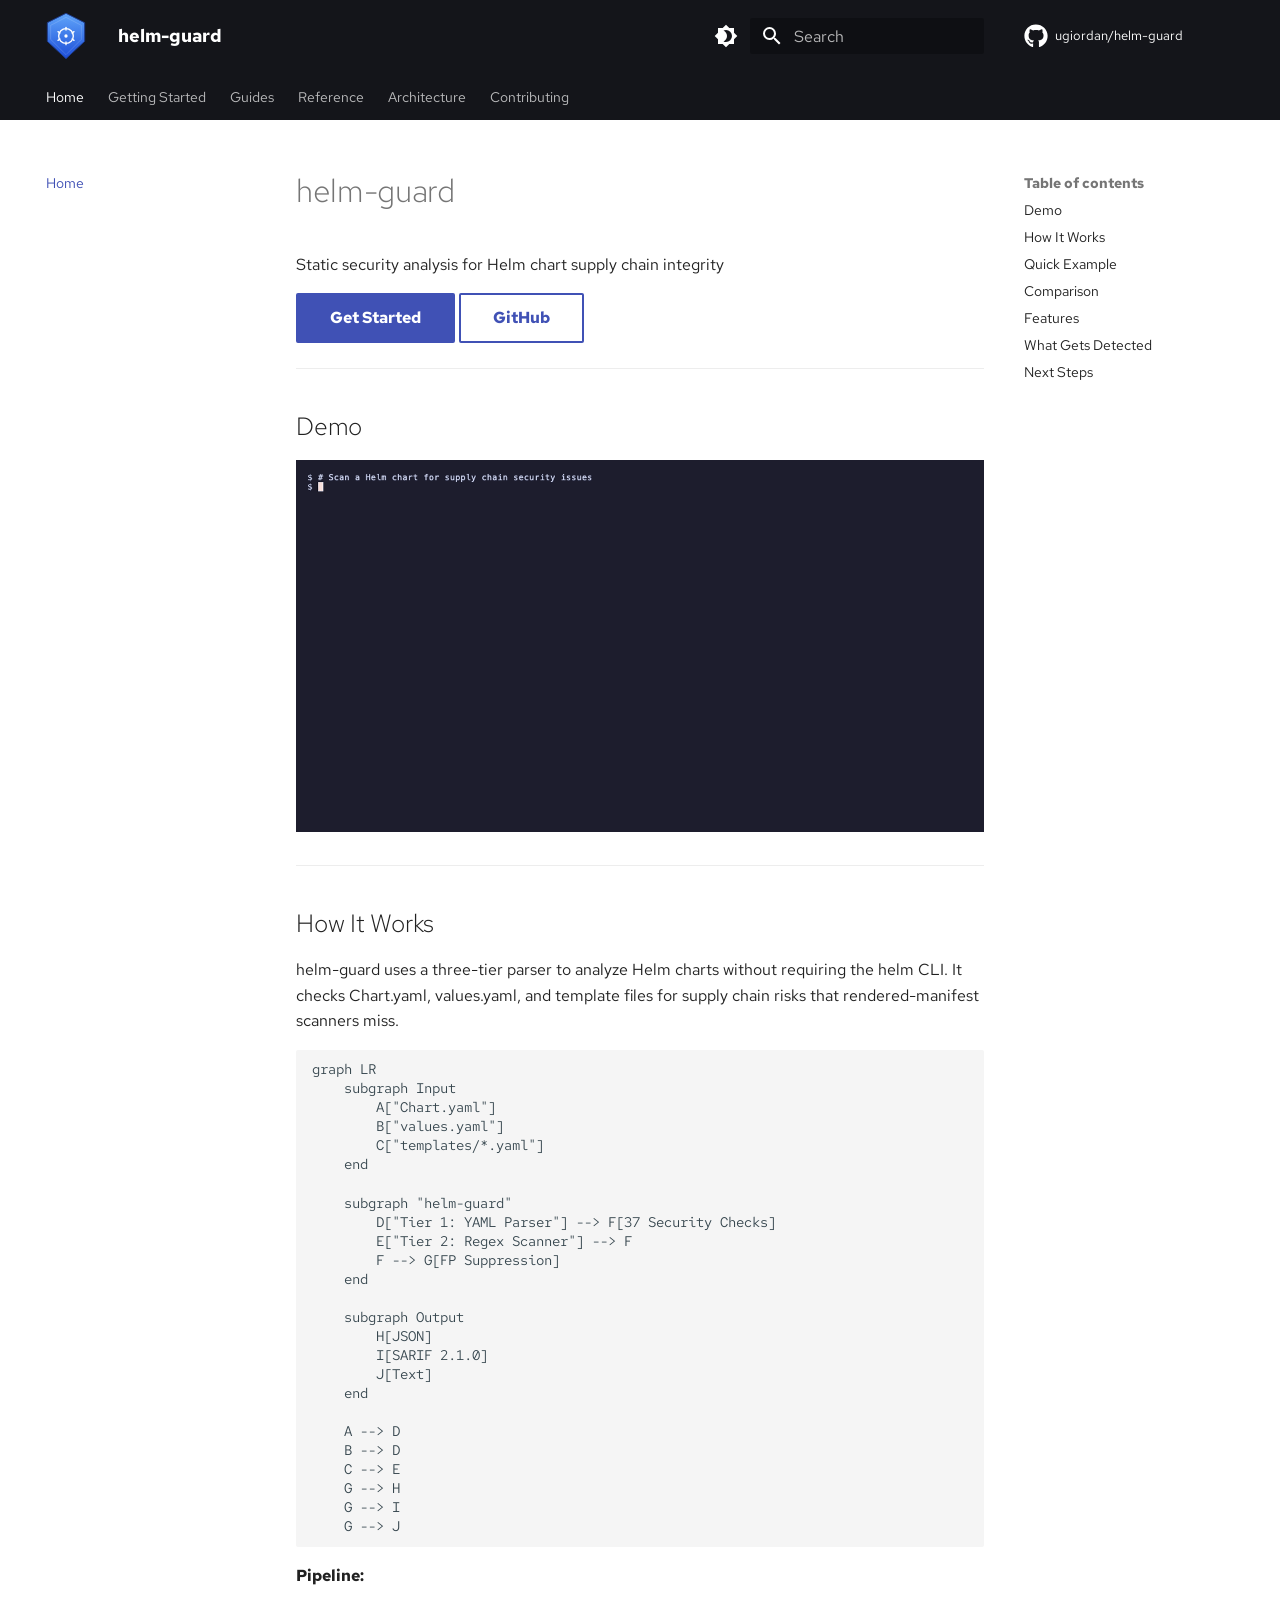
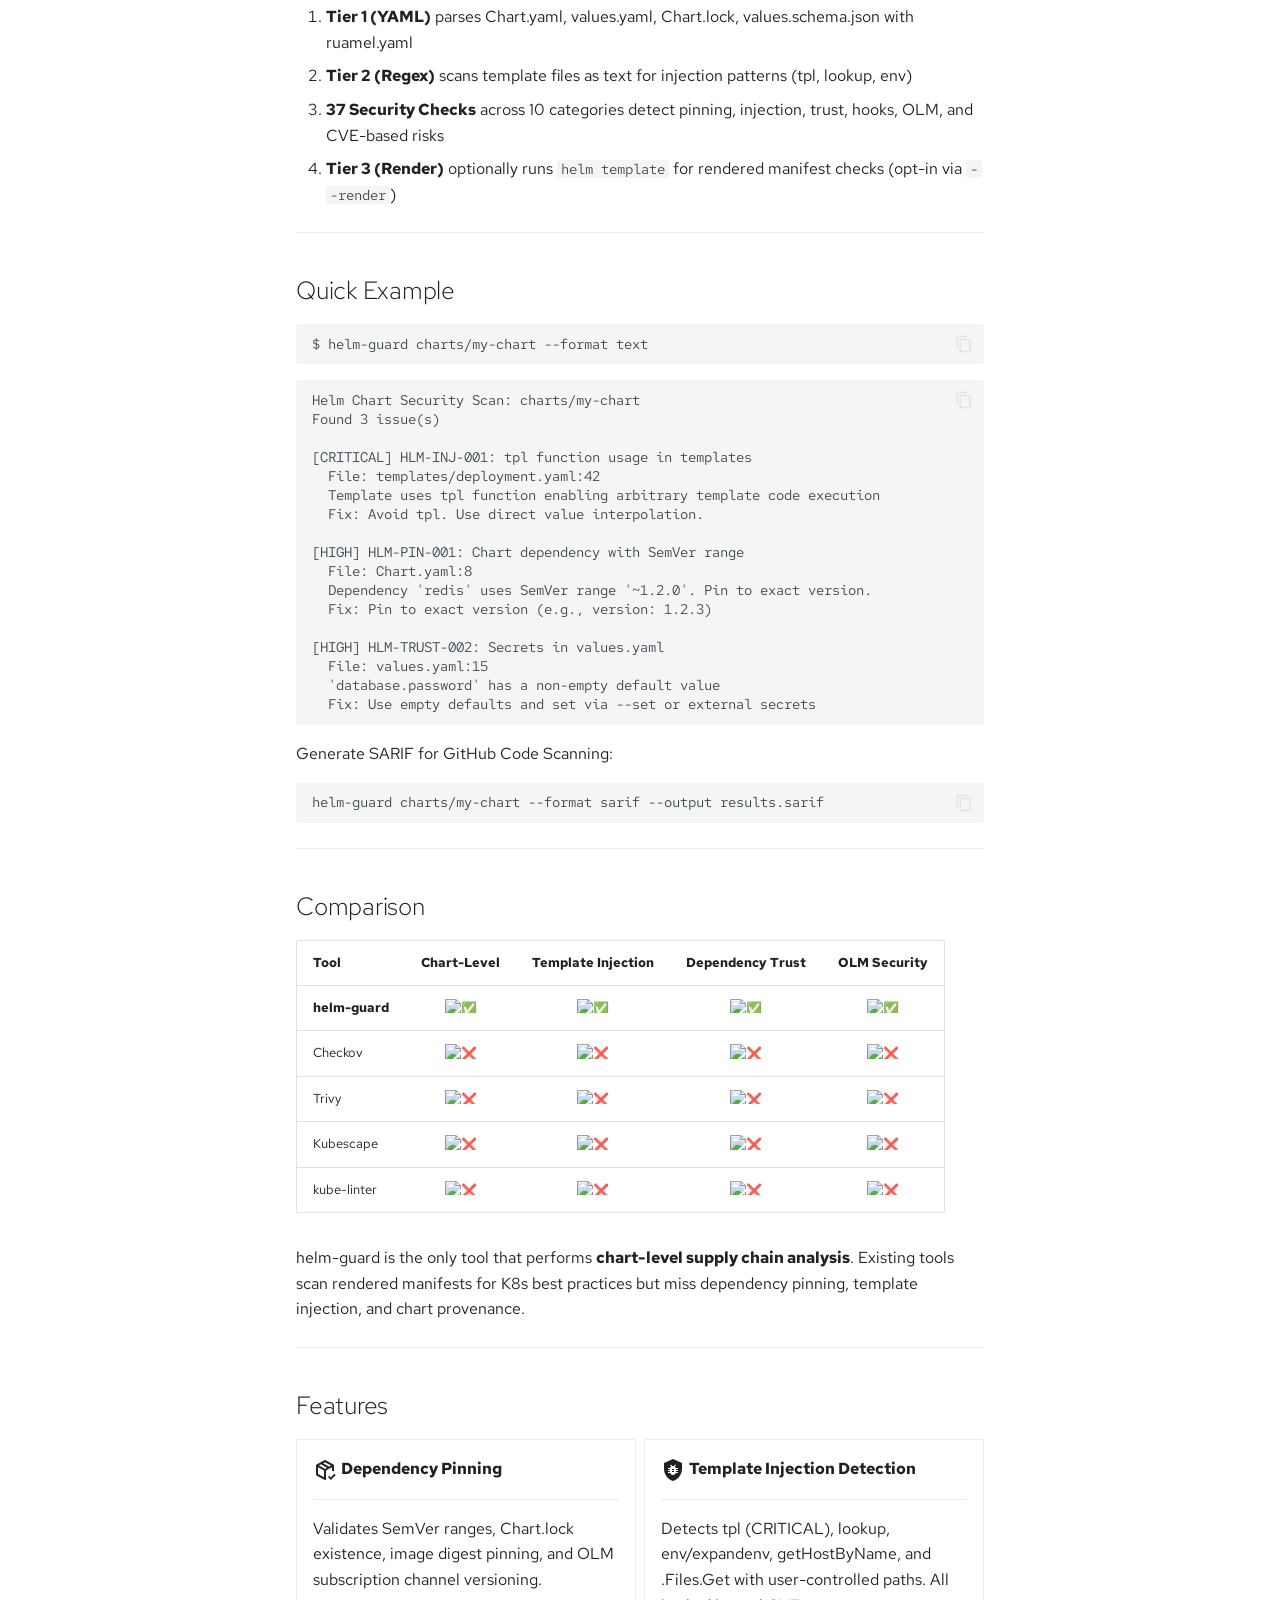
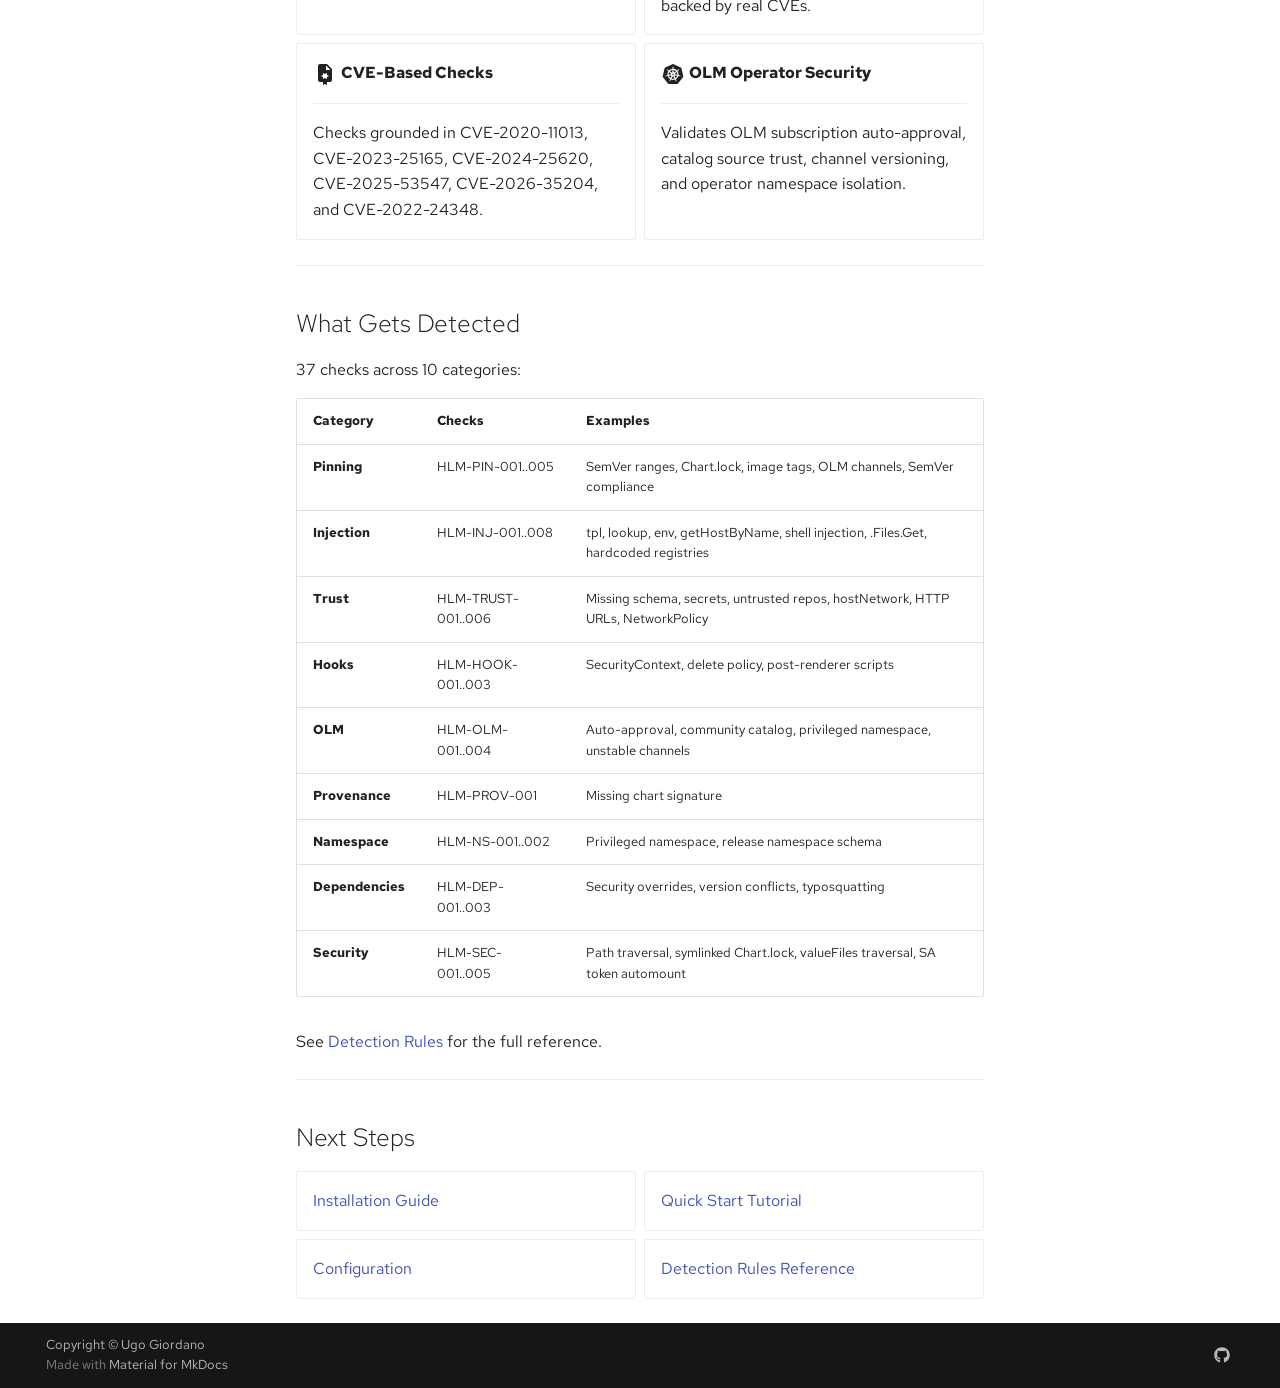
==== index.html @ 632ffefc "Deployed 3aaeb0c with MkDocs version: 1.6.1" ====
<!DOCTYPE html><html lang="en" class="no-js"><head>
    
      <meta charset="utf-8">
      <meta name="viewport" content="width=device-width,initial-scale=1">
      
      
      
        <link rel="canonical" href="https://ugiordan.github.io/helm-guard/">
      
      
      
        <link rel="next" href="getting-started/installation/">
      
      
        
      
      
      <link rel="icon" href="assets/images/favicon.png">
      <meta name="generator" content="mkdocs-1.6.1, mkdocs-material-9.7.7">
    
    
      
        <title>helm-guard</title>
      
    
    
      <link rel="stylesheet" href="assets/stylesheets/main.ec1eaa64.min.css">
      
        
        <link rel="stylesheet" href="assets/stylesheets/palette.ab4e12ef.min.css">
      
      


    
    
      
    
    
      
        
        
        <link rel="preconnect" href="https://fonts.gstatic.com" crossorigin="">
        <link rel="stylesheet" href="https://fonts.googleapis.com/css?family=Red+Hat+Text:300,300i,400,400i,700,700i%7CRed+Hat+Mono:400,400i,700,700i&amp;display=fallback">
        <style>:root{--md-text-font:"Red Hat Text";--md-code-font:"Red Hat Mono"}</style>
      
    
    
      <link rel="stylesheet" href="assets/css/extra.css">
    
    <script>__md_scope=new URL(".",location),__md_hash=e=>[...e].reduce(((e,_)=>(e<<5)-e+_.charCodeAt(0)),0),__md_get=(e,_=localStorage,t=__md_scope)=>JSON.parse(_.getItem(t.pathname+"."+e)),__md_set=(e,_,t=localStorage,a=__md_scope)=>{try{t.setItem(a.pathname+"."+e,JSON.stringify(_))}catch(e){}}</script>
    
      

    
    
  <link href="assets/stylesheets/glightbox.min.css" rel="stylesheet"><script src="assets/javascripts/glightbox.min.js"></script><style id="glightbox-style">
            html.glightbox-open { overflow: initial; height: 100%; }
            .gslide-title { margin-top: 0px; user-select: text; }
            .gslide-desc { color: #666; user-select: text; }
            .gslide-image img { background: white; }
            .gscrollbar-fixer { padding-right: 15px; }
            .gdesc-inner { font-size: 0.75rem; }
            body[data-md-color-scheme="slate"] .gdesc-inner { background: var(--md-default-bg-color); }
            body[data-md-color-scheme="slate"] .gslide-title { color: var(--md-default-fg-color); }
            body[data-md-color-scheme="slate"] .gslide-desc { color: var(--md-default-fg-color); }
        </style></head>
  
  
    
    
      
    
    
    
    
    <body dir="ltr" data-md-color-scheme="default" data-md-color-primary="black" data-md-color-accent="indigo">
  
    
    <input class="md-toggle" data-md-toggle="drawer" type="checkbox" id="__drawer" autocomplete="off">
    <input class="md-toggle" data-md-toggle="search" type="checkbox" id="__search" autocomplete="off">
    <label class="md-overlay" for="__drawer"></label>
    <div data-md-component="skip">
      
        
        <a href="#helm-guard" class="md-skip">
          Skip to content
        </a>
      
    </div>
    <div data-md-component="announce">
      
    </div>
    
    
      

<header class="md-header" data-md-component="header">
  <nav class="md-header__inner md-grid" aria-label="Header">
    <a href="." title="helm-guard" class="md-header__button md-logo" aria-label="helm-guard" data-md-component="logo">
      
  <img src="images/logo.svg" alt="logo">

    </a>
    <label class="md-header__button md-icon" for="__drawer">
      
      <svg xmlns="http://www.w3.org/2000/svg" viewBox="0 0 24 24"><path d="M3 6h18v2H3zm0 5h18v2H3zm0 5h18v2H3z"></path></svg>
    </label>
    <div class="md-header__title" data-md-component="header-title">
      <div class="md-header__ellipsis">
        <div class="md-header__topic">
          <span class="md-ellipsis">
            helm-guard
          </span>
        </div>
        <div class="md-header__topic" data-md-component="header-topic">
          <span class="md-ellipsis">
            
              Home
            
          </span>
        </div>
      </div>
    </div>
    
      
        <form class="md-header__option" data-md-component="palette">
  
    
    
    
    <input class="md-option" data-md-color-media="" data-md-color-scheme="default" data-md-color-primary="black" data-md-color-accent="indigo" aria-label="Switch to dark mode" type="radio" name="__palette" id="__palette_0">
    
      <label class="md-header__button md-icon" title="Switch to dark mode" for="__palette_1" hidden="">
        <svg xmlns="http://www.w3.org/2000/svg" viewBox="0 0 24 24"><path d="M12 18c-.89 0-1.74-.2-2.5-.55C11.56 16.5 13 14.42 13 12s-1.44-4.5-3.5-5.45C10.26 6.2 11.11 6 12 6a6 6 0 0 1 6 6 6 6 0 0 1-6 6m8-9.31V4h-4.69L12 .69 8.69 4H4v4.69L.69 12 4 15.31V20h4.69L12 23.31 15.31 20H20v-4.69L23.31 12z"></path></svg>
      </label>
    
  
    
    
    
    <input class="md-option" data-md-color-media="" data-md-color-scheme="slate" data-md-color-primary="black" data-md-color-accent="indigo" aria-label="Switch to light mode" type="radio" name="__palette" id="__palette_1">
    
      <label class="md-header__button md-icon" title="Switch to light mode" for="__palette_0" hidden="">
        <svg xmlns="http://www.w3.org/2000/svg" viewBox="0 0 24 24"><path d="M12 8a4 4 0 0 0-4 4 4 4 0 0 0 4 4 4 4 0 0 0 4-4 4 4 0 0 0-4-4m0 10a6 6 0 0 1-6-6 6 6 0 0 1 6-6 6 6 0 0 1 6 6 6 6 0 0 1-6 6m8-9.31V4h-4.69L12 .69 8.69 4H4v4.69L.69 12 4 15.31V20h4.69L12 23.31 15.31 20H20v-4.69L23.31 12z"></path></svg>
      </label>
    
  
</form>
      
    
    
      <script>var palette=__md_get("__palette");if(palette&&palette.color){if("(prefers-color-scheme)"===palette.color.media){var media=matchMedia("(prefers-color-scheme: light)"),input=document.querySelector(media.matches?"[data-md-color-media='(prefers-color-scheme: light)']":"[data-md-color-media='(prefers-color-scheme: dark)']");palette.color.media=input.getAttribute("data-md-color-media"),palette.color.scheme=input.getAttribute("data-md-color-scheme"),palette.color.primary=input.getAttribute("data-md-color-primary"),palette.color.accent=input.getAttribute("data-md-color-accent")}for(var[key,value]of Object.entries(palette.color))document.body.setAttribute("data-md-color-"+key,value)}</script>
    
    
    
      
      
        <label class="md-header__button md-icon" for="__search">
          
          <svg xmlns="http://www.w3.org/2000/svg" viewBox="0 0 24 24"><path d="M9.5 3A6.5 6.5 0 0 1 16 9.5c0 1.61-.59 3.09-1.56 4.23l.27.27h.79l5 5-1.5 1.5-5-5v-.79l-.27-.27A6.52 6.52 0 0 1 9.5 16 6.5 6.5 0 0 1 3 9.5 6.5 6.5 0 0 1 9.5 3m0 2C7 5 5 7 5 9.5S7 14 9.5 14 14 12 14 9.5 12 5 9.5 5"></path></svg>
        </label>
        <div class="md-search" data-md-component="search" role="dialog">
  <label class="md-search__overlay" for="__search"></label>
  <div class="md-search__inner" role="search">
    <form class="md-search__form" name="search">
      <input type="text" class="md-search__input" name="query" aria-label="Search" placeholder="Search" autocapitalize="off" autocorrect="off" autocomplete="off" spellcheck="false" data-md-component="search-query" required="">
      <label class="md-search__icon md-icon" for="__search">
        
        <svg xmlns="http://www.w3.org/2000/svg" viewBox="0 0 24 24"><path d="M9.5 3A6.5 6.5 0 0 1 16 9.5c0 1.61-.59 3.09-1.56 4.23l.27.27h.79l5 5-1.5 1.5-5-5v-.79l-.27-.27A6.52 6.52 0 0 1 9.5 16 6.5 6.5 0 0 1 3 9.5 6.5 6.5 0 0 1 9.5 3m0 2C7 5 5 7 5 9.5S7 14 9.5 14 14 12 14 9.5 12 5 9.5 5"></path></svg>
        
        <svg xmlns="http://www.w3.org/2000/svg" viewBox="0 0 24 24"><path d="M20 11v2H8l5.5 5.5-1.42 1.42L4.16 12l7.92-7.92L13.5 5.5 8 11z"></path></svg>
      </label>
      <nav class="md-search__options" aria-label="Search">
        
          <a href="javascript:void(0)" class="md-search__icon md-icon" title="Share" aria-label="Share" data-clipboard="" data-clipboard-text="" data-md-component="search-share" tabindex="-1">
            
            <svg xmlns="http://www.w3.org/2000/svg" viewBox="0 0 24 24"><path d="M18 16.08c-.76 0-1.44.3-1.96.77L8.91 12.7c.05-.23.09-.46.09-.7s-.04-.47-.09-.7l7.05-4.11c.54.5 1.25.81 2.04.81a3 3 0 0 0 3-3 3 3 0 0 0-3-3 3 3 0 0 0-3 3c0 .24.04.47.09.7L8.04 9.81C7.5 9.31 6.79 9 6 9a3 3 0 0 0-3 3 3 3 0 0 0 3 3c.79 0 1.5-.31 2.04-.81l7.12 4.15c-.05.21-.08.43-.08.66 0 1.61 1.31 2.91 2.92 2.91s2.92-1.3 2.92-2.91A2.92 2.92 0 0 0 18 16.08"></path></svg>
          </a>
        
        <button type="reset" class="md-search__icon md-icon" title="Clear" aria-label="Clear" tabindex="-1">
          
          <svg xmlns="http://www.w3.org/2000/svg" viewBox="0 0 24 24"><path d="M19 6.41 17.59 5 12 10.59 6.41 5 5 6.41 10.59 12 5 17.59 6.41 19 12 13.41 17.59 19 19 17.59 13.41 12z"></path></svg>
        </button>
      </nav>
      
        <div class="md-search__suggest" data-md-component="search-suggest"></div>
      
    </form>
    <div class="md-search__output">
      <div class="md-search__scrollwrap" tabindex="0" data-md-scrollfix="">
        <div class="md-search-result" data-md-component="search-result">
          <div class="md-search-result__meta">
            Initializing search
          </div>
          <ol class="md-search-result__list" role="presentation"></ol>
        </div>
      </div>
    </div>
  </div>
</div>
      
    
    
      <div class="md-header__source">
        <a href="https://github.com/ugiordan/helm-guard" title="Go to repository" class="md-source" data-md-component="source">
  <div class="md-source__icon md-icon">
    
    <svg xmlns="http://www.w3.org/2000/svg" viewBox="0 0 512 512"><!--! Font Awesome Free 7.1.0 by @fontawesome - https://fontawesome.com License - https://fontawesome.com/license/free (Icons: CC BY 4.0, Fonts: SIL OFL 1.1, Code: MIT License) Copyright 2025 Fonticons, Inc.--><path d="M173.9 397.4c0 2-2.3 3.6-5.2 3.6-3.3.3-5.6-1.3-5.6-3.6 0-2 2.3-3.6 5.2-3.6 3-.3 5.6 1.3 5.6 3.6m-31.1-4.5c-.7 2 1.3 4.3 4.3 4.9 2.6 1 5.6 0 6.2-2s-1.3-4.3-4.3-5.2c-2.6-.7-5.5.3-6.2 2.3m44.2-1.7c-2.9.7-4.9 2.6-4.6 4.9.3 2 2.9 3.3 5.9 2.6 2.9-.7 4.9-2.6 4.6-4.6-.3-1.9-3-3.2-5.9-2.9M252.8 8C114.1 8 8 113.3 8 252c0 110.9 69.8 205.8 169.5 239.2 12.8 2.3 17.3-5.6 17.3-12.1 0-6.2-.3-40.4-.3-61.4 0 0-70 15-84.7-29.8 0 0-11.4-29.1-27.8-36.6 0 0-22.9-15.7 1.6-15.4 0 0 24.9 2 38.6 25.8 21.9 38.6 58.6 27.5 72.9 20.9 2.3-16 8.8-27.1 16-33.7-55.9-6.2-112.3-14.3-112.3-110.5 0-27.5 7.6-41.3 23.6-58.9-2.6-6.5-11.1-33.3 2.6-67.9 20.9-6.5 69 27 69 27 20-5.6 41.5-8.5 62.8-8.5s42.8 2.9 62.8 8.5c0 0 48.1-33.6 69-27 13.7 34.7 5.2 61.4 2.6 67.9 16 17.7 25.8 31.5 25.8 58.9 0 96.5-58.9 104.2-114.8 110.5 9.2 7.9 17 22.9 17 46.4 0 33.7-.3 75.4-.3 83.6 0 6.5 4.6 14.4 17.3 12.1C436.2 457.8 504 362.9 504 252 504 113.3 391.5 8 252.8 8M105.2 352.9c-1.3 1-1 3.3.7 5.2 1.6 1.6 3.9 2.3 5.2 1 1.3-1 1-3.3-.7-5.2-1.6-1.6-3.9-2.3-5.2-1m-10.8-8.1c-.7 1.3.3 2.9 2.3 3.9 1.6 1 3.6.7 4.3-.7.7-1.3-.3-2.9-2.3-3.9-2-.6-3.6-.3-4.3.7m32.4 35.6c-1.6 1.3-1 4.3 1.3 6.2 2.3 2.3 5.2 2.6 6.5 1 1.3-1.3.7-4.3-1.3-6.2-2.2-2.3-5.2-2.6-6.5-1m-11.4-14.7c-1.6 1-1.6 3.6 0 5.9s4.3 3.3 5.6 2.3c1.6-1.3 1.6-3.9 0-6.2-1.4-2.3-4-3.3-5.6-2"></path></svg>
  </div>
  <div class="md-source__repository">
    ugiordan/helm-guard
  </div>
</a>
      </div>
    
  </nav>
  
</header>
    
    <div class="md-container" data-md-component="container">
      
      
        
          
            
<nav class="md-tabs" aria-label="Tabs" data-md-component="tabs">
  <div class="md-grid">
    <ul class="md-tabs__list">
      
        
  
  
  
    
  
  
    <li class="md-tabs__item md-tabs__item--active">
      <a href="." class="md-tabs__link">
        
  
  
    
  
  Home

      </a>
    </li>
  

      
        
  
  
  
  
    
    
      <li class="md-tabs__item">
        <a href="getting-started/installation/" class="md-tabs__link">
          
  
  
    
  
  Getting Started

        </a>
      </li>
    
  

      
        
  
  
  
  
    
    
      <li class="md-tabs__item">
        <a href="guides/configuration/" class="md-tabs__link">
          
  
  
    
  
  Guides

        </a>
      </li>
    
  

      
        
  
  
  
  
    
    
      <li class="md-tabs__item">
        <a href="reference/cli/" class="md-tabs__link">
          
  
  
    
  
  Reference

        </a>
      </li>
    
  

      
        
  
  
  
  
    
    
      <li class="md-tabs__item">
        <a href="architecture/overview/" class="md-tabs__link">
          
  
  
    
  
  Architecture

        </a>
      </li>
    
  

      
        
  
  
  
  
    
    
      <li class="md-tabs__item">
        <a href="contributing/setup/" class="md-tabs__link">
          
  
  
    
  
  Contributing

        </a>
      </li>
    
  

      
    </ul>
  </div>
</nav>
          
        
      
      <main class="md-main" data-md-component="main">
        <div class="md-main__inner md-grid">
          
            
              
              <div class="md-sidebar md-sidebar--primary" data-md-component="sidebar" data-md-type="navigation">
                <div class="md-sidebar__scrollwrap">
                  <div class="md-sidebar__inner">
                    


  


<nav class="md-nav md-nav--primary md-nav--lifted" aria-label="Navigation" data-md-level="0">
  <label class="md-nav__title" for="__drawer">
    <a href="." title="helm-guard" class="md-nav__button md-logo" aria-label="helm-guard" data-md-component="logo">
      
  <img src="images/logo.svg" alt="logo">

    </a>
    helm-guard
  </label>
  
    <div class="md-nav__source">
      <a href="https://github.com/ugiordan/helm-guard" title="Go to repository" class="md-source" data-md-component="source">
  <div class="md-source__icon md-icon">
    
    <svg xmlns="http://www.w3.org/2000/svg" viewBox="0 0 512 512"><!--! Font Awesome Free 7.1.0 by @fontawesome - https://fontawesome.com License - https://fontawesome.com/license/free (Icons: CC BY 4.0, Fonts: SIL OFL 1.1, Code: MIT License) Copyright 2025 Fonticons, Inc.--><path d="M173.9 397.4c0 2-2.3 3.6-5.2 3.6-3.3.3-5.6-1.3-5.6-3.6 0-2 2.3-3.6 5.2-3.6 3-.3 5.6 1.3 5.6 3.6m-31.1-4.5c-.7 2 1.3 4.3 4.3 4.9 2.6 1 5.6 0 6.2-2s-1.3-4.3-4.3-5.2c-2.6-.7-5.5.3-6.2 2.3m44.2-1.7c-2.9.7-4.9 2.6-4.6 4.9.3 2 2.9 3.3 5.9 2.6 2.9-.7 4.9-2.6 4.6-4.6-.3-1.9-3-3.2-5.9-2.9M252.8 8C114.1 8 8 113.3 8 252c0 110.9 69.8 205.8 169.5 239.2 12.8 2.3 17.3-5.6 17.3-12.1 0-6.2-.3-40.4-.3-61.4 0 0-70 15-84.7-29.8 0 0-11.4-29.1-27.8-36.6 0 0-22.9-15.7 1.6-15.4 0 0 24.9 2 38.6 25.8 21.9 38.6 58.6 27.5 72.9 20.9 2.3-16 8.8-27.1 16-33.7-55.9-6.2-112.3-14.3-112.3-110.5 0-27.5 7.6-41.3 23.6-58.9-2.6-6.5-11.1-33.3 2.6-67.9 20.9-6.5 69 27 69 27 20-5.6 41.5-8.5 62.8-8.5s42.8 2.9 62.8 8.5c0 0 48.1-33.6 69-27 13.7 34.7 5.2 61.4 2.6 67.9 16 17.7 25.8 31.5 25.8 58.9 0 96.5-58.9 104.2-114.8 110.5 9.2 7.9 17 22.9 17 46.4 0 33.7-.3 75.4-.3 83.6 0 6.5 4.6 14.4 17.3 12.1C436.2 457.8 504 362.9 504 252 504 113.3 391.5 8 252.8 8M105.2 352.9c-1.3 1-1 3.3.7 5.2 1.6 1.6 3.9 2.3 5.2 1 1.3-1 1-3.3-.7-5.2-1.6-1.6-3.9-2.3-5.2-1m-10.8-8.1c-.7 1.3.3 2.9 2.3 3.9 1.6 1 3.6.7 4.3-.7.7-1.3-.3-2.9-2.3-3.9-2-.6-3.6-.3-4.3.7m32.4 35.6c-1.6 1.3-1 4.3 1.3 6.2 2.3 2.3 5.2 2.6 6.5 1 1.3-1.3.7-4.3-1.3-6.2-2.2-2.3-5.2-2.6-6.5-1m-11.4-14.7c-1.6 1-1.6 3.6 0 5.9s4.3 3.3 5.6 2.3c1.6-1.3 1.6-3.9 0-6.2-1.4-2.3-4-3.3-5.6-2"></path></svg>
  </div>
  <div class="md-source__repository">
    ugiordan/helm-guard
  </div>
</a>
    </div>
  
  <ul class="md-nav__list" data-md-scrollfix="">
    
      
      
  
  
    
  
  
  
    <li class="md-nav__item md-nav__item--active">
      
      <input class="md-nav__toggle md-toggle" type="checkbox" id="__toc">
      
      
        
      
      
        <label class="md-nav__link md-nav__link--active" for="__toc">
          
  
  
  <span class="md-ellipsis">
    
  
    Home
  

    
  </span>
  
  

          <span class="md-nav__icon md-icon"></span>
        </label>
      
      <a href="." class="md-nav__link md-nav__link--active">
        
  
  
  <span class="md-ellipsis">
    
  
    Home
  

    
  </span>
  
  

      </a>
      
        

<nav class="md-nav md-nav--secondary" aria-label="Table of contents">
  
  
  
    
  
  
    <label class="md-nav__title" for="__toc">
      <span class="md-nav__icon md-icon"></span>
      Table of contents
    </label>
    <ul class="md-nav__list" data-md-component="toc" data-md-scrollfix="">
      
        <li class="md-nav__item">
  <a href="#demo" class="md-nav__link">
    <span class="md-ellipsis">
      
        Demo
      
    </span>
  </a>
  
</li>
      
        <li class="md-nav__item">
  <a href="#how-it-works" class="md-nav__link">
    <span class="md-ellipsis">
      
        How It Works
      
    </span>
  </a>
  
</li>
      
        <li class="md-nav__item">
  <a href="#quick-example" class="md-nav__link">
    <span class="md-ellipsis">
      
        Quick Example
      
    </span>
  </a>
  
</li>
      
        <li class="md-nav__item">
  <a href="#comparison" class="md-nav__link">
    <span class="md-ellipsis">
      
        Comparison
      
    </span>
  </a>
  
</li>
      
        <li class="md-nav__item">
  <a href="#features" class="md-nav__link">
    <span class="md-ellipsis">
      
        Features
      
    </span>
  </a>
  
</li>
      
        <li class="md-nav__item">
  <a href="#what-gets-detected" class="md-nav__link">
    <span class="md-ellipsis">
      
        What Gets Detected
      
    </span>
  </a>
  
</li>
      
        <li class="md-nav__item">
  <a href="#next-steps" class="md-nav__link">
    <span class="md-ellipsis">
      
        Next Steps
      
    </span>
  </a>
  
</li>
      
    </ul>
  
</nav>
      
    </li>
  

    
      
      
  
  
  
  
    
    
      
        
      
        
      
    
    
    
      
      
        
      
    
    
    <li class="md-nav__item md-nav__item--nested">
      
        
        
        <input class="md-nav__toggle md-toggle " type="checkbox" id="__nav_2">
        
          
          <label class="md-nav__link" for="__nav_2" id="__nav_2_label" tabindex="0">
            
  
  
  <span class="md-ellipsis">
    
  
    Getting Started
  

    
  </span>
  
  

            <span class="md-nav__icon md-icon"></span>
          </label>
        
        <nav class="md-nav" data-md-level="1" aria-labelledby="__nav_2_label" aria-expanded="false">
          <label class="md-nav__title" for="__nav_2">
            <span class="md-nav__icon md-icon"></span>
            
  
    Getting Started
  

          </label>
          <ul class="md-nav__list" data-md-scrollfix="">
            
              
                
  
  
  
  
    <li class="md-nav__item">
      <a href="getting-started/installation/" class="md-nav__link">
        
  
  
  <span class="md-ellipsis">
    
  
    Installation
  

    
  </span>
  
  

      </a>
    </li>
  

              
            
              
                
  
  
  
  
    <li class="md-nav__item">
      <a href="getting-started/quickstart/" class="md-nav__link">
        
  
  
  <span class="md-ellipsis">
    
  
    Quick Start
  

    
  </span>
  
  

      </a>
    </li>
  

              
            
          </ul>
        </nav>
      
    </li>
  

    
      
      
  
  
  
  
    
    
      
        
      
    
    
    
      
      
        
      
    
    
    <li class="md-nav__item md-nav__item--nested">
      
        
        
        <input class="md-nav__toggle md-toggle " type="checkbox" id="__nav_3">
        
          
          <label class="md-nav__link" for="__nav_3" id="__nav_3_label" tabindex="0">
            
  
  
  <span class="md-ellipsis">
    
  
    Guides
  

    
  </span>
  
  

            <span class="md-nav__icon md-icon"></span>
          </label>
        
        <nav class="md-nav" data-md-level="1" aria-labelledby="__nav_3_label" aria-expanded="false">
          <label class="md-nav__title" for="__nav_3">
            <span class="md-nav__icon md-icon"></span>
            
  
    Guides
  

          </label>
          <ul class="md-nav__list" data-md-scrollfix="">
            
              
                
  
  
  
  
    <li class="md-nav__item">
      <a href="guides/configuration/" class="md-nav__link">
        
  
  
  <span class="md-ellipsis">
    
  
    Configuration
  

    
  </span>
  
  

      </a>
    </li>
  

              
            
          </ul>
        </nav>
      
    </li>
  

    
      
      
  
  
  
  
    
    
      
        
      
        
      
    
    
    
      
      
        
      
    
    
    <li class="md-nav__item md-nav__item--nested">
      
        
        
        <input class="md-nav__toggle md-toggle " type="checkbox" id="__nav_4">
        
          
          <label class="md-nav__link" for="__nav_4" id="__nav_4_label" tabindex="0">
            
  
  
  <span class="md-ellipsis">
    
  
    Reference
  

    
  </span>
  
  

            <span class="md-nav__icon md-icon"></span>
          </label>
        
        <nav class="md-nav" data-md-level="1" aria-labelledby="__nav_4_label" aria-expanded="false">
          <label class="md-nav__title" for="__nav_4">
            <span class="md-nav__icon md-icon"></span>
            
  
    Reference
  

          </label>
          <ul class="md-nav__list" data-md-scrollfix="">
            
              
                
  
  
  
  
    <li class="md-nav__item">
      <a href="reference/cli/" class="md-nav__link">
        
  
  
  <span class="md-ellipsis">
    
  
    CLI Commands
  

    
  </span>
  
  

      </a>
    </li>
  

              
            
              
                
  
  
  
  
    <li class="md-nav__item">
      <a href="reference/rules/" class="md-nav__link">
        
  
  
  <span class="md-ellipsis">
    
  
    Detection Rules
  

    
  </span>
  
  

      </a>
    </li>
  

              
            
          </ul>
        </nav>
      
    </li>
  

    
      
      
  
  
  
  
    
    
      
        
      
    
    
    
      
      
        
      
    
    
    <li class="md-nav__item md-nav__item--nested">
      
        
        
        <input class="md-nav__toggle md-toggle " type="checkbox" id="__nav_5">
        
          
          <label class="md-nav__link" for="__nav_5" id="__nav_5_label" tabindex="0">
            
  
  
  <span class="md-ellipsis">
    
  
    Architecture
  

    
  </span>
  
  

            <span class="md-nav__icon md-icon"></span>
          </label>
        
        <nav class="md-nav" data-md-level="1" aria-labelledby="__nav_5_label" aria-expanded="false">
          <label class="md-nav__title" for="__nav_5">
            <span class="md-nav__icon md-icon"></span>
            
  
    Architecture
  

          </label>
          <ul class="md-nav__list" data-md-scrollfix="">
            
              
                
  
  
  
  
    <li class="md-nav__item">
      <a href="architecture/overview/" class="md-nav__link">
        
  
  
  <span class="md-ellipsis">
    
  
    Design Overview
  

    
  </span>
  
  

      </a>
    </li>
  

              
            
          </ul>
        </nav>
      
    </li>
  

    
      
      
  
  
  
  
    
    
      
        
      
    
    
    
      
      
        
      
    
    
    <li class="md-nav__item md-nav__item--nested">
      
        
        
        <input class="md-nav__toggle md-toggle " type="checkbox" id="__nav_6">
        
          
          <label class="md-nav__link" for="__nav_6" id="__nav_6_label" tabindex="0">
            
  
  
  <span class="md-ellipsis">
    
  
    Contributing
  

    
  </span>
  
  

            <span class="md-nav__icon md-icon"></span>
          </label>
        
        <nav class="md-nav" data-md-level="1" aria-labelledby="__nav_6_label" aria-expanded="false">
          <label class="md-nav__title" for="__nav_6">
            <span class="md-nav__icon md-icon"></span>
            
  
    Contributing
  

          </label>
          <ul class="md-nav__list" data-md-scrollfix="">
            
              
                
  
  
  
  
    <li class="md-nav__item">
      <a href="contributing/setup/" class="md-nav__link">
        
  
  
  <span class="md-ellipsis">
    
  
    Development Setup
  

    
  </span>
  
  

      </a>
    </li>
  

              
            
          </ul>
        </nav>
      
    </li>
  

    
  </ul>
</nav>
                  </div>
                </div>
              </div>
            
            
              
              <div class="md-sidebar md-sidebar--secondary" data-md-component="sidebar" data-md-type="toc">
                <div class="md-sidebar__scrollwrap">
                  <div class="md-sidebar__inner">
                    

<nav class="md-nav md-nav--secondary" aria-label="Table of contents">
  
  
  
    
  
  
    <label class="md-nav__title" for="__toc">
      <span class="md-nav__icon md-icon"></span>
      Table of contents
    </label>
    <ul class="md-nav__list" data-md-component="toc" data-md-scrollfix="">
      
        <li class="md-nav__item">
  <a href="#demo" class="md-nav__link">
    <span class="md-ellipsis">
      
        Demo
      
    </span>
  </a>
  
</li>
      
        <li class="md-nav__item">
  <a href="#how-it-works" class="md-nav__link">
    <span class="md-ellipsis">
      
        How It Works
      
    </span>
  </a>
  
</li>
      
        <li class="md-nav__item">
  <a href="#quick-example" class="md-nav__link">
    <span class="md-ellipsis">
      
        Quick Example
      
    </span>
  </a>
  
</li>
      
        <li class="md-nav__item">
  <a href="#comparison" class="md-nav__link">
    <span class="md-ellipsis">
      
        Comparison
      
    </span>
  </a>
  
</li>
      
        <li class="md-nav__item">
  <a href="#features" class="md-nav__link">
    <span class="md-ellipsis">
      
        Features
      
    </span>
  </a>
  
</li>
      
        <li class="md-nav__item">
  <a href="#what-gets-detected" class="md-nav__link">
    <span class="md-ellipsis">
      
        What Gets Detected
      
    </span>
  </a>
  
</li>
      
        <li class="md-nav__item">
  <a href="#next-steps" class="md-nav__link">
    <span class="md-ellipsis">
      
        Next Steps
      
    </span>
  </a>
  
</li>
      
    </ul>
  
</nav>
                  </div>
                </div>
              </div>
            
          
          
            <div class="md-content" data-md-component="content">
              
                



  


              
              <article class="md-content__inner md-typeset">
                
                  


  
  


<h1 id="helm-guard">helm-guard<a class="headerlink" href="#helm-guard" title="Permanent link">¶</a></h1>
<p>Static security analysis for Helm chart supply chain integrity</p>
<p><a class="md-button md-button--primary" href="getting-started/installation/">Get Started</a>
<a class="md-button" href="https://github.com/ugiordan/helm-guard">GitHub</a></p>
<hr>
<h2 id="demo">Demo<a class="headerlink" href="#demo" title="Permanent link">¶</a></h2>
<p><a class="glightbox" data-type="image" data-width="auto" data-height="auto" href="images/demo.gif" data-desc-position="bottom"><img alt="helm-guard demo" src="images/demo.gif"></a></p>
<hr>
<h2 id="how-it-works">How It Works<a class="headerlink" href="#how-it-works" title="Permanent link">¶</a></h2>
<p>helm-guard uses a three-tier parser to analyze Helm charts without requiring the helm CLI. It checks Chart.yaml, values.yaml, and template files for supply chain risks that rendered-manifest scanners miss.</p>
<pre class="mermaid"><code>graph LR
    subgraph Input
        A["Chart.yaml"]
        B["values.yaml"]
        C["templates/*.yaml"]
    end

    subgraph "helm-guard"
        D["Tier 1: YAML Parser"] --&gt; F[37 Security Checks]
        E["Tier 2: Regex Scanner"] --&gt; F
        F --&gt; G[FP Suppression]
    end

    subgraph Output
        H[JSON]
        I[SARIF 2.1.0]
        J[Text]
    end

    A --&gt; D
    B --&gt; D
    C --&gt; E
    G --&gt; H
    G --&gt; I
    G --&gt; J</code></pre>
<p><strong>Pipeline:</strong></p>
<ol>
<li><strong>Tier 1 (YAML)</strong> parses Chart.yaml, values.yaml, Chart.lock, values.schema.json with ruamel.yaml</li>
<li><strong>Tier 2 (Regex)</strong> scans template files as text for injection patterns (tpl, lookup, env)</li>
<li><strong>37 Security Checks</strong> across 10 categories detect pinning, injection, trust, hooks, OLM, and CVE-based risks</li>
<li><strong>Tier 3 (Render)</strong> optionally runs <code>helm template</code> for rendered manifest checks (opt-in via <code>--render</code>)</li>
</ol>
<hr>
<h2 id="quick-example">Quick Example<a class="headerlink" href="#quick-example" title="Permanent link">¶</a></h2>
<div class="highlight"><pre><span></span><code><a id="__codelineno-0-1" name="__codelineno-0-1" href="#__codelineno-0-1"></a>$<span class="w"> </span>helm-guard<span class="w"> </span>charts/my-chart<span class="w"> </span>--format<span class="w"> </span>text
</code></pre></div>
<div class="highlight"><pre><span></span><code><a id="__codelineno-1-1" name="__codelineno-1-1" href="#__codelineno-1-1"></a>Helm Chart Security Scan: charts/my-chart
<a id="__codelineno-1-2" name="__codelineno-1-2" href="#__codelineno-1-2"></a>Found 3 issue(s)
<a id="__codelineno-1-3" name="__codelineno-1-3" href="#__codelineno-1-3"></a>
<a id="__codelineno-1-4" name="__codelineno-1-4" href="#__codelineno-1-4"></a>[CRITICAL] HLM-INJ-001: tpl function usage in templates
<a id="__codelineno-1-5" name="__codelineno-1-5" href="#__codelineno-1-5"></a>  File: templates/deployment.yaml:42
<a id="__codelineno-1-6" name="__codelineno-1-6" href="#__codelineno-1-6"></a>  Template uses tpl function enabling arbitrary template code execution
<a id="__codelineno-1-7" name="__codelineno-1-7" href="#__codelineno-1-7"></a>  Fix: Avoid tpl. Use direct value interpolation.
<a id="__codelineno-1-8" name="__codelineno-1-8" href="#__codelineno-1-8"></a>
<a id="__codelineno-1-9" name="__codelineno-1-9" href="#__codelineno-1-9"></a>[HIGH] HLM-PIN-001: Chart dependency with SemVer range
<a id="__codelineno-1-10" name="__codelineno-1-10" href="#__codelineno-1-10"></a>  File: Chart.yaml:8
<a id="__codelineno-1-11" name="__codelineno-1-11" href="#__codelineno-1-11"></a>  Dependency 'redis' uses SemVer range '~1.2.0'. Pin to exact version.
<a id="__codelineno-1-12" name="__codelineno-1-12" href="#__codelineno-1-12"></a>  Fix: Pin to exact version (e.g., version: 1.2.3)
<a id="__codelineno-1-13" name="__codelineno-1-13" href="#__codelineno-1-13"></a>
<a id="__codelineno-1-14" name="__codelineno-1-14" href="#__codelineno-1-14"></a>[HIGH] HLM-TRUST-002: Secrets in values.yaml
<a id="__codelineno-1-15" name="__codelineno-1-15" href="#__codelineno-1-15"></a>  File: values.yaml:15
<a id="__codelineno-1-16" name="__codelineno-1-16" href="#__codelineno-1-16"></a>  'database.password' has a non-empty default value
<a id="__codelineno-1-17" name="__codelineno-1-17" href="#__codelineno-1-17"></a>  Fix: Use empty defaults and set via --set or external secrets
</code></pre></div>
<p>Generate SARIF for GitHub Code Scanning:</p>
<div class="highlight"><pre><span></span><code><a id="__codelineno-2-1" name="__codelineno-2-1" href="#__codelineno-2-1"></a>helm-guard<span class="w"> </span>charts/my-chart<span class="w"> </span>--format<span class="w"> </span>sarif<span class="w"> </span>--output<span class="w"> </span>results.sarif
</code></pre></div>
<hr>
<h2 id="comparison">Comparison<a class="headerlink" href="#comparison" title="Permanent link">¶</a></h2>
<table>
<thead>
<tr>
<th>Tool</th>
<th style="text-align: center;">Chart-Level</th>
<th style="text-align: center;">Template Injection</th>
<th style="text-align: center;">Dependency Trust</th>
<th style="text-align: center;">OLM Security</th>
</tr>
</thead>
<tbody>
<tr>
<td><strong>helm-guard</strong></td>
<td style="text-align: center;"><img alt="✅" class="twemoji" src="https://cdn.jsdelivr.net/gh/jdecked/twemoji@16.0.1/assets/svg/2705.svg" title=":white_check_mark:"></td>
<td style="text-align: center;"><img alt="✅" class="twemoji" src="https://cdn.jsdelivr.net/gh/jdecked/twemoji@16.0.1/assets/svg/2705.svg" title=":white_check_mark:"></td>
<td style="text-align: center;"><img alt="✅" class="twemoji" src="https://cdn.jsdelivr.net/gh/jdecked/twemoji@16.0.1/assets/svg/2705.svg" title=":white_check_mark:"></td>
<td style="text-align: center;"><img alt="✅" class="twemoji" src="https://cdn.jsdelivr.net/gh/jdecked/twemoji@16.0.1/assets/svg/2705.svg" title=":white_check_mark:"></td>
</tr>
<tr>
<td>Checkov</td>
<td style="text-align: center;"><img alt="❌" class="twemoji" src="https://cdn.jsdelivr.net/gh/jdecked/twemoji@16.0.1/assets/svg/274c.svg" title=":x:"></td>
<td style="text-align: center;"><img alt="❌" class="twemoji" src="https://cdn.jsdelivr.net/gh/jdecked/twemoji@16.0.1/assets/svg/274c.svg" title=":x:"></td>
<td style="text-align: center;"><img alt="❌" class="twemoji" src="https://cdn.jsdelivr.net/gh/jdecked/twemoji@16.0.1/assets/svg/274c.svg" title=":x:"></td>
<td style="text-align: center;"><img alt="❌" class="twemoji" src="https://cdn.jsdelivr.net/gh/jdecked/twemoji@16.0.1/assets/svg/274c.svg" title=":x:"></td>
</tr>
<tr>
<td>Trivy</td>
<td style="text-align: center;"><img alt="❌" class="twemoji" src="https://cdn.jsdelivr.net/gh/jdecked/twemoji@16.0.1/assets/svg/274c.svg" title=":x:"></td>
<td style="text-align: center;"><img alt="❌" class="twemoji" src="https://cdn.jsdelivr.net/gh/jdecked/twemoji@16.0.1/assets/svg/274c.svg" title=":x:"></td>
<td style="text-align: center;"><img alt="❌" class="twemoji" src="https://cdn.jsdelivr.net/gh/jdecked/twemoji@16.0.1/assets/svg/274c.svg" title=":x:"></td>
<td style="text-align: center;"><img alt="❌" class="twemoji" src="https://cdn.jsdelivr.net/gh/jdecked/twemoji@16.0.1/assets/svg/274c.svg" title=":x:"></td>
</tr>
<tr>
<td>Kubescape</td>
<td style="text-align: center;"><img alt="❌" class="twemoji" src="https://cdn.jsdelivr.net/gh/jdecked/twemoji@16.0.1/assets/svg/274c.svg" title=":x:"></td>
<td style="text-align: center;"><img alt="❌" class="twemoji" src="https://cdn.jsdelivr.net/gh/jdecked/twemoji@16.0.1/assets/svg/274c.svg" title=":x:"></td>
<td style="text-align: center;"><img alt="❌" class="twemoji" src="https://cdn.jsdelivr.net/gh/jdecked/twemoji@16.0.1/assets/svg/274c.svg" title=":x:"></td>
<td style="text-align: center;"><img alt="❌" class="twemoji" src="https://cdn.jsdelivr.net/gh/jdecked/twemoji@16.0.1/assets/svg/274c.svg" title=":x:"></td>
</tr>
<tr>
<td>kube-linter</td>
<td style="text-align: center;"><img alt="❌" class="twemoji" src="https://cdn.jsdelivr.net/gh/jdecked/twemoji@16.0.1/assets/svg/274c.svg" title=":x:"></td>
<td style="text-align: center;"><img alt="❌" class="twemoji" src="https://cdn.jsdelivr.net/gh/jdecked/twemoji@16.0.1/assets/svg/274c.svg" title=":x:"></td>
<td style="text-align: center;"><img alt="❌" class="twemoji" src="https://cdn.jsdelivr.net/gh/jdecked/twemoji@16.0.1/assets/svg/274c.svg" title=":x:"></td>
<td style="text-align: center;"><img alt="❌" class="twemoji" src="https://cdn.jsdelivr.net/gh/jdecked/twemoji@16.0.1/assets/svg/274c.svg" title=":x:"></td>
</tr>
</tbody>
</table>
<p>helm-guard is the only tool that performs <strong>chart-level supply chain analysis</strong>. Existing tools scan rendered manifests for K8s best practices but miss dependency pinning, template injection, and chart provenance.</p>
<hr>
<h2 id="features">Features<a class="headerlink" href="#features" title="Permanent link">¶</a></h2>
<div class="grid cards">
<ul>
<li>
<p><span class="twemoji lg middle"><svg xmlns="http://www.w3.org/2000/svg" viewBox="0 0 24 24"><path d="M12 2c-.2 0-.4.1-.6.2L3.5 6.6c-.3.2-.5.5-.5.9v9c0 .4.2.7.5.9l7.9 4.4c.2.1.4.2.6.2s.4-.1.6-.2l.9-.5c-.3-.6-.4-1.3-.5-2v-6.7l6-3.4V13c.7 0 1.4.1 2 .3V7.5c0-.4-.2-.7-.5-.9l-7.9-4.4c-.2-.1-.4-.2-.6-.2m0 2.2 6 3.3-2 1.1-5.9-3.4zM8.1 6.3 14 9.8l-2 1.1-6-3.4zM5 9.2l6 3.4v6.7l-6-3.4zm16.3 6.6-3.6 3.6-1.6-1.6L15 19l2.8 3 4.8-4.8z"></path></svg></span> <strong>Dependency Pinning</strong></p>
<hr>
<p>Validates SemVer ranges, Chart.lock existence, image digest pinning, and OLM subscription channel versioning.</p>
</li>
<li>
<p><span class="twemoji lg middle"><svg xmlns="http://www.w3.org/2000/svg" viewBox="0 0 24 24"><path d="M11 13h2v1h-2zm10-8v6c0 5.5-3.8 10.7-9 12-5.2-1.3-9-6.5-9-12V5l9-4zm-4 5h-2.2c-.2-.6-.6-1.1-1.1-1.5l1.2-1.2-.7-.7L12.8 8H12c-.2 0-.5 0-.7.1L9.9 6.6l-.8.8 1.2 1.2c-.5.3-.9.8-1.1 1.4H7v1h2v1H7v1h2v1H7v1h2.2c.4 1.2 1.5 2 2.8 2s2.4-.8 2.8-2H17v-1h-2v-1h2v-1h-2v-1h2zm-6 2h2v-1h-2z"></path></svg></span> <strong>Template Injection Detection</strong></p>
<hr>
<p>Detects tpl (CRITICAL), lookup, env/expandenv, getHostByName, and .Files.Get with user-controlled paths. All backed by real CVEs.</p>
</li>
<li>
<p><span class="twemoji lg middle"><svg xmlns="http://www.w3.org/2000/svg" viewBox="0 0 24 24"><path d="M14 2H7a2 2 0 0 0-2 2v14a2 2 0 0 0 2 2h3v3l2-1 2 1v-3h3a2 2 0 0 0 2-2V7m-5 8v2l-2-1-2 1v-2l-2-1 2-1v-2l2 1 2-1v2l2 1m-3-6V3.5L17.5 8Z"></path></svg></span> <strong>CVE-Based Checks</strong></p>
<hr>
<p>Checks grounded in CVE-2020-11013, CVE-2023-25165, CVE-2024-25620, CVE-2025-53547, CVE-2026-35204, and CVE-2022-24348.</p>
</li>
<li>
<p><span class="twemoji lg middle"><svg xmlns="http://www.w3.org/2000/svg" viewBox="0 0 24 24"><path d="M13.95 13.5h-.23c-.18.11-.26.32-.18.5l.86 2.11c.83-.53 1.46-1.32 1.79-2.25l-2.23-.36zm-3.45.29a.415.415 0 0 0-.38-.29h-.08l-2.22.37c.33.92.96 1.7 1.79 2.23l.85-2.07V14c.04-.05.04-.14.04-.21m1.83.81a.38.38 0 0 0-.51-.15c-.07.05-.12.08-.15.15h-.01l-1.09 1.97c.78.26 1.62.31 2.43.12.14-.03.29-.07.43-.12l-1.09-1.97zm3.45-4.57L14.1 11.5l.01.03a.37.37 0 0 0-.04.53q.075.09.18.12l.01.01 2.17.62c.07-.97-.14-1.95-.65-2.78m-3.11.16c.01.21.18.37.39.36.08 0 .15-.02.21-.05h.01l1.83-1.31a4.45 4.45 0 0 0-2.57-1.24zm-1.94.31c.17.11.4.08.52-.09.05-.06.07-.13.08-.21h.01l.12-2.25c-.15.02-.3.05-.46.08-.8.18-1.54.58-2.12 1.16l1.84 1.31zm-.99 1.69c.2-.05.32-.26.26-.46 0-.08-.05-.14-.11-.19v-.01L8.21 10c-.52.86-.74 1.84-.63 2.82l2.16-.62zm1.64.66.62.3.62-.3.15-.67-.43-.53h-.69l-.43.53zm10.89 1.32L20.5 6.5c-.09-.42-.37-.76-.74-.94l-7.17-3.43c-.37-.17-.81-.17-1.19 0L4.24 5.56c-.37.18-.65.52-.74.94l-1.77 7.67c-.05.2-.05.4 0 .59.01.06.03.12.05.18.03.09.08.19.13.27.03.04.05.08.09.11l4.95 6.18c.02 0 .05.04.05.06.1.09.19.16.28.22.12.08.26.14.4.17.11.05.23.05.32.05h8.12c.07 0 .14-.03.2-.05.05-.01.1-.03.14-.04.04-.02.07-.03.11-.05.05-.02.1-.05.15-.08.12-.08.23-.18.33-.28l.15-.2 4.8-5.98c.1-.12.17-.25.22-.38.02-.06.04-.12.05-.18.05-.19.05-.4 0-.59m-7.43 2.99c.02.06.04.12.07.17-.04.08-.06.17-.03.26.12.24.23.46.38.68.08.11.16.23.24.34 0 .03.03.08.04.12.12.2.06.46-.15.59s-.47.05-.59-.15c-.01-.03-.02-.05-.03-.08-.02-.03-.04-.09-.06-.09-.05-.15-.09-.28-.12-.41-.09-.25-.17-.49-.3-.72a.38.38 0 0 0-.21-.14l-.08-.16c-1.29.48-2.7.48-3.97-.01l-.1.18c-.07.01-.14.04-.19.09-.14.24-.24.49-.33.77-.03.13-.07.26-.12.4-.02 0-.04.07-.06.1a.43.43 0 0 1-.81-.29c.01-.03.03-.05.04-.08.04-.03.04-.08.04-.11.09-.12.16-.23.24-.35.16-.21.29-.45.39-.69a.54.54 0 0 0-.03-.25l.07-.18a5.6 5.6 0 0 1-2.47-3.09l-.2.03a.4.4 0 0 0-.23-.09c-.27.05-.51.13-.77.22-.11.06-.24.11-.37.15-.03.01-.07.02-.13.03a.44.44 0 0 1-.54-.27c-.07-.23.04-.47.28-.55.02 0 .05-.01.08-.01v-.01h.01l.11-.02c.14-.04.28-.04.41-.04.26 0 .52-.06.77-.12.08-.05.14-.11.19-.19l.19-.05c-.21-1.36.1-2.73.86-3.87l-.14-.12c0-.09-.03-.18-.08-.25-.2-.17-.41-.32-.64-.45q-.18-.09-.36-.21c-.02-.02-.06-.05-.08-.07l-.01-.01c-.2-.16-.25-.42-.11-.63.09-.1.21-.15.35-.15q.165.015.3.12l.09.07c.1.09.19.2.28.3.18.19.37.37.58.52.08.04.17.05.26.03l.15.11c.75-.8 1.73-1.36 2.8-1.6.25-.06.52-.1.78-.12l.01-.18a.45.45 0 0 0 .14-.23c.01-.26-.01-.52-.05-.77-.03-.13-.05-.27-.06-.41V5.1c-.02-.24.15-.45.39-.48s.44.15.47.38v.22c-.01.14-.03.28-.06.41-.04.25-.06.51-.05.77.02.1.07.17.14.22l.01.19c1.36.12 2.62.73 3.56 1.72l.16-.12c.09.02.18.01.26-.03.21-.15.41-.33.58-.52.09-.1.18-.2.28-.3.03-.02.07-.06.1-.06.17-.18.44-.18.59 0 .19.16.18.43 0 .6 0 .02-.03.04-.06.06a2.495 2.495 0 0 1-.44.28c-.23.13-.45.28-.64.45-.06.07-.09.15-.08.24l-.16.14a5.44 5.44 0 0 1 .88 3.86l.19.05c.04.08.11.14.19.18.25.07.51.11.77.14h.41c.03.03.08.04.12.05.24.03.4.25.37.49-.05.23-.24.4-.48.37-.03-.01-.07-.01-.07-.02v-.01c-.06 0-.1-.01-.14-.02q-.195-.06-.36-.15c-.26-.1-.5-.17-.77-.21-.09 0-.17 0-.23.08-.07-.01-.13-.02-.19-.03-.41 1.31-1.31 2.41-2.47 3.11"></path></svg></span> <strong>OLM Operator Security</strong></p>
<hr>
<p>Validates OLM subscription auto-approval, catalog source trust, channel versioning, and operator namespace isolation.</p>
</li>
</ul>
</div>
<hr>
<h2 id="what-gets-detected">What Gets Detected<a class="headerlink" href="#what-gets-detected" title="Permanent link">¶</a></h2>
<p>37 checks across 10 categories:</p>
<table>
<thead>
<tr>
<th>Category</th>
<th>Checks</th>
<th>Examples</th>
</tr>
</thead>
<tbody>
<tr>
<td><strong>Pinning</strong></td>
<td>HLM-PIN-001..005</td>
<td>SemVer ranges, Chart.lock, image tags, OLM channels, SemVer compliance</td>
</tr>
<tr>
<td><strong>Injection</strong></td>
<td>HLM-INJ-001..008</td>
<td>tpl, lookup, env, getHostByName, shell injection, .Files.Get, hardcoded registries</td>
</tr>
<tr>
<td><strong>Trust</strong></td>
<td>HLM-TRUST-001..006</td>
<td>Missing schema, secrets, untrusted repos, hostNetwork, HTTP URLs, NetworkPolicy</td>
</tr>
<tr>
<td><strong>Hooks</strong></td>
<td>HLM-HOOK-001..003</td>
<td>SecurityContext, delete policy, post-renderer scripts</td>
</tr>
<tr>
<td><strong>OLM</strong></td>
<td>HLM-OLM-001..004</td>
<td>Auto-approval, community catalog, privileged namespace, unstable channels</td>
</tr>
<tr>
<td><strong>Provenance</strong></td>
<td>HLM-PROV-001</td>
<td>Missing chart signature</td>
</tr>
<tr>
<td><strong>Namespace</strong></td>
<td>HLM-NS-001..002</td>
<td>Privileged namespace, release namespace schema</td>
</tr>
<tr>
<td><strong>Dependencies</strong></td>
<td>HLM-DEP-001..003</td>
<td>Security overrides, version conflicts, typosquatting</td>
</tr>
<tr>
<td><strong>Security</strong></td>
<td>HLM-SEC-001..005</td>
<td>Path traversal, symlinked Chart.lock, valueFiles traversal, SA token automount</td>
</tr>
</tbody>
</table>
<p>See <a href="reference/rules/">Detection Rules</a> for the full reference.</p>
<hr>
<h2 id="next-steps">Next Steps<a class="headerlink" href="#next-steps" title="Permanent link">¶</a></h2>
<div class="grid cards">
<ul>
<li><a href="getting-started/installation/">Installation Guide</a></li>
<li><a href="getting-started/quickstart/">Quick Start Tutorial</a></li>
<li><a href="guides/configuration/">Configuration</a></li>
<li><a href="reference/rules/">Detection Rules Reference</a></li>
</ul>
</div>












                
              </article>
            </div>
          
          
  <script>var tabs=__md_get("__tabs");if(Array.isArray(tabs))e:for(var set of document.querySelectorAll(".tabbed-set")){var labels=set.querySelector(".tabbed-labels");for(var tab of tabs)for(var label of labels.getElementsByTagName("label"))if(label.innerText.trim()===tab){var input=document.getElementById(label.htmlFor);input.checked=!0;continue e}}</script>

<script>var target=document.getElementById(location.hash.slice(1));target&&target.name&&(target.checked=target.name.startsWith("__tabbed_"))</script>
        </div>
        
          <button type="button" class="md-top md-icon" data-md-component="top" hidden="">
  
  <svg xmlns="http://www.w3.org/2000/svg" viewBox="0 0 24 24"><path d="M13 20h-2V8l-5.5 5.5-1.42-1.42L12 4.16l7.92 7.92-1.42 1.42L13 8z"></path></svg>
  Back to top
</button>
        
      </main>
      
        <footer class="md-footer">
  
  <div class="md-footer-meta md-typeset">
    <div class="md-footer-meta__inner md-grid">
      <div class="md-copyright">
  
    <div class="md-copyright__highlight">
      Copyright © Ugo Giordano
    </div>
  
  
    Made with
    <a href="https://squidfunk.github.io/mkdocs-material/" target="_blank" rel="noopener">
      Material for MkDocs
    </a>
  
</div>
      
        
<div class="md-social">
  
    
    
    
    
      
      
    
    <a href="https://github.com/ugiordan/helm-guard" target="_blank" rel="noopener" title="github.com" class="md-social__link">
      <svg xmlns="http://www.w3.org/2000/svg" viewBox="0 0 512 512"><!--! Font Awesome Free 7.1.0 by @fontawesome - https://fontawesome.com License - https://fontawesome.com/license/free (Icons: CC BY 4.0, Fonts: SIL OFL 1.1, Code: MIT License) Copyright 2025 Fonticons, Inc.--><path d="M173.9 397.4c0 2-2.3 3.6-5.2 3.6-3.3.3-5.6-1.3-5.6-3.6 0-2 2.3-3.6 5.2-3.6 3-.3 5.6 1.3 5.6 3.6m-31.1-4.5c-.7 2 1.3 4.3 4.3 4.9 2.6 1 5.6 0 6.2-2s-1.3-4.3-4.3-5.2c-2.6-.7-5.5.3-6.2 2.3m44.2-1.7c-2.9.7-4.9 2.6-4.6 4.9.3 2 2.9 3.3 5.9 2.6 2.9-.7 4.9-2.6 4.6-4.6-.3-1.9-3-3.2-5.9-2.9M252.8 8C114.1 8 8 113.3 8 252c0 110.9 69.8 205.8 169.5 239.2 12.8 2.3 17.3-5.6 17.3-12.1 0-6.2-.3-40.4-.3-61.4 0 0-70 15-84.7-29.8 0 0-11.4-29.1-27.8-36.6 0 0-22.9-15.7 1.6-15.4 0 0 24.9 2 38.6 25.8 21.9 38.6 58.6 27.5 72.9 20.9 2.3-16 8.8-27.1 16-33.7-55.9-6.2-112.3-14.3-112.3-110.5 0-27.5 7.6-41.3 23.6-58.9-2.6-6.5-11.1-33.3 2.6-67.9 20.9-6.5 69 27 69 27 20-5.6 41.5-8.5 62.8-8.5s42.8 2.9 62.8 8.5c0 0 48.1-33.6 69-27 13.7 34.7 5.2 61.4 2.6 67.9 16 17.7 25.8 31.5 25.8 58.9 0 96.5-58.9 104.2-114.8 110.5 9.2 7.9 17 22.9 17 46.4 0 33.7-.3 75.4-.3 83.6 0 6.5 4.6 14.4 17.3 12.1C436.2 457.8 504 362.9 504 252 504 113.3 391.5 8 252.8 8M105.2 352.9c-1.3 1-1 3.3.7 5.2 1.6 1.6 3.9 2.3 5.2 1 1.3-1 1-3.3-.7-5.2-1.6-1.6-3.9-2.3-5.2-1m-10.8-8.1c-.7 1.3.3 2.9 2.3 3.9 1.6 1 3.6.7 4.3-.7.7-1.3-.3-2.9-2.3-3.9-2-.6-3.6-.3-4.3.7m32.4 35.6c-1.6 1.3-1 4.3 1.3 6.2 2.3 2.3 5.2 2.6 6.5 1 1.3-1.3.7-4.3-1.3-6.2-2.2-2.3-5.2-2.6-6.5-1m-11.4-14.7c-1.6 1-1.6 3.6 0 5.9s4.3 3.3 5.6 2.3c1.6-1.3 1.6-3.9 0-6.2-1.4-2.3-4-3.3-5.6-2"></path></svg>
    </a>
  
</div>
      
    </div>
  </div>
</footer>
      
    </div>
    <div class="md-dialog" data-md-component="dialog">
      <div class="md-dialog__inner md-typeset"></div>
    </div>
    
    
    
      
      
      <script id="__config" type="application/json">{"annotate": null, "base": ".", "features": ["navigation.tabs", "navigation.top", "navigation.indexes", "navigation.instant", "navigation.path", "navigation.sections", "search.suggest", "search.highlight", "search.share", "content.code.copy", "content.code.annotate", "content.tabs.link", "toc.follow"], "search": "assets/javascripts/workers/search.2c215733.min.js", "tags": null, "translations": {"clipboard.copied": "Copied to clipboard", "clipboard.copy": "Copy to clipboard", "search.result.more.one": "1 more on this page", "search.result.more.other": "# more on this page", "search.result.none": "No matching documents", "search.result.one": "1 matching document", "search.result.other": "# matching documents", "search.result.placeholder": "Type to start searching", "search.result.term.missing": "Missing", "select.version": "Select version"}, "version": null}</script>
    
    
      <script src="assets/javascripts/bundle.d7400e89.min.js"></script>
      
        <script src="assets/js/diagram-zoom.js"></script>
      
    
  
<script id="init-glightbox">const lightbox = GLightbox({"touchNavigation": true, "loop": false, "zoomable": true, "draggable": true, "openEffect": "zoom", "closeEffect": "zoom", "slideEffect": "slide"});
document$.subscribe(()=>{ lightbox.reload(); });
</script></body></html>
---- assets/stylesheets/main.ec1eaa64.min.css ----
@charset "UTF-8";html{-webkit-text-size-adjust:none;-moz-text-size-adjust:none;text-size-adjust:none;box-sizing:border-box}*,:after,:before{box-sizing:inherit}@media (prefers-reduced-motion){*,:after,:before{transition:none!important}}body{margin:0}a,button,input,label{-webkit-tap-highlight-color:transparent}a{color:inherit;text-decoration:none}hr{border:0;box-sizing:initial;display:block;height:.05rem;overflow:visible;padding:0}small{font-size:80%}sub,sup{line-height:1em}img{border-style:none}table{border-collapse:initial;border-spacing:0}td,th{font-weight:400;vertical-align:top}button{background:#0000;border:0;font-family:inherit;font-size:inherit;margin:0;padding:0}input{border:0;outline:none}:root{--md-primary-fg-color:#4051b5;--md-primary-fg-color--light:#5d6cc0;--md-primary-fg-color--dark:#303fa1;--md-primary-bg-color:#fff;--md-primary-bg-color--light:#ffffffb3;--md-accent-fg-color:#526cfe;--md-accent-fg-color--transparent:#526cfe1a;--md-accent-bg-color:#fff;--md-accent-bg-color--light:#ffffffb3}[data-md-color-scheme=default]{color-scheme:light}[data-md-color-scheme=default] img[src$="#gh-dark-mode-only"],[data-md-color-scheme=default] img[src$="#only-dark"]{display:none}:root,[data-md-color-scheme=default]{--md-hue:225deg;--md-default-fg-color:#000000de;--md-default-fg-color--light:#0000008a;--md-default-fg-color--lighter:#00000052;--md-default-fg-color--lightest:#00000012;--md-default-bg-color:#fff;--md-default-bg-color--light:#ffffffb3;--md-default-bg-color--lighter:#ffffff4d;--md-default-bg-color--lightest:#ffffff1f;--md-code-fg-color:#36464e;--md-code-bg-color:#f5f5f5;--md-code-bg-color--light:#f5f5f5b3;--md-code-bg-color--lighter:#f5f5f54d;--md-code-hl-color:#4287ff;--md-code-hl-color--light:#4287ff1a;--md-code-hl-number-color:#d52a2a;--md-code-hl-special-color:#db1457;--md-code-hl-function-color:#a846b9;--md-code-hl-constant-color:#6e59d9;--md-code-hl-keyword-color:#3f6ec6;--md-code-hl-string-color:#1c7d4d;--md-code-hl-name-color:var(--md-code-fg-color);--md-code-hl-operator-color:var(--md-default-fg-color--light);--md-code-hl-punctuation-color:var(--md-default-fg-color--light);--md-code-hl-comment-color:var(--md-default-fg-color--light);--md-code-hl-generic-color:var(--md-default-fg-color--light);--md-code-hl-variable-color:var(--md-default-fg-color--light);--md-typeset-color:var(--md-default-fg-color);--md-typeset-a-color:var(--md-primary-fg-color);--md-typeset-del-color:#f5503d26;--md-typeset-ins-color:#0bd57026;--md-typeset-kbd-color:#fafafa;--md-typeset-kbd-accent-color:#fff;--md-typeset-kbd-border-color:#b8b8b8;--md-typeset-mark-color:#ffff0080;--md-typeset-table-color:#0000001f;--md-typeset-table-color--light:rgba(0,0,0,.035);--md-admonition-fg-color:var(--md-default-fg-color);--md-admonition-bg-color:var(--md-default-bg-color);--md-warning-fg-color:#000000de;--md-warning-bg-color:#ff9;--md-footer-fg-color:#fff;--md-footer-fg-color--light:#ffffffb3;--md-footer-fg-color--lighter:#ffffff73;--md-footer-bg-color:#000000de;--md-footer-bg-color--dark:#00000052;--md-shadow-z1:0 0.2rem 0.5rem #0000000d,0 0 0.05rem #0000001a;--md-shadow-z2:0 0.2rem 0.5rem #0000001a,0 0 0.05rem #00000040;--md-shadow-z3:0 0.2rem 0.5rem #0003,0 0 0.05rem #00000059}.md-icon svg{fill:currentcolor;display:block;height:1.2rem;width:1.2rem}body{-webkit-font-smoothing:antialiased;-moz-osx-font-smoothing:grayscale;--md-text-font-family:var(--md-text-font,_),-apple-system,BlinkMacSystemFont,Helvetica,Arial,sans-serif;--md-code-font-family:var(--md-code-font,_),SFMono-Regular,Consolas,Menlo,monospace}aside,body,input{font-feature-settings:"kern","liga";color:var(--md-typeset-color);font-family:var(--md-text-font-family)}code,kbd,pre{font-feature-settings:"kern";font-family:var(--md-code-font-family)}:root{--md-typeset-table-sort-icon:url('data:image/svg+xml;charset=utf-8,<svg xmlns="http://www.w3.org/2000/svg" viewBox="0 0 24 24"><path d="m18 21-4-4h3V7h-3l4-4 4 4h-3v10h3M2 19v-2h10v2M2 13v-2h7v2M2 7V5h4v2z"/></svg>');--md-typeset-table-sort-icon--asc:url('data:image/svg+xml;charset=utf-8,<svg xmlns="http://www.w3.org/2000/svg" viewBox="0 0 24 24"><path d="M19 17h3l-4 4-4-4h3V3h2M2 17h10v2H2M6 5v2H2V5m0 6h7v2H2z"/></svg>');--md-typeset-table-sort-icon--desc:url('data:image/svg+xml;charset=utf-8,<svg xmlns="http://www.w3.org/2000/svg" viewBox="0 0 24 24"><path d="M19 7h3l-4-4-4 4h3v14h2M2 17h10v2H2M6 5v2H2V5m0 6h7v2H2z"/></svg>')}.md-typeset{-webkit-print-color-adjust:exact;color-adjust:exact;font-size:.8rem;line-height:1.6;overflow-wrap:break-word}@media print{.md-typeset{font-size:.68rem}}.md-typeset blockquote,.md-typeset dl,.md-typeset figure,.md-typeset ol,.md-typeset pre,.md-typeset ul{margin-bottom:1em;margin-top:1em}.md-typeset h1{color:var(--md-default-fg-color--light);font-size:2em;line-height:1.3;margin:0 0 1.25em}.md-typeset h1,.md-typeset h2{font-weight:300;letter-spacing:-.01em}.md-typeset h2{font-size:1.5625em;line-height:1.4;margin:1.6em 0 .64em}.md-typeset h3{font-size:1.25em;font-weight:400;letter-spacing:-.01em;line-height:1.5;margin:1.6em 0 .8em}.md-typeset h2+h3{margin-top:.8em}.md-typeset h4{font-weight:700;letter-spacing:-.01em;margin:1em 0}.md-typeset h5,.md-typeset h6{color:var(--md-default-fg-color--light);font-size:.8em;font-weight:700;letter-spacing:-.01em;margin:1.25em 0}.md-typeset h5{text-transform:uppercase}.md-typeset h5 code{text-transform:none}.md-typeset hr{border-bottom:.05rem solid var(--md-default-fg-color--lightest);display:flow-root;margin:1.5em 0}.md-typeset a{color:var(--md-typeset-a-color);word-break:break-word}.md-typeset a,.md-typeset a:before{transition:color 125ms}.md-typeset a:focus,.md-typeset a:hover{color:var(--md-accent-fg-color)}.md-typeset a:focus code,.md-typeset a:hover code{background-color:var(--md-accent-fg-color--transparent);color:var(--md-accent-fg-color)}.md-typeset a code{color:var(--md-typeset-a-color)}.md-typeset a.focus-visible{outline-color:var(--md-accent-fg-color);outline-offset:.2rem}.md-typeset code,.md-typeset kbd,.md-typeset pre{color:var(--md-code-fg-color);direction:ltr;font-variant-ligatures:none;transition:background-color 125ms}@media print{.md-typeset code,.md-typeset kbd,.md-typeset pre{white-space:pre-wrap}}.md-typeset code{background-color:var(--md-code-bg-color);border-radius:.1rem;-webkit-box-decoration-break:clone;box-decoration-break:clone;font-size:.85em;padding:0 .2941176471em;transition:color 125ms,background-color 125ms;word-break:break-word}.md-typeset code:not(.focus-visible){-webkit-tap-highlight-color:transparent;outline:none}.md-typeset pre{display:flow-root;line-height:1.4;position:relative}.md-typeset pre>code{-webkit-box-decoration-break:slice;box-decoration-break:slice;box-shadow:none;display:block;margin:0;outline-color:var(--md-accent-fg-color);overflow:auto;padding:.7720588235em 1.1764705882em;scrollbar-color:var(--md-default-fg-color--lighter) #0000;scrollbar-width:thin;touch-action:auto;word-break:normal}.md-typeset pre>code:hover{scrollbar-color:var(--md-accent-fg-color) #0000}.md-typeset pre>code::-webkit-scrollbar{height:.2rem;width:.2rem}.md-typeset pre>code::-webkit-scrollbar-thumb{background-color:var(--md-default-fg-color--lighter)}.md-typeset pre>code::-webkit-scrollbar-thumb:hover{background-color:var(--md-accent-fg-color)}.md-typeset kbd{background-color:var(--md-typeset-kbd-color);border-radius:.1rem;box-shadow:0 .1rem 0 .05rem var(--md-typeset-kbd-border-color),0 .1rem 0 var(--md-typeset-kbd-border-color),0 -.1rem .2rem var(--md-typeset-kbd-accent-color) inset;color:var(--md-default-fg-color);display:inline-block;font-size:.75em;padding:0 .6666666667em;vertical-align:text-top;word-break:break-word}.md-typeset mark{background-color:var(--md-typeset-mark-color);-webkit-box-decoration-break:clone;box-decoration-break:clone;color:inherit;word-break:break-word}.md-typeset abbr{cursor:help;text-decoration:none}.md-typeset [data-preview],.md-typeset abbr{border-bottom:.05rem dotted var(--md-default-fg-color--light)}.md-typeset small{opacity:.75}[dir=ltr] .md-typeset sub,[dir=ltr] .md-typeset sup{margin-left:.078125em}[dir=rtl] .md-typeset sub,[dir=rtl] .md-typeset sup{margin-right:.078125em}[dir=ltr] .md-typeset blockquote{padding-left:.6rem}[dir=rtl] .md-typeset blockquote{padding-right:.6rem}[dir=ltr] .md-typeset blockquote{border-left:.2rem solid var(--md-default-fg-color--lighter)}[dir=rtl] .md-typeset blockquote{border-right:.2rem solid var(--md-default-fg-color--lighter)}.md-typeset blockquote{color:var(--md-default-fg-color--light);margin-left:0;margin-right:0}.md-typeset ul{list-style-type:disc}.md-typeset ul[type]{list-style-type:revert-layer}[dir=ltr] .md-typeset ol,[dir=ltr] .md-typeset ul{margin-left:.625em}[dir=rtl] .md-typeset ol,[dir=rtl] .md-typeset ul{margin-right:.625em}.md-typeset ol,.md-typeset ul{padding:0}.md-typeset ol:not([hidden]),.md-typeset ul:not([hidden]){display:flow-root}.md-typeset ol ol,.md-typeset ul ol{list-style-type:lower-alpha}.md-typeset ol ol ol,.md-typeset ul ol ol{list-style-type:lower-roman}.md-typeset ol ol ol ol,.md-typeset ul ol ol ol{list-style-type:upper-alpha}.md-typeset ol ol ol ol ol,.md-typeset ul ol ol ol ol{list-style-type:upper-roman}.md-typeset ol[type],.md-typeset ul[type]{list-style-type:revert-layer}[dir=ltr] .md-typeset ol li,[dir=ltr] .md-typeset ul li{margin-left:1.25em}[dir=rtl] .md-typeset ol li,[dir=rtl] .md-typeset ul li{margin-right:1.25em}.md-typeset ol li,.md-typeset ul li{margin-bottom:.5em}.md-typeset ol li blockquote,.md-typeset ol li p,.md-typeset ul li blockquote,.md-typeset ul li p{margin:.5em 0}.md-typeset ol li:last-child,.md-typeset ul li:last-child{margin-bottom:0}[dir=ltr] .md-typeset ol li ol,[dir=ltr] .md-typeset ol li ul,[dir=ltr] .md-typeset ul li ol,[dir=ltr] .md-typeset ul li ul{margin-left:.625em}[dir=rtl] .md-typeset ol li ol,[dir=rtl] .md-typeset ol li ul,[dir=rtl] .md-typeset ul li ol,[dir=rtl] .md-typeset ul li ul{margin-right:.625em}.md-typeset ol li ol,.md-typeset ol li ul,.md-typeset ul li ol,.md-typeset ul li ul{margin-bottom:.5em;margin-top:.5em}[dir=ltr] .md-typeset dd{margin-left:1.875em}[dir=rtl] .md-typeset dd{margin-right:1.875em}.md-typeset dd{margin-bottom:1.5em;margin-top:1em}.md-typeset img,.md-typeset svg,.md-typeset video{height:auto;max-width:100%}.md-typeset img[align=left]{margin:1em 1em 1em 0}.md-typeset img[align=right]{margin:1em 0 1em 1em}.md-typeset img[align]:only-child{margin-top:0}.md-typeset figure{display:flow-root;margin:1em auto;max-width:100%;text-align:center;width:fit-content}.md-typeset figure img{display:block;margin:0 auto}.md-typeset figcaption{font-style:italic;margin:1em auto;max-width:24rem}.md-typeset iframe{max-width:100%}.md-typeset table:not([class]){background-color:var(--md-default-bg-color);border:.05rem solid var(--md-typeset-table-color);border-radius:.1rem;display:inline-block;font-size:.64rem;max-width:100%;overflow:auto;touch-action:auto}@media print{.md-typeset table:not([class]){display:table}}.md-typeset table:not([class])+*{margin-top:1.5em}.md-typeset table:not([class]) td>:first-child,.md-typeset table:not([class]) th>:first-child{margin-top:0}.md-typeset table:not([class]) td>:last-child,.md-typeset table:not([class]) th>:last-child{margin-bottom:0}.md-typeset table:not([class]) td:not([align]),.md-typeset table:not([class]) th:not([align]){text-align:left}[dir=rtl] .md-typeset table:not([class]) td:not([align]),[dir=rtl] .md-typeset table:not([class]) th:not([align]){text-align:right}.md-typeset table:not([class]) th{font-weight:700;min-width:5rem;padding:.9375em 1.25em;vertical-align:top}.md-typeset table:not([class]) td{border-top:.05rem solid var(--md-typeset-table-color);padding:.9375em 1.25em;vertical-align:top}.md-typeset table:not([class]) tbody tr{transition:background-color 125ms}.md-typeset table:not([class]) tbody tr:hover{background-color:var(--md-typeset-table-color--light);box-shadow:0 .05rem 0 var(--md-default-bg-color) inset}.md-typeset table:not([class]) a{word-break:normal}.md-typeset table th[role=columnheader]{cursor:pointer}[dir=ltr] .md-typeset table th[role=columnheader]:after{margin-left:.5em}[dir=rtl] .md-typeset table th[role=columnheader]:after{margin-right:.5em}.md-typeset table th[role=columnheader]:after{content:"";display:inline-block;height:1.2em;-webkit-mask-image:var(--md-typeset-table-sort-icon);mask-image:var(--md-typeset-table-sort-icon);-webkit-mask-repeat:no-repeat;mask-repeat:no-repeat;-webkit-mask-size:contain;mask-size:contain;transition:background-color 125ms;vertical-align:text-bottom;width:1.2em}.md-typeset table th[role=columnheader]:hover:after{background-color:var(--md-default-fg-color--lighter)}.md-typeset table th[role=columnheader][aria-sort=ascending]:after{background-color:var(--md-default-fg-color--light);-webkit-mask-image:var(--md-typeset-table-sort-icon--asc);mask-image:var(--md-typeset-table-sort-icon--asc)}.md-typeset table th[role=columnheader][aria-sort=descending]:after{background-color:var(--md-default-fg-color--light);-webkit-mask-image:var(--md-typeset-table-sort-icon--desc);mask-image:var(--md-typeset-table-sort-icon--desc)}.md-typeset__scrollwrap{margin:1em -.8rem;overflow-x:auto;touch-action:auto}.md-typeset__table{display:inline-block;margin-bottom:.5em;padding:0 .8rem}@media print{.md-typeset__table{display:block}}html .md-typeset__table table{display:table;margin:0;overflow:hidden;width:100%}@media screen and (max-width:44.984375em){.md-content__inner>pre{margin:1em -.8rem}.md-content__inner>pre code{border-radius:0}}.md-typeset .md-author{border-radius:100%;display:block;flex-shrink:0;height:1.6rem;overflow:hidden;position:relative;transition:color 125ms,transform 125ms;width:1.6rem}.md-typeset .md-author img{display:block}.md-typeset .md-author--more{background:var(--md-default-fg-color--lightest);color:var(--md-default-fg-color--lighter);font-size:.6rem;font-weight:700;line-height:1.6rem;text-align:center}.md-typeset .md-author--long{height:2.4rem;width:2.4rem}.md-typeset a.md-author{transform:scale(1)}.md-typeset a.md-author img{border-radius:100%;filter:grayscale(100%) opacity(75%);transition:filter 125ms}.md-typeset a.md-author:focus,.md-typeset a.md-author:hover{transform:scale(1.1);z-index:1}.md-typeset a.md-author:focus img,.md-typeset a.md-author:hover img{filter:grayscale(0)}.md-banner{background-color:var(--md-footer-bg-color);color:var(--md-footer-fg-color);overflow:auto}@media print{.md-banner{display:none}}.md-banner--warning{background-color:var(--md-warning-bg-color);color:var(--md-warning-fg-color)}.md-banner__inner{font-size:.7rem;margin:.6rem auto;padding:0 .8rem}[dir=ltr] .md-banner__button{float:right}[dir=rtl] .md-banner__button{float:left}.md-banner__button{color:inherit;cursor:pointer;transition:opacity .25s}.no-js .md-banner__button{display:none}.md-banner__button:hover{opacity:.7}html{font-size:125%;height:100%;overflow-x:hidden}@media screen and (min-width:100em){html{font-size:137.5%}}@media screen and (min-width:125em){html{font-size:150%}}body{background-color:var(--md-default-bg-color);display:flex;flex-direction:column;font-size:.5rem;min-height:100%;position:relative;width:100%}@media print{body{display:block}}@media screen and (max-width:59.984375em){body[data-md-scrolllock]{position:fixed}}.md-grid{margin-left:auto;margin-right:auto;max-width:61rem}.md-container{display:flex;flex-direction:column;flex-grow:1}@media print{.md-container{display:block}}.md-main{flex-grow:1}.md-main__inner{display:flex;height:100%;margin-top:1.5rem}.md-ellipsis{overflow:hidden;text-overflow:ellipsis}.md-toggle{display:none}.md-option{height:0;opacity:0;position:absolute;width:0}.md-option:checked+label:not([hidden]){display:block}.md-option.focus-visible+label{outline-color:var(--md-accent-fg-color);outline-style:auto}.md-skip{background-color:var(--md-default-fg-color);border-radius:.1rem;color:var(--md-default-bg-color);font-size:.64rem;margin:.5rem;opacity:0;outline-color:var(--md-accent-fg-color);padding:.3rem .5rem;position:fixed;transform:translateY(.4rem);z-index:-1}.md-skip:focus{opacity:1;transform:translateY(0);transition:transform .25s cubic-bezier(.4,0,.2,1),opacity 175ms 75ms;z-index:10}@page{margin:25mm}:root{--md-clipboard-icon:url('data:image/svg+xml;charset=utf-8,<svg xmlns="http://www.w3.org/2000/svg" viewBox="0 0 24 24"><path d="M19 21H8V7h11m0-2H8a2 2 0 0 0-2 2v14a2 2 0 0 0 2 2h11a2 2 0 0 0 2-2V7a2 2 0 0 0-2-2m-3-4H4a2 2 0 0 0-2 2v14h2V3h12z"/></svg>')}.md-clipboard{border-radius:.1rem;color:var(--md-default-fg-color--lightest);cursor:pointer;height:1.5em;outline-color:var(--md-accent-fg-color);outline-offset:.1rem;transition:color .25s;width:1.5em;z-index:1}@media print{.md-clipboard{display:none}}.md-clipboard:not(.focus-visible){-webkit-tap-highlight-color:transparent;outline:none}:hover>.md-clipboard{color:var(--md-default-fg-color--light)}.md-clipboard:focus,.md-clipboard:hover{color:var(--md-accent-fg-color)}.md-clipboard:after{background-color:currentcolor;content:"";display:block;height:1.125em;margin:0 auto;-webkit-mask-image:var(--md-clipboard-icon);mask-image:var(--md-clipboard-icon);-webkit-mask-position:center;mask-position:center;-webkit-mask-repeat:no-repeat;mask-repeat:no-repeat;-webkit-mask-size:contain;mask-size:contain;width:1.125em}.md-clipboard--inline{cursor:pointer}.md-clipboard--inline code{transition:color .25s,background-color .25s}.md-clipboard--inline:focus code,.md-clipboard--inline:hover code{background-color:var(--md-accent-fg-color--transparent);color:var(--md-accent-fg-color)}:root{--md-code-select-icon:url('data:image/svg+xml;charset=utf-8,<svg xmlns="http://www.w3.org/2000/svg" viewBox="0 0 24 24"><path d="M19 19h-4v2h4c1.1 0 2-.9 2-2v-4h-2m0-12h-4v2h4v4h2V5c0-1.1-.9-2-2-2M5 5h4V3H5c-1.1 0-2 .9-2 2v4h2m0 6H3v4c0 1.1.9 2 2 2h4v-2H5zm2-4h2v2H7zm4 0h2v2h-2zm4 0h2v2h-2zM7 7h2v2H7zm4 0h2v2h-2zm4 0h2v2h-2zm-8 8h2v2H7zm4 0h2v2h-2zm4 0h2v2h-2z"/></svg>');--md-code-copy-icon:url('data:image/svg+xml;charset=utf-8,<svg xmlns="http://www.w3.org/2000/svg" viewBox="0 0 24 24"><path d="M19 21H8V7h11m0-2H8a2 2 0 0 0-2 2v14a2 2 0 0 0 2 2h11a2 2 0 0 0 2-2V7a2 2 0 0 0-2-2m-3-4H4a2 2 0 0 0-2 2v14h2V3h12z"/></svg>')}.md-typeset .md-code__content{display:grid}.md-code__nav{background-color:var(--md-code-bg-color--lighter);border-radius:.1rem;display:flex;gap:.2rem;padding:.2rem;position:absolute;right:.25em;top:.25em;transition:background-color .25s;z-index:1}:hover>.md-code__nav{background-color:var(--md-code-bg-color--light)}.md-code__button{color:var(--md-default-fg-color--lightest);cursor:pointer;display:block;height:1.5em;outline-color:var(--md-accent-fg-color);outline-offset:.1rem;transition:color .25s;width:1.5em}:hover>*>.md-code__button{color:var(--md-default-fg-color--light)}.md-code__button.focus-visible,.md-code__button:hover{color:var(--md-accent-fg-color)}.md-code__button--active{color:var(--md-default-fg-color)!important}.md-code__button:after{background-color:currentcolor;content:"";display:block;height:1.125em;margin:0 auto;-webkit-mask-position:center;mask-position:center;-webkit-mask-repeat:no-repeat;mask-repeat:no-repeat;-webkit-mask-size:contain;mask-size:contain;width:1.125em}.md-code__button[data-md-type=select]:after{-webkit-mask-image:var(--md-code-select-icon);mask-image:var(--md-code-select-icon)}.md-code__button[data-md-type=copy]:after{-webkit-mask-image:var(--md-code-copy-icon);mask-image:var(--md-code-copy-icon)}@keyframes consent{0%{opacity:0;transform:translateY(100%)}to{opacity:1;transform:translateY(0)}}@keyframes overlay{0%{opacity:0}to{opacity:1}}.md-consent__overlay{animation:overlay .25s both;-webkit-backdrop-filter:blur(.1rem);backdrop-filter:blur(.1rem);background-color:#0000008a;height:100%;opacity:1;position:fixed;top:0;width:100%;z-index:5}.md-consent__inner{animation:consent .5s cubic-bezier(.1,.7,.1,1) both;background-color:var(--md-default-bg-color);border:0;border-radius:.1rem;bottom:0;box-shadow:0 0 .2rem #0000001a,0 .2rem .4rem #0003;max-height:100%;overflow:auto;padding:0;position:fixed;width:100%;z-index:5}.md-consent__form{padding:.8rem}.md-consent__settings{display:none;margin:1em 0}input:checked+.md-consent__settings{display:block}.md-consent__controls{margin-bottom:.8rem}.md-typeset .md-consent__controls .md-button{display:inline}@media screen and (max-width:44.984375em){.md-typeset .md-consent__controls .md-button{display:block;margin-top:.4rem;text-align:center;width:100%}}.md-consent label{cursor:pointer}.md-content{flex-grow:1;min-width:0}.md-content__inner{margin:0 .8rem 1.2rem;padding-top:.6rem}@media screen and (min-width:76.25em){[dir=ltr] .md-sidebar--primary:not([hidden])~.md-content>.md-content__inner{margin-left:1.2rem}[dir=ltr] .md-sidebar--secondary:not([hidden])~.md-content>.md-content__inner,[dir=rtl] .md-sidebar--primary:not([hidden])~.md-content>.md-content__inner{margin-right:1.2rem}[dir=rtl] .md-sidebar--secondary:not([hidden])~.md-content>.md-content__inner{margin-left:1.2rem}}.md-content__inner:before{content:"";display:block;height:.4rem}.md-content__inner>:last-child{margin-bottom:0}[dir=ltr] .md-content__button{float:right}[dir=rtl] .md-content__button{float:left}[dir=ltr] .md-content__button{margin-left:.4rem}[dir=rtl] .md-content__button{margin-right:.4rem}.md-content__button{margin:.4rem 0;padding:0}@media print{.md-content__button{display:none}}.md-typeset .md-content__button{color:var(--md-default-fg-color--lighter)}.md-content__button svg{display:inline;vertical-align:top}[dir=rtl] .md-content__button svg{transform:scaleX(-1)}[dir=ltr] .md-dialog{right:.8rem}[dir=rtl] .md-dialog{left:.8rem}.md-dialog{background-color:var(--md-default-fg-color);border-radius:.1rem;bottom:.8rem;box-shadow:var(--md-shadow-z3);min-width:11.1rem;opacity:0;padding:.4rem .6rem;pointer-events:none;position:fixed;transform:translateY(100%);transition:transform 0ms .4s,opacity .4s;z-index:4}@media print{.md-dialog{display:none}}.md-dialog--active{opacity:1;pointer-events:auto;transform:translateY(0);transition:transform .4s cubic-bezier(.075,.85,.175,1),opacity .4s}.md-dialog__inner{color:var(--md-default-bg-color);font-size:.7rem}.md-feedback{margin:2em 0 1em;text-align:center}.md-feedback fieldset{border:none;margin:0;padding:0}.md-feedback__title{font-weight:700;margin:1em auto}.md-feedback__inner{position:relative}.md-feedback__list{display:flex;flex-wrap:wrap;place-content:baseline center;position:relative}.md-feedback__list:hover .md-icon:not(:disabled){color:var(--md-default-fg-color--lighter)}:disabled .md-feedback__list{min-height:1.8rem}.md-feedback__icon{color:var(--md-default-fg-color--light);cursor:pointer;flex-shrink:0;margin:0 .1rem;transition:color 125ms}.md-feedback__icon:not(:disabled).md-icon:hover{color:var(--md-accent-fg-color)}.md-feedback__icon:disabled{color:var(--md-default-fg-color--lightest);pointer-events:none}.md-feedback__note{opacity:0;position:relative;transform:translateY(.4rem);transition:transform .4s cubic-bezier(.1,.7,.1,1),opacity .15s}.md-feedback__note>*{margin:0 auto;max-width:16rem}:disabled .md-feedback__note{opacity:1;transform:translateY(0)}@media print{.md-feedback{display:none}}.md-footer{background-color:var(--md-footer-bg-color);color:var(--md-footer-fg-color)}@media print{.md-footer{display:none}}.md-footer__inner{justify-content:space-between;overflow:auto;padding:.2rem}.md-footer__inner:not([hidden]){display:flex}.md-footer__link{align-items:end;display:flex;flex-grow:0.01;margin-bottom:.4rem;margin-top:1rem;max-width:100%;outline-color:var(--md-accent-fg-color);overflow:hidden;transition:opacity .25s}.md-footer__link:focus,.md-footer__link:hover{opacity:.7}[dir=rtl] .md-footer__link svg{transform:scaleX(-1)}@media screen and (max-width:44.984375em){.md-footer__link--prev{flex-shrink:0}.md-footer__link--prev .md-footer__title{display:none}}[dir=ltr] .md-footer__link--next{margin-left:auto}[dir=rtl] .md-footer__link--next{margin-right:auto}.md-footer__link--next{text-align:right}[dir=rtl] .md-footer__link--next{text-align:left}.md-footer__title{flex-grow:1;font-size:.9rem;margin-bottom:.7rem;max-width:calc(100% - 2.4rem);padding:0 1rem;white-space:nowrap}.md-footer__button{margin:.2rem;padding:.4rem}.md-footer__direction{font-size:.64rem;opacity:.7}.md-footer-meta{background-color:var(--md-footer-bg-color--dark)}.md-footer-meta__inner{display:flex;flex-wrap:wrap;justify-content:space-between;padding:.2rem}html .md-footer-meta.md-typeset a{color:var(--md-footer-fg-color--light)}html .md-footer-meta.md-typeset a:focus,html .md-footer-meta.md-typeset a:hover{color:var(--md-footer-fg-color)}.md-copyright{color:var(--md-footer-fg-color--lighter);font-size:.64rem;margin:auto .6rem;padding:.4rem 0;width:100%}@media screen and (min-width:45em){.md-copyright{width:auto}}.md-copyright__highlight{color:var(--md-footer-fg-color--light)}.md-social{display:inline-flex;gap:.2rem;margin:0 .4rem;padding:.2rem 0 .6rem}@media screen and (min-width:45em){.md-social{padding:.6rem 0}}.md-social__link{display:inline-block;height:1.6rem;text-align:center;width:1.6rem}.md-social__link:before{line-height:1.9}.md-social__link svg{fill:currentcolor;max-height:.8rem;vertical-align:-25%}.md-typeset .md-button{border:.1rem solid;border-radius:.1rem;color:var(--md-primary-fg-color);cursor:pointer;display:inline-block;font-weight:700;padding:.625em 2em;transition:color 125ms,background-color 125ms,border-color 125ms}.md-typeset .md-button--primary{background-color:var(--md-primary-fg-color);border-color:var(--md-primary-fg-color);color:var(--md-primary-bg-color)}.md-typeset .md-button:focus,.md-typeset .md-button:hover{background-color:var(--md-accent-fg-color);border-color:var(--md-accent-fg-color);color:var(--md-accent-bg-color)}[dir=ltr] .md-typeset .md-input{border-top-left-radius:.1rem}[dir=ltr] .md-typeset .md-input,[dir=rtl] .md-typeset .md-input{border-top-right-radius:.1rem}[dir=rtl] .md-typeset .md-input{border-top-left-radius:.1rem}.md-typeset .md-input{border-bottom:.1rem solid var(--md-default-fg-color--lighter);box-shadow:var(--md-shadow-z1);font-size:.8rem;height:1.8rem;padding:0 .6rem;transition:border .25s,box-shadow .25s}.md-typeset .md-input:focus,.md-typeset .md-input:hover{border-bottom-color:var(--md-accent-fg-color);box-shadow:var(--md-shadow-z2)}.md-typeset .md-input--stretch{width:100%}.md-header{background-color:var(--md-primary-fg-color);box-shadow:0 0 .2rem #0000,0 .2rem .4rem #0000;color:var(--md-primary-bg-color);display:block;left:0;position:sticky;right:0;top:0;z-index:4}@media print{.md-header{display:none}}.md-header[hidden]{transform:translateY(-100%);transition:transform .25s cubic-bezier(.8,0,.6,1),box-shadow .25s}.md-header--shadow{box-shadow:0 0 .2rem #0000001a,0 .2rem .4rem #0003;transition:transform .25s cubic-bezier(.1,.7,.1,1),box-shadow .25s}.md-header__inner{align-items:center;display:flex;padding:0 .2rem}.md-header__button{color:currentcolor;cursor:pointer;margin:.2rem;outline-color:var(--md-accent-fg-color);padding:.4rem;position:relative;transition:opacity .25s;vertical-align:middle;z-index:1}.md-header__button:hover{opacity:.7}.md-header__button:not([hidden]){display:inline-block}.md-header__button:not(.focus-visible){-webkit-tap-highlight-color:transparent;outline:none}.md-header__button.md-logo{margin:.2rem;padding:.4rem}@media screen and (max-width:76.234375em){.md-header__button.md-logo{display:none}}.md-header__button.md-logo img,.md-header__button.md-logo svg{fill:currentcolor;display:block;height:1.2rem;width:auto}@media screen and (min-width:60em){.md-header__button[for=__search]{display:none}}.no-js .md-header__button[for=__search]{display:none}[dir=rtl] .md-header__button[for=__search] svg{transform:scaleX(-1)}@media screen and (min-width:76.25em){.md-header__button[for=__drawer]{display:none}}.md-header__topic{display:flex;max-width:100%;position:absolute;transition:transform .4s cubic-bezier(.1,.7,.1,1),opacity .15s;white-space:nowrap}.md-header__topic+.md-header__topic{opacity:0;pointer-events:none;transform:translateX(1.25rem);transition:transform .4s cubic-bezier(1,.7,.1,.1),opacity .15s;z-index:-1}[dir=rtl] .md-header__topic+.md-header__topic{transform:translateX(-1.25rem)}.md-header__topic:first-child{font-weight:700}[dir=ltr] .md-header__title{margin-left:1rem;margin-right:.4rem}[dir=rtl] .md-header__title{margin-left:.4rem;margin-right:1rem}.md-header__title{flex-grow:1;font-size:.9rem;height:2.4rem;line-height:2.4rem}.md-header__title--active .md-header__topic{opacity:0;pointer-events:none;transform:translateX(-1.25rem);transition:transform .4s cubic-bezier(1,.7,.1,.1),opacity .15s;z-index:-1}[dir=rtl] .md-header__title--active .md-header__topic{transform:translateX(1.25rem)}.md-header__title--active .md-header__topic+.md-header__topic{opacity:1;pointer-events:auto;transform:translateX(0);transition:transform .4s cubic-bezier(.1,.7,.1,1),opacity .15s;z-index:0}.md-header__title>.md-header__ellipsis{height:100%;position:relative;width:100%}.md-header__option{display:flex;flex-shrink:0;max-width:100%;transition:max-width 0ms .25s,opacity .25s .25s;white-space:nowrap}[data-md-toggle=search]:checked~.md-header .md-header__option{max-width:0;opacity:0;transition:max-width 0ms,opacity 0ms}.md-header__option>input{bottom:0}.md-header__source{display:none}@media screen and (min-width:60em){[dir=ltr] .md-header__source{margin-left:1rem}[dir=rtl] .md-header__source{margin-right:1rem}.md-header__source{display:block;max-width:11.7rem;width:11.7rem}}@media screen and (min-width:76.25em){[dir=ltr] .md-header__source{margin-left:1.4rem}[dir=rtl] .md-header__source{margin-right:1.4rem}}.md-meta{color:var(--md-default-fg-color--light);font-size:.7rem;line-height:1.3}.md-meta__list{display:inline-flex;flex-wrap:wrap;list-style:none;margin:0;padding:0}.md-meta__item:not(:last-child):after{content:"·";margin-left:.2rem;margin-right:.2rem}.md-meta__link{color:var(--md-typeset-a-color)}.md-meta__link:focus,.md-meta__link:hover{color:var(--md-accent-fg-color)}.md-draft{background-color:#ff1744;border-radius:.125em;color:#fff;display:inline-block;font-weight:700;padding-left:.5714285714em;padding-right:.5714285714em}:root{--md-nav-icon--prev:url('data:image/svg+xml;charset=utf-8,<svg xmlns="http://www.w3.org/2000/svg" viewBox="0 0 24 24"><path d="M20 11v2H8l5.5 5.5-1.42 1.42L4.16 12l7.92-7.92L13.5 5.5 8 11z"/></svg>');--md-nav-icon--next:url('data:image/svg+xml;charset=utf-8,<svg xmlns="http://www.w3.org/2000/svg" viewBox="0 0 24 24"><path d="M8.59 16.58 13.17 12 8.59 7.41 10 6l6 6-6 6z"/></svg>');--md-toc-icon:url('data:image/svg+xml;charset=utf-8,<svg xmlns="http://www.w3.org/2000/svg" viewBox="0 0 24 24"><path d="M3 9h14V7H3zm0 4h14v-2H3zm0 4h14v-2H3zm16 0h2v-2h-2zm0-10v2h2V7zm0 6h2v-2h-2z"/></svg>')}.md-nav{font-size:.7rem;line-height:1.3}.md-nav__title{color:var(--md-default-fg-color--light);display:block;font-weight:700;overflow:hidden;padding:0 .6rem;text-overflow:ellipsis}.md-nav__title .md-nav__button{display:none}.md-nav__title .md-nav__button img{height:100%;width:auto}.md-nav__title .md-nav__button.md-logo img,.md-nav__title .md-nav__button.md-logo svg{fill:currentcolor;display:block;height:2.4rem;max-width:100%;object-fit:contain;width:auto}.md-nav__list{list-style:none;margin:0;padding:0}.md-nav__link{align-items:flex-start;display:flex;gap:.4rem;margin-top:.625em;scroll-snap-align:start;transition:color 125ms}.md-nav__link--passed,.md-nav__link--passed code{color:var(--md-default-fg-color--light)}.md-nav__item .md-nav__link--active,.md-nav__item .md-nav__link--active code{color:var(--md-typeset-a-color)}.md-nav__link .md-ellipsis{position:relative}.md-nav__link .md-ellipsis code{word-break:normal}[dir=ltr] .md-nav__link .md-icon:last-child{margin-left:auto}[dir=rtl] .md-nav__link .md-icon:last-child{margin-right:auto}.md-nav__link .md-typeset{font-size:.7rem;line-height:1.3}.md-nav__link svg{fill:currentcolor;flex-shrink:0;height:1.3em;position:relative}.md-nav__link[for]:focus,.md-nav__link[for]:hover,.md-nav__link[href]:focus,.md-nav__link[href]:hover{color:var(--md-accent-fg-color);cursor:pointer}.md-nav__link[for]:focus code,.md-nav__link[for]:hover code,.md-nav__link[href]:focus code,.md-nav__link[href]:hover code{background-color:var(--md-accent-fg-color--transparent);color:var(--md-accent-fg-color)}.md-nav__link.focus-visible{outline-color:var(--md-accent-fg-color);outline-offset:.2rem}.md-nav--primary .md-nav__link[for=__toc]{display:none}.md-nav--primary .md-nav__link[for=__toc] .md-icon:after{background-color:currentcolor;display:block;height:100%;-webkit-mask-image:var(--md-toc-icon);mask-image:var(--md-toc-icon);width:100%}.md-nav--primary .md-nav__link[for=__toc]~.md-nav{display:none}.md-nav__container>.md-nav__link{margin-top:0}.md-nav__container>.md-nav__link:first-child{flex-grow:1;min-width:0}.md-nav__icon{flex-shrink:0}.md-nav__source{display:none}@media screen and (max-width:76.234375em){.md-nav--primary,.md-nav--primary .md-nav{background-color:var(--md-default-bg-color);display:flex;flex-direction:column;height:100%;left:0;position:absolute;right:0;top:0;z-index:1}.md-nav--primary .md-nav__item,.md-nav--primary .md-nav__title{font-size:.8rem;line-height:1.5}.md-nav--primary .md-nav__title{background-color:var(--md-default-fg-color--lightest);color:var(--md-default-fg-color--light);cursor:pointer;height:5.6rem;line-height:2.4rem;padding:3rem .8rem .2rem;position:relative;white-space:nowrap}[dir=ltr] .md-nav--primary .md-nav__title .md-nav__icon{left:.4rem}[dir=rtl] .md-nav--primary .md-nav__title .md-nav__icon{right:.4rem}.md-nav--primary .md-nav__title .md-nav__icon{display:block;height:1.2rem;margin:.2rem;position:absolute;top:.4rem;width:1.2rem}.md-nav--primary .md-nav__title .md-nav__icon:after{background-color:currentcolor;content:"";display:block;height:100%;-webkit-mask-image:var(--md-nav-icon--prev);mask-image:var(--md-nav-icon--prev);-webkit-mask-position:center;mask-position:center;-webkit-mask-repeat:no-repeat;mask-repeat:no-repeat;-webkit-mask-size:contain;mask-size:contain;width:100%}.md-nav--primary .md-nav__title~.md-nav__list{background-color:var(--md-default-bg-color);box-shadow:0 .05rem 0 var(--md-default-fg-color--lightest) inset;overflow-y:auto;scroll-snap-type:y mandatory;touch-action:pan-y}.md-nav--primary .md-nav__title~.md-nav__list>:first-child{border-top:0}.md-nav--primary .md-nav__title[for=__drawer]{background-color:var(--md-primary-fg-color);color:var(--md-primary-bg-color);font-weight:700}.md-nav--primary .md-nav__title .md-logo{display:block;left:.2rem;margin:.2rem;padding:.4rem;position:absolute;right:.2rem;top:.2rem}.md-nav--primary .md-nav__list{flex:1}.md-nav--primary .md-nav__item{border-top:.05rem solid var(--md-default-fg-color--lightest)}.md-nav--primary .md-nav__item--active>.md-nav__link{color:var(--md-typeset-a-color)}.md-nav--primary .md-nav__item--active>.md-nav__link:focus,.md-nav--primary .md-nav__item--active>.md-nav__link:hover{color:var(--md-accent-fg-color)}.md-nav--primary .md-nav__link{margin-top:0;padding:.6rem .8rem}.md-nav--primary .md-nav__link svg{margin-top:.1em}.md-nav--primary .md-nav__link>.md-nav__link{padding:0}[dir=ltr] .md-nav--primary .md-nav__link .md-nav__icon{margin-right:-.2rem}[dir=rtl] .md-nav--primary .md-nav__link .md-nav__icon{margin-left:-.2rem}.md-nav--primary .md-nav__link .md-nav__icon{font-size:1.2rem;height:1.2rem;width:1.2rem}.md-nav--primary .md-nav__link .md-nav__icon:after{background-color:currentcolor;content:"";display:block;height:100%;-webkit-mask-image:var(--md-nav-icon--next);mask-image:var(--md-nav-icon--next);-webkit-mask-position:center;mask-position:center;-webkit-mask-repeat:no-repeat;mask-repeat:no-repeat;-webkit-mask-size:contain;mask-size:contain;width:100%}[dir=rtl] .md-nav--primary .md-nav__icon:after{transform:scale(-1)}.md-nav--primary .md-nav--secondary .md-nav{background-color:initial;position:static}[dir=ltr] .md-nav--primary .md-nav--secondary .md-nav .md-nav__link{padding-left:1.4rem}[dir=rtl] .md-nav--primary .md-nav--secondary .md-nav .md-nav__link{padding-right:1.4rem}[dir=ltr] .md-nav--primary .md-nav--secondary .md-nav .md-nav .md-nav__link{padding-left:2rem}[dir=rtl] .md-nav--primary .md-nav--secondary .md-nav .md-nav .md-nav__link{padding-right:2rem}[dir=ltr] .md-nav--primary .md-nav--secondary .md-nav .md-nav .md-nav .md-nav__link{padding-left:2.6rem}[dir=rtl] .md-nav--primary .md-nav--secondary .md-nav .md-nav .md-nav .md-nav__link{padding-right:2.6rem}[dir=ltr] .md-nav--primary .md-nav--secondary .md-nav .md-nav .md-nav .md-nav .md-nav__link{padding-left:3.2rem}[dir=rtl] .md-nav--primary .md-nav--secondary .md-nav .md-nav .md-nav .md-nav .md-nav__link{padding-right:3.2rem}.md-nav--secondary{background-color:initial}.md-nav__toggle~.md-nav{display:flex;opacity:0;transform:translateX(100%);transition:transform .25s cubic-bezier(.8,0,.6,1),opacity 125ms 50ms}[dir=rtl] .md-nav__toggle~.md-nav{transform:translateX(-100%)}.md-nav__toggle:checked~.md-nav{opacity:1;transform:translateX(0);transition:transform .25s cubic-bezier(.4,0,.2,1),opacity 125ms 125ms}.md-nav__toggle:checked~.md-nav>.md-nav__list{backface-visibility:hidden}}@media screen and (max-width:59.984375em){.md-nav--primary .md-nav__link[for=__toc]{display:flex}.md-nav--primary .md-nav__link[for=__toc] .md-icon:after{content:""}.md-nav--primary .md-nav__link[for=__toc]+.md-nav__link{display:none}.md-nav--primary .md-nav__link[for=__toc]~.md-nav{display:flex}.md-nav__source{background-color:var(--md-primary-fg-color--dark);color:var(--md-primary-bg-color);display:block;padding:0 .2rem}}@media screen and (min-width:60em) and (max-width:76.234375em){.md-nav--integrated .md-nav__link[for=__toc]{display:flex}.md-nav--integrated .md-nav__link[for=__toc] .md-icon:after{content:""}.md-nav--integrated .md-nav__link[for=__toc]+.md-nav__link{display:none}.md-nav--integrated .md-nav__link[for=__toc]~.md-nav{display:flex}}@media screen and (min-width:60em){.md-nav{margin-bottom:-.4rem}.md-nav--secondary .md-nav__title{background:var(--md-default-bg-color);box-shadow:0 0 .4rem .4rem var(--md-default-bg-color);position:sticky;top:0;z-index:1}.md-nav--secondary .md-nav__title[for=__toc]{scroll-snap-align:start}.md-nav--secondary .md-nav__title .md-nav__icon{display:none}[dir=ltr] .md-nav--secondary .md-nav__list{padding-left:.6rem}[dir=rtl] .md-nav--secondary .md-nav__list{padding-right:.6rem}.md-nav--secondary .md-nav__list{padding-bottom:.4rem}[dir=ltr] .md-nav--secondary .md-nav__item>.md-nav__link{margin-right:.4rem}[dir=rtl] .md-nav--secondary .md-nav__item>.md-nav__link{margin-left:.4rem}}@media screen and (min-width:76.25em){.md-nav{margin-bottom:-.4rem;transition:max-height .25s cubic-bezier(.86,0,.07,1)}.md-nav--primary .md-nav__title{background:var(--md-default-bg-color);box-shadow:0 0 .4rem .4rem var(--md-default-bg-color);position:sticky;top:0;z-index:1}.md-nav--primary .md-nav__title[for=__drawer]{scroll-snap-align:start}.md-nav--primary .md-nav__title .md-nav__icon{display:none}[dir=ltr] .md-nav--primary .md-nav__list{padding-left:.6rem}[dir=rtl] .md-nav--primary .md-nav__list{padding-right:.6rem}.md-nav--primary .md-nav__list{padding-bottom:.4rem}[dir=ltr] .md-nav--primary .md-nav__item>.md-nav__link{margin-right:.4rem}[dir=rtl] .md-nav--primary .md-nav__item>.md-nav__link{margin-left:.4rem}.md-nav__toggle~.md-nav{display:grid;grid-template-rows:minmax(.4rem,0fr);opacity:0;transition:grid-template-rows .25s cubic-bezier(.86,0,.07,1),opacity .25s,visibility 0ms .25s;visibility:collapse}.md-nav__toggle~.md-nav>.md-nav__list{overflow:hidden}.md-nav__toggle.md-toggle--indeterminate~.md-nav,.md-nav__toggle:checked~.md-nav{grid-template-rows:minmax(.4rem,1fr);opacity:1;transition:grid-template-rows .25s cubic-bezier(.86,0,.07,1),opacity .15s .1s,visibility 0ms;visibility:visible}.md-nav__toggle.md-toggle--indeterminate~.md-nav{transition:none}.md-nav__item--nested>.md-nav>.md-nav__title{display:none}.md-nav__item--section{display:block;margin:1.25em 0}.md-nav__item--section:last-child{margin-bottom:0}.md-nav__item--section>.md-nav__link{font-weight:700}.md-nav__item--section>.md-nav__link[for]{color:var(--md-default-fg-color--light)}.md-nav__item--section>.md-nav__link:not(.md-nav__container){pointer-events:none}.md-nav__item--section>.md-nav__link .md-icon,.md-nav__item--section>.md-nav__link>[for]{display:none}[dir=ltr] .md-nav__item--section>.md-nav{margin-left:-.6rem}[dir=rtl] .md-nav__item--section>.md-nav{margin-right:-.6rem}.md-nav__item--section>.md-nav{display:block;opacity:1;visibility:visible}.md-nav__item--section>.md-nav>.md-nav__list>.md-nav__item{padding:0}.md-nav__icon{border-radius:100%;height:.9rem;transition:background-color .25s;width:.9rem}.md-nav__icon:hover{background-color:var(--md-accent-fg-color--transparent)}.md-nav__icon:after{background-color:currentcolor;border-radius:100%;content:"";display:inline-block;height:100%;-webkit-mask-image:var(--md-nav-icon--next);mask-image:var(--md-nav-icon--next);-webkit-mask-position:center;mask-position:center;-webkit-mask-repeat:no-repeat;mask-repeat:no-repeat;-webkit-mask-size:contain;mask-size:contain;transition:transform .25s;vertical-align:-.1rem;width:100%}[dir=rtl] .md-nav__icon:after{transform:rotate(180deg)}.md-nav__item--nested .md-nav__toggle:checked~.md-nav__link .md-nav__icon:after,.md-nav__item--nested .md-toggle--indeterminate~.md-nav__link .md-nav__icon:after{transform:rotate(90deg)}.md-nav--lifted>.md-nav__list>.md-nav__item,.md-nav--lifted>.md-nav__title{display:none}.md-nav--lifted>.md-nav__list>.md-nav__item--active{display:block}.md-nav--lifted>.md-nav__list>.md-nav__item--active>.md-nav__link{background:var(--md-default-bg-color);box-shadow:0 0 .4rem .4rem var(--md-default-bg-color);margin-top:0;position:sticky;top:0;z-index:1}.md-nav--lifted>.md-nav__list>.md-nav__item--active>.md-nav__link:not(.md-nav__container){pointer-events:none}.md-nav--lifted>.md-nav__list>.md-nav__item--active.md-nav__item--section{margin:0}[dir=ltr] .md-nav--lifted>.md-nav__list>.md-nav__item>.md-nav:not(.md-nav--secondary){margin-left:-.6rem}[dir=rtl] .md-nav--lifted>.md-nav__list>.md-nav__item>.md-nav:not(.md-nav--secondary){margin-right:-.6rem}.md-nav--lifted>.md-nav__list>.md-nav__item>[for]{color:var(--md-default-fg-color--light)}.md-nav--lifted .md-nav[data-md-level="1"]{grid-template-rows:minmax(.4rem,1fr);opacity:1;visibility:visible}[dir=ltr] .md-nav--integrated>.md-nav__list>.md-nav__item--active .md-nav--secondary{border-left:.05rem solid var(--md-primary-fg-color)}[dir=rtl] .md-nav--integrated>.md-nav__list>.md-nav__item--active .md-nav--secondary{border-right:.05rem solid var(--md-primary-fg-color)}.md-nav--integrated>.md-nav__list>.md-nav__item--active .md-nav--secondary{display:block;margin-bottom:1.25em;opacity:1;visibility:visible}.md-nav--integrated>.md-nav__list>.md-nav__item--active .md-nav--secondary>.md-nav__list{overflow:visible;padding-bottom:0}.md-nav--integrated>.md-nav__list>.md-nav__item--active .md-nav--secondary>.md-nav__title{display:none}}.md-pagination{font-size:.8rem;font-weight:700;gap:.4rem}.md-pagination,.md-pagination>*{align-items:center;display:flex;justify-content:center}.md-pagination>*{border-radius:.2rem;height:1.8rem;min-width:1.8rem;text-align:center}.md-pagination__current{background-color:var(--md-default-fg-color--lightest);color:var(--md-default-fg-color--light)}.md-pagination__link{transition:color 125ms,background-color 125ms}.md-pagination__link:focus,.md-pagination__link:hover{background-color:var(--md-accent-fg-color--transparent);color:var(--md-accent-fg-color)}.md-pagination__link:focus svg,.md-pagination__link:hover svg{color:var(--md-accent-fg-color)}.md-pagination__link.focus-visible{outline-color:var(--md-accent-fg-color);outline-offset:.2rem}.md-pagination__link svg{fill:currentcolor;color:var(--md-default-fg-color--lighter);display:block;max-height:100%;width:1.2rem}:root{--md-path-icon:url('data:image/svg+xml;charset=utf-8,<svg xmlns="http://www.w3.org/2000/svg" viewBox="0 0 24 24"><path d="M8.59 16.58 13.17 12 8.59 7.41 10 6l6 6-6 6z"/></svg>')}.md-path{font-size:.7rem;margin:0 .8rem;overflow:auto;padding-top:1.2rem}.md-path:not([hidden]){display:block}@media screen and (min-width:76.25em){.md-path{margin:0 1.2rem}}.md-path__list{align-items:center;display:flex;gap:.2rem;list-style:none;margin:0;padding:0}.md-path__item:not(:first-child){display:inline-flex;gap:.2rem;white-space:nowrap}.md-path__item:not(:first-child):before{background-color:var(--md-default-fg-color--lighter);content:"";display:inline;height:.8rem;-webkit-mask-image:var(--md-path-icon);mask-image:var(--md-path-icon);width:.8rem}.md-path__link{align-items:center;color:var(--md-default-fg-color--light);display:flex}.md-path__link:focus,.md-path__link:hover{color:var(--md-accent-fg-color)}:root{--md-post-pin-icon:url('data:image/svg+xml;charset=utf-8,<svg xmlns="http://www.w3.org/2000/svg" viewBox="0 0 24 24"><path d="M16 12V4h1V2H7v2h1v8l-2 2v2h5.2v6h1.6v-6H18v-2z"/></svg>')}.md-post__back{border-bottom:.05rem solid var(--md-default-fg-color--lightest);margin-bottom:1.2rem;padding-bottom:1.2rem}@media screen and (max-width:76.234375em){.md-post__back{display:none}}[dir=rtl] .md-post__back svg{transform:scaleX(-1)}.md-post__authors{display:flex;flex-direction:column;gap:.6rem;margin:0 .6rem 1.2rem}.md-post .md-post__meta a{transition:color 125ms}.md-post .md-post__meta a:focus,.md-post .md-post__meta a:hover{color:var(--md-accent-fg-color)}.md-post__title{color:var(--md-default-fg-color--light);font-weight:700}.md-post--excerpt{margin-bottom:3.2rem}.md-post--excerpt .md-post__header{align-items:center;display:flex;gap:.6rem;min-height:1.6rem}.md-post--excerpt .md-post__authors{align-items:center;display:inline-flex;flex-direction:row;gap:.2rem;margin:0;min-height:2.4rem}[dir=ltr] .md-post--excerpt .md-post__meta .md-meta__list{margin-right:.4rem}[dir=rtl] .md-post--excerpt .md-post__meta .md-meta__list{margin-left:.4rem}.md-post--excerpt .md-post__content>:first-child{--md-scroll-margin:6rem;margin-top:0}.md-post>.md-nav--secondary{margin:1em 0}.md-pin{background:var(--md-default-fg-color--lightest);border-radius:1rem;margin-top:-.05rem;padding:.2rem}.md-pin:after{background-color:currentcolor;content:"";display:block;height:.6rem;margin:0 auto;-webkit-mask-image:var(--md-post-pin-icon);mask-image:var(--md-post-pin-icon);-webkit-mask-position:center;mask-position:center;-webkit-mask-repeat:no-repeat;mask-repeat:no-repeat;-webkit-mask-size:contain;mask-size:contain;width:.6rem}.md-profile{align-items:center;display:flex;font-size:.7rem;gap:.6rem;line-height:1.4;width:100%}.md-profile__description{flex-grow:1}.md-content--post{display:flex}@media screen and (max-width:76.234375em){.md-content--post{flex-flow:column-reverse}}.md-content--post>.md-content__inner{flex-grow:1;min-width:0}@media screen and (min-width:76.25em){[dir=ltr] .md-content--post>.md-content__inner{margin-left:1.2rem}[dir=rtl] .md-content--post>.md-content__inner{margin-right:1.2rem}}@media screen and (max-width:76.234375em){.md-sidebar.md-sidebar--post{padding:0;position:static;width:100%}.md-sidebar.md-sidebar--post .md-sidebar__scrollwrap{overflow:visible}.md-sidebar.md-sidebar--post .md-sidebar__inner{padding:0}.md-sidebar.md-sidebar--post .md-post__meta{margin-left:.6rem;margin-right:.6rem}.md-sidebar.md-sidebar--post .md-nav__item{border:none;display:inline}.md-sidebar.md-sidebar--post .md-nav__list{display:inline-flex;flex-wrap:wrap;gap:.6rem;padding-bottom:.6rem;padding-top:.6rem}.md-sidebar.md-sidebar--post .md-nav__link{padding:0}.md-sidebar.md-sidebar--post .md-nav{height:auto;margin-bottom:0;position:static}}:root{--md-progress-value:0;--md-progress-delay:400ms}.md-progress{background:var(--md-primary-bg-color);height:.075rem;opacity:min(clamp(0,var(--md-progress-value),1),clamp(0,100 - var(--md-progress-value),1));position:fixed;top:0;transform:scaleX(calc(var(--md-progress-value)*1%));transform-origin:left;transition:transform .5s cubic-bezier(.19,1,.22,1),opacity .25s var(--md-progress-delay);width:100%;z-index:4}:root{--md-search-result-icon:url('data:image/svg+xml;charset=utf-8,<svg xmlns="http://www.w3.org/2000/svg" viewBox="0 0 24 24"><path d="M14 2H6a2 2 0 0 0-2 2v16a2 2 0 0 0 2 2h7c-.41-.25-.8-.56-1.14-.9-.33-.33-.61-.7-.86-1.1H6V4h7v5h5v1.18c.71.16 1.39.43 2 .82V8zm6.31 16.9c1.33-2.11.69-4.9-1.4-6.22-2.11-1.33-4.91-.68-6.22 1.4-1.34 2.11-.69 4.89 1.4 6.22 1.46.93 3.32.93 4.79.02L22 23.39 23.39 22zm-3.81.1a2.5 2.5 0 0 1-2.5-2.5 2.5 2.5 0 0 1 2.5-2.5 2.5 2.5 0 0 1 2.5 2.5 2.5 2.5 0 0 1-2.5 2.5"/></svg>')}.md-search{position:relative}@media screen and (min-width:60em){.md-search{padding:.2rem 0}}.no-js .md-search{display:none}.md-search__overlay{opacity:0;z-index:1}@media screen and (max-width:59.984375em){[dir=ltr] .md-search__overlay{left:-2.2rem}[dir=rtl] .md-search__overlay{right:-2.2rem}.md-search__overlay{background-color:var(--md-default-bg-color);border-radius:1rem;height:2rem;overflow:hidden;pointer-events:none;position:absolute;top:-1rem;transform-origin:center;transition:transform .3s .1s,opacity .2s .2s;width:2rem}[data-md-toggle=search]:checked~.md-header .md-search__overlay{opacity:1;transition:transform .4s,opacity .1s}}@media screen and (min-width:60em){[dir=ltr] .md-search__overlay{left:0}[dir=rtl] .md-search__overlay{right:0}.md-search__overlay{background-color:#0000008a;cursor:pointer;height:0;position:fixed;top:0;transition:width 0ms .25s,height 0ms .25s,opacity .25s;width:0}[data-md-toggle=search]:checked~.md-header .md-search__overlay{height:200vh;opacity:1;transition:width 0ms,height 0ms,opacity .25s;width:100%}}@media screen and (max-width:29.984375em){[data-md-toggle=search]:checked~.md-header .md-search__overlay{transform:scale(45)}}@media screen and (min-width:30em) and (max-width:44.984375em){[data-md-toggle=search]:checked~.md-header .md-search__overlay{transform:scale(60)}}@media screen and (min-width:45em) and (max-width:59.984375em){[data-md-toggle=search]:checked~.md-header .md-search__overlay{transform:scale(75)}}.md-search__inner{backface-visibility:hidden}@media screen and (max-width:59.984375em){[dir=ltr] .md-search__inner{left:0}[dir=rtl] .md-search__inner{right:0}.md-search__inner{height:0;opacity:0;overflow:hidden;position:fixed;top:0;transform:translateX(5%);transition:width 0ms .3s,height 0ms .3s,transform .15s cubic-bezier(.4,0,.2,1) .15s,opacity .15s .15s;width:0;z-index:2}[dir=rtl] .md-search__inner{transform:translateX(-5%)}[data-md-toggle=search]:checked~.md-header .md-search__inner{height:100%;opacity:1;transform:translateX(0);transition:width 0ms 0ms,height 0ms 0ms,transform .15s cubic-bezier(.1,.7,.1,1) .15s,opacity .15s .15s;width:100%}}@media screen and (min-width:60em){[dir=ltr] .md-search__inner{float:right}[dir=rtl] .md-search__inner{float:left}.md-search__inner{padding:.1rem 0;position:relative;transition:width .25s cubic-bezier(.1,.7,.1,1);width:11.7rem}}@media screen and (min-width:60em) and (max-width:76.234375em){[data-md-toggle=search]:checked~.md-header .md-search__inner{width:23.4rem}}@media screen and (min-width:76.25em){[data-md-toggle=search]:checked~.md-header .md-search__inner{width:34.4rem}}.md-search__form{background-color:var(--md-default-bg-color);box-shadow:0 0 .6rem #0000;height:2.4rem;position:relative;transition:color .25s,background-color .25s;z-index:2}@media screen and (min-width:60em){.md-search__form{background-color:#00000042;border-radius:.1rem;height:1.8rem}.md-search__form:hover{background-color:#ffffff1f}}[data-md-toggle=search]:checked~.md-header .md-search__form{background-color:var(--md-default-bg-color);border-radius:.1rem .1rem 0 0;box-shadow:0 0 .6rem #00000012;color:var(--md-default-fg-color)}[dir=ltr] .md-search__input{padding-left:3.6rem;padding-right:2.2rem}[dir=rtl] .md-search__input{padding-left:2.2rem;padding-right:3.6rem}.md-search__input{background:#0000;font-size:.9rem;height:100%;position:relative;text-overflow:ellipsis;width:100%;z-index:2}.md-search__input::placeholder{transition:color .25s}.md-search__input::placeholder,.md-search__input~.md-search__icon{color:var(--md-default-fg-color--light)}.md-search__input::-ms-clear{display:none}@media screen and (max-width:59.984375em){.md-search__input{font-size:.9rem;height:2.4rem;width:100%}}@media screen and (min-width:60em){[dir=ltr] .md-search__input{padding-left:2.2rem}[dir=rtl] .md-search__input{padding-right:2.2rem}.md-search__input{color:inherit;font-size:.8rem}.md-search__input::placeholder{color:var(--md-primary-bg-color--light)}.md-search__input+.md-search__icon{color:var(--md-primary-bg-color)}[data-md-toggle=search]:checked~.md-header .md-search__input{text-overflow:clip}[data-md-toggle=search]:checked~.md-header .md-search__input+.md-search__icon{color:var(--md-default-fg-color--light)}[data-md-toggle=search]:checked~.md-header .md-search__input::placeholder{color:#0000}}.md-search__icon{cursor:pointer;display:inline-block;height:1.2rem;transition:color .25s,opacity .25s;width:1.2rem}.md-search__icon:hover{opacity:.7}[dir=ltr] .md-search__icon[for=__search]{left:.5rem}[dir=rtl] .md-search__icon[for=__search]{right:.5rem}.md-search__icon[for=__search]{position:absolute;top:.3rem;z-index:2}[dir=rtl] .md-search__icon[for=__search] svg{transform:scaleX(-1)}@media screen and (max-width:59.984375em){[dir=ltr] .md-search__icon[for=__search]{left:.8rem}[dir=rtl] .md-search__icon[for=__search]{right:.8rem}.md-search__icon[for=__search]{top:.6rem}.md-search__icon[for=__search] svg:first-child{display:none}}@media screen and (min-width:60em){.md-search__icon[for=__search]{pointer-events:none}.md-search__icon[for=__search] svg:last-child{display:none}}[dir=ltr] .md-search__options{right:.5rem}[dir=rtl] .md-search__options{left:.5rem}.md-search__options{pointer-events:none;position:absolute;top:.3rem;z-index:2}@media screen and (max-width:59.984375em){[dir=ltr] .md-search__options{right:.8rem}[dir=rtl] .md-search__options{left:.8rem}.md-search__options{top:.6rem}}[dir=ltr] .md-search__options>.md-icon{margin-left:.2rem}[dir=rtl] .md-search__options>.md-icon{margin-right:.2rem}.md-search__options>.md-icon{color:var(--md-default-fg-color--light);opacity:0;transform:scale(.75);transition:transform .15s cubic-bezier(.1,.7,.1,1),opacity .15s}.md-search__options>.md-icon:not(.focus-visible){-webkit-tap-highlight-color:transparent;outline:none}[data-md-toggle=search]:checked~.md-header .md-search__input:valid~.md-search__options>.md-icon{opacity:1;pointer-events:auto;transform:scale(1)}[data-md-toggle=search]:checked~.md-header .md-search__input:valid~.md-search__options>.md-icon:hover{opacity:.7}[dir=ltr] .md-search__suggest{padding-left:3.6rem;padding-right:2.2rem}[dir=rtl] .md-search__suggest{padding-left:2.2rem;padding-right:3.6rem}.md-search__suggest{align-items:center;color:var(--md-default-fg-color--lighter);display:flex;font-size:.9rem;height:100%;opacity:0;position:absolute;top:0;transition:opacity 50ms;white-space:pre;width:100%}@media screen and (min-width:60em){[dir=ltr] .md-search__suggest{padding-left:2.2rem}[dir=rtl] .md-search__suggest{padding-right:2.2rem}.md-search__suggest{font-size:.8rem}}[data-md-toggle=search]:checked~.md-header .md-search__suggest{opacity:1;transition:opacity .3s .1s}[dir=ltr] .md-search__output{border-bottom-left-radius:.1rem}[dir=ltr] .md-search__output,[dir=rtl] .md-search__output{border-bottom-right-radius:.1rem}[dir=rtl] .md-search__output{border-bottom-left-radius:.1rem}.md-search__output{overflow:hidden;position:absolute;width:100%;z-index:1}@media screen and (max-width:59.984375em){.md-search__output{bottom:0;top:2.4rem}}@media screen and (min-width:60em){.md-search__output{opacity:0;top:1.9rem;transition:opacity .4s}[data-md-toggle=search]:checked~.md-header .md-search__output{box-shadow:var(--md-shadow-z3);opacity:1}}.md-search__scrollwrap{backface-visibility:hidden;background-color:var(--md-default-bg-color);height:100%;overflow-y:auto;touch-action:pan-y}@media (-webkit-max-device-pixel-ratio:1),(max-resolution:1dppx){.md-search__scrollwrap{transform:translateZ(0)}}@media screen and (min-width:60em) and (max-width:76.234375em){.md-search__scrollwrap{width:23.4rem}}@media screen and (min-width:76.25em){.md-search__scrollwrap{width:34.4rem}}@media screen and (min-width:60em){.md-search__scrollwrap{max-height:0;scrollbar-color:var(--md-default-fg-color--lighter) #0000;scrollbar-width:thin}[data-md-toggle=search]:checked~.md-header .md-search__scrollwrap{max-height:75vh}.md-search__scrollwrap:hover{scrollbar-color:var(--md-accent-fg-color) #0000}.md-search__scrollwrap::-webkit-scrollbar{height:.2rem;width:.2rem}.md-search__scrollwrap::-webkit-scrollbar-thumb{background-color:var(--md-default-fg-color--lighter)}.md-search__scrollwrap::-webkit-scrollbar-thumb:hover{background-color:var(--md-accent-fg-color)}}.md-search-result{color:var(--md-default-fg-color);word-break:break-word}.md-search-result__meta{background-color:var(--md-default-fg-color--lightest);color:var(--md-default-fg-color--light);font-size:.64rem;line-height:1.8rem;padding:0 .8rem;scroll-snap-align:start}@media screen and (min-width:60em){[dir=ltr] .md-search-result__meta{padding-left:2.2rem}[dir=rtl] .md-search-result__meta{padding-right:2.2rem}}.md-search-result__list{list-style:none;margin:0;padding:0;-webkit-user-select:none;user-select:none}.md-search-result__item{box-shadow:0 -.05rem var(--md-default-fg-color--lightest)}.md-search-result__item:first-child{box-shadow:none}.md-search-result__link{display:block;outline:none;scroll-snap-align:start;transition:background-color .25s}.md-search-result__link:focus,.md-search-result__link:hover{background-color:var(--md-accent-fg-color--transparent)}.md-search-result__link:last-child p:last-child{margin-bottom:.6rem}.md-search-result__more>summary{cursor:pointer;display:block;outline:none;position:sticky;scroll-snap-align:start;top:0;z-index:1}.md-search-result__more>summary::marker{display:none}.md-search-result__more>summary::-webkit-details-marker{display:none}.md-search-result__more>summary>div{color:var(--md-typeset-a-color);font-size:.64rem;padding:.75em .8rem;transition:color .25s,background-color .25s}@media screen and (min-width:60em){[dir=ltr] .md-search-result__more>summary>div{padding-left:2.2rem}[dir=rtl] .md-search-result__more>summary>div{padding-right:2.2rem}}.md-search-result__more>summary:focus>div,.md-search-result__more>summary:hover>div{background-color:var(--md-accent-fg-color--transparent);color:var(--md-accent-fg-color)}.md-search-result__more[open]>summary{background-color:var(--md-default-bg-color)}.md-search-result__article{overflow:hidden;padding:0 .8rem;position:relative}@media screen and (min-width:60em){[dir=ltr] .md-search-result__article{padding-left:2.2rem}[dir=rtl] .md-search-result__article{padding-right:2.2rem}}[dir=ltr] .md-search-result__icon{left:0}[dir=rtl] .md-search-result__icon{right:0}.md-search-result__icon{color:var(--md-default-fg-color--light);height:1.2rem;margin:.5rem;position:absolute;width:1.2rem}@media screen and (max-width:59.984375em){.md-search-result__icon{display:none}}.md-search-result__icon:after{background-color:currentcolor;content:"";display:inline-block;height:100%;-webkit-mask-image:var(--md-search-result-icon);mask-image:var(--md-search-result-icon);-webkit-mask-position:center;mask-position:center;-webkit-mask-repeat:no-repeat;mask-repeat:no-repeat;-webkit-mask-size:contain;mask-size:contain;width:100%}[dir=rtl] .md-search-result__icon:after{transform:scaleX(-1)}.md-search-result .md-typeset{color:var(--md-default-fg-color--light);font-size:.64rem;line-height:1.6}.md-search-result .md-typeset h1{color:var(--md-default-fg-color);font-size:.8rem;font-weight:400;line-height:1.4;margin:.55rem 0}.md-search-result .md-typeset h1 mark{text-decoration:none}.md-search-result .md-typeset h2{color:var(--md-default-fg-color);font-size:.64rem;font-weight:700;line-height:1.6;margin:.5em 0}.md-search-result .md-typeset h2 mark{text-decoration:none}.md-search-result__terms{color:var(--md-default-fg-color);display:block;font-size:.64rem;font-style:italic;margin:.5em 0}.md-search-result mark{background-color:initial;color:var(--md-accent-fg-color);text-decoration:underline}.md-select{position:relative;z-index:1}.md-select__inner{background-color:var(--md-default-bg-color);border-radius:.1rem;box-shadow:var(--md-shadow-z2);color:var(--md-default-fg-color);left:50%;margin-top:.2rem;max-height:0;opacity:0;position:absolute;top:calc(100% - .2rem);transform:translate3d(-50%,.3rem,0);transition:transform .25s 375ms,opacity .25s .25s,max-height 0ms .5s}.md-select:focus-within .md-select__inner,.md-select:hover .md-select__inner{max-height:10rem;opacity:1;transform:translate3d(-50%,0,0);transition:transform .25s cubic-bezier(.1,.7,.1,1),opacity .25s,max-height 0ms}.md-select__inner:after{border-bottom:.2rem solid #0000;border-bottom-color:var(--md-default-bg-color);border-left:.2rem solid #0000;border-right:.2rem solid #0000;border-top:0;content:"";height:0;left:50%;margin-left:-.2rem;margin-top:-.2rem;position:absolute;top:0;width:0}.md-select__list{border-radius:.1rem;font-size:.8rem;list-style-type:none;margin:0;max-height:inherit;overflow:auto;padding:0}.md-select__item{line-height:1.8rem}[dir=ltr] .md-select__link{padding-left:.6rem;padding-right:1.2rem}[dir=rtl] .md-select__link{padding-left:1.2rem;padding-right:.6rem}.md-select__link{cursor:pointer;display:block;outline:none;scroll-snap-align:start;transition:background-color .25s,color .25s;width:100%}.md-select__link:focus,.md-select__link:hover{color:var(--md-accent-fg-color)}.md-select__link:focus{background-color:var(--md-default-fg-color--lightest)}.md-sidebar{align-self:flex-start;flex-shrink:0;padding:1.2rem 0;position:sticky;top:2.4rem;width:12.1rem}@media print{.md-sidebar{display:none}}@media screen and (max-width:76.234375em){[dir=ltr] .md-sidebar--primary{left:-12.1rem}[dir=rtl] .md-sidebar--primary{right:-12.1rem}.md-sidebar--primary{background-color:var(--md-default-bg-color);display:block;height:100%;position:fixed;top:0;transform:translateX(0);transition:transform .25s cubic-bezier(.4,0,.2,1),box-shadow .25s;width:12.1rem;z-index:5}[data-md-toggle=drawer]:checked~.md-container .md-sidebar--primary{box-shadow:var(--md-shadow-z3);transform:translateX(12.1rem)}[dir=rtl] [data-md-toggle=drawer]:checked~.md-container .md-sidebar--primary{transform:translateX(-12.1rem)}.md-sidebar--primary .md-sidebar__scrollwrap{bottom:0;left:0;margin:0;overflow:hidden;position:absolute;right:0;scroll-snap-type:none;top:0}}@media screen and (min-width:76.25em){.md-sidebar{height:0}.no-js .md-sidebar{height:auto}.md-header--lifted~.md-container .md-sidebar{top:4.8rem}}.md-sidebar--secondary{display:none;order:2}@media screen and (min-width:60em){.md-sidebar--secondary{height:0}.no-js .md-sidebar--secondary{height:auto}.md-sidebar--secondary:not([hidden]){display:block}.md-sidebar--secondary .md-sidebar__scrollwrap{touch-action:pan-y}}.md-sidebar__scrollwrap{backface-visibility:hidden;margin:0 .2rem;overflow-y:auto;scrollbar-color:var(--md-default-fg-color--lighter) #0000}@media screen and (min-width:60em){.md-sidebar__scrollwrap{scrollbar-gutter:stable;scrollbar-width:thin}}.md-sidebar__scrollwrap::-webkit-scrollbar{height:.2rem;width:.2rem}.md-sidebar__scrollwrap:focus-within,.md-sidebar__scrollwrap:hover{scrollbar-color:var(--md-accent-fg-color) #0000}.md-sidebar__scrollwrap:focus-within::-webkit-scrollbar-thumb,.md-sidebar__scrollwrap:hover::-webkit-scrollbar-thumb{background-color:var(--md-default-fg-color--lighter)}.md-sidebar__scrollwrap:focus-within::-webkit-scrollbar-thumb:hover,.md-sidebar__scrollwrap:hover::-webkit-scrollbar-thumb:hover{background-color:var(--md-accent-fg-color)}@supports selector(::-webkit-scrollbar){.md-sidebar__scrollwrap{scrollbar-gutter:auto}[dir=ltr] .md-sidebar__inner{padding-right:calc(100% - 11.5rem)}[dir=rtl] .md-sidebar__inner{padding-left:calc(100% - 11.5rem)}}@media screen and (max-width:76.234375em){.md-overlay{background-color:#0000008a;height:0;opacity:0;position:fixed;top:0;transition:width 0ms .25s,height 0ms .25s,opacity .25s;width:0;z-index:5}[data-md-toggle=drawer]:checked~.md-overlay{height:100%;opacity:1;transition:width 0ms,height 0ms,opacity .25s;width:100%}}@keyframes facts{0%{height:0}to{height:.65rem}}@keyframes fact{0%{opacity:0;transform:translateY(100%)}50%{opacity:0}to{opacity:1;transform:translateY(0)}}:root{--md-source-forks-icon:url('data:image/svg+xml;charset=utf-8,<svg xmlns="http://www.w3.org/2000/svg" viewBox="0 0 16 16"><path d="M5 5.372v.878c0 .414.336.75.75.75h4.5a.75.75 0 0 0 .75-.75v-.878a2.25 2.25 0 1 1 1.5 0v.878a2.25 2.25 0 0 1-2.25 2.25h-1.5v2.128a2.251 2.251 0 1 1-1.5 0V8.5h-1.5A2.25 2.25 0 0 1 3.5 6.25v-.878a2.25 2.25 0 1 1 1.5 0M5 3.25a.75.75 0 1 0-1.5 0 .75.75 0 0 0 1.5 0m6.75.75a.75.75 0 1 0 0-1.5.75.75 0 0 0 0 1.5m-3 8.75a.75.75 0 1 0-1.5 0 .75.75 0 0 0 1.5 0"/></svg>');--md-source-repositories-icon:url('data:image/svg+xml;charset=utf-8,<svg xmlns="http://www.w3.org/2000/svg" viewBox="0 0 16 16"><path d="M2 2.5A2.5 2.5 0 0 1 4.5 0h8.75a.75.75 0 0 1 .75.75v12.5a.75.75 0 0 1-.75.75h-2.5a.75.75 0 0 1 0-1.5h1.75v-2h-8a1 1 0 0 0-.714 1.7.75.75 0 1 1-1.072 1.05A2.5 2.5 0 0 1 2 11.5Zm10.5-1h-8a1 1 0 0 0-1 1v6.708A2.5 2.5 0 0 1 4.5 9h8ZM5 12.25a.25.25 0 0 1 .25-.25h3.5a.25.25 0 0 1 .25.25v3.25a.25.25 0 0 1-.4.2l-1.45-1.087a.25.25 0 0 0-.3 0L5.4 15.7a.25.25 0 0 1-.4-.2Z"/></svg>');--md-source-stars-icon:url('data:image/svg+xml;charset=utf-8,<svg xmlns="http://www.w3.org/2000/svg" viewBox="0 0 16 16"><path d="M8 .25a.75.75 0 0 1 .673.418l1.882 3.815 4.21.612a.75.75 0 0 1 .416 1.279l-3.046 2.97.719 4.192a.751.751 0 0 1-1.088.791L8 12.347l-3.766 1.98a.75.75 0 0 1-1.088-.79l.72-4.194L.818 6.374a.75.75 0 0 1 .416-1.28l4.21-.611L7.327.668A.75.75 0 0 1 8 .25m0 2.445L6.615 5.5a.75.75 0 0 1-.564.41l-3.097.45 2.24 2.184a.75.75 0 0 1 .216.664l-.528 3.084 2.769-1.456a.75.75 0 0 1 .698 0l2.77 1.456-.53-3.084a.75.75 0 0 1 .216-.664l2.24-2.183-3.096-.45a.75.75 0 0 1-.564-.41z"/></svg>');--md-source-version-icon:url('data:image/svg+xml;charset=utf-8,<svg xmlns="http://www.w3.org/2000/svg" viewBox="0 0 16 16"><path d="M1 7.775V2.75C1 1.784 1.784 1 2.75 1h5.025c.464 0 .91.184 1.238.513l6.25 6.25a1.75 1.75 0 0 1 0 2.474l-5.026 5.026a1.75 1.75 0 0 1-2.474 0l-6.25-6.25A1.75 1.75 0 0 1 1 7.775m1.5 0c0 .066.026.13.073.177l6.25 6.25a.25.25 0 0 0 .354 0l5.025-5.025a.25.25 0 0 0 0-.354l-6.25-6.25a.25.25 0 0 0-.177-.073H2.75a.25.25 0 0 0-.25.25ZM6 5a1 1 0 1 1 0 2 1 1 0 0 1 0-2"/></svg>')}.md-source{backface-visibility:hidden;display:block;font-size:.65rem;line-height:1.2;outline-color:var(--md-accent-fg-color);transition:opacity .25s;white-space:nowrap}.md-source:hover{opacity:.7}.md-source__icon{display:inline-block;height:2.4rem;vertical-align:middle;width:2rem}[dir=ltr] .md-source__icon svg{margin-left:.6rem}[dir=rtl] .md-source__icon svg{margin-right:.6rem}.md-source__icon svg{margin-top:.6rem}[dir=ltr] .md-source__icon+.md-source__repository{padding-left:2rem}[dir=rtl] .md-source__icon+.md-source__repository{padding-right:2rem}[dir=ltr] .md-source__icon+.md-source__repository{margin-left:-2rem}[dir=rtl] .md-source__icon+.md-source__repository{margin-right:-2rem}[dir=ltr] .md-source__repository{margin-left:.6rem}[dir=rtl] .md-source__repository{margin-right:.6rem}.md-source__repository{display:inline-block;max-width:calc(100% - 1.2rem);overflow:hidden;text-overflow:ellipsis;vertical-align:middle}.md-source__facts{display:flex;font-size:.55rem;gap:.4rem;list-style-type:none;margin:.1rem 0 0;opacity:.75;overflow:hidden;padding:0;width:100%}.md-source__repository--active .md-source__facts{animation:facts .25s ease-in}.md-source__fact{overflow:hidden;text-overflow:ellipsis}.md-source__repository--active .md-source__fact{animation:fact .4s ease-out}[dir=ltr] .md-source__fact:before{margin-right:.1rem}[dir=rtl] .md-source__fact:before{margin-left:.1rem}.md-source__fact:before{background-color:currentcolor;content:"";display:inline-block;height:.6rem;-webkit-mask-position:center;mask-position:center;-webkit-mask-repeat:no-repeat;mask-repeat:no-repeat;-webkit-mask-size:contain;mask-size:contain;vertical-align:text-top;width:.6rem}.md-source__fact:nth-child(1n+2){flex-shrink:0}.md-source__fact--version:before{-webkit-mask-image:var(--md-source-version-icon);mask-image:var(--md-source-version-icon)}.md-source__fact--stars:before{-webkit-mask-image:var(--md-source-stars-icon);mask-image:var(--md-source-stars-icon)}.md-source__fact--forks:before{-webkit-mask-image:var(--md-source-forks-icon);mask-image:var(--md-source-forks-icon)}.md-source__fact--repositories:before{-webkit-mask-image:var(--md-source-repositories-icon);mask-image:var(--md-source-repositories-icon)}.md-source-file{margin:1em 0}[dir=ltr] .md-source-file__fact{margin-right:.6rem}[dir=rtl] .md-source-file__fact{margin-left:.6rem}.md-source-file__fact{align-items:center;color:var(--md-default-fg-color--light);display:inline-flex;font-size:.68rem;gap:.3rem}.md-source-file__fact .md-icon{flex-shrink:0;margin-bottom:.05rem}[dir=ltr] .md-source-file__fact .md-author{float:left}[dir=rtl] .md-source-file__fact .md-author{float:right}.md-source-file__fact .md-author{margin-right:.2rem}.md-source-file__fact svg{width:.9rem}:root{--md-status:url('data:image/svg+xml;charset=utf-8,<svg xmlns="http://www.w3.org/2000/svg" viewBox="0 0 24 24"><path d="M11 9h2V7h-2m1 13c-4.41 0-8-3.59-8-8s3.59-8 8-8 8 3.59 8 8-3.59 8-8 8m0-18A10 10 0 0 0 2 12a10 10 0 0 0 10 10 10 10 0 0 0 10-10A10 10 0 0 0 12 2m-1 15h2v-6h-2z"/></svg>');--md-status--new:url('data:image/svg+xml;charset=utf-8,<svg xmlns="http://www.w3.org/2000/svg" viewBox="0 0 24 24"><path d="m23 12-2.44-2.78.34-3.68-3.61-.82-1.89-3.18L12 3 8.6 1.54 6.71 4.72l-3.61.81.34 3.68L1 12l2.44 2.78-.34 3.69 3.61.82 1.89 3.18L12 21l3.4 1.46 1.89-3.18 3.61-.82-.34-3.68zm-10 5h-2v-2h2zm0-4h-2V7h2z"/></svg>');--md-status--deprecated:url('data:image/svg+xml;charset=utf-8,<svg xmlns="http://www.w3.org/2000/svg" viewBox="0 0 24 24"><path d="M9 3v1H4v2h1v13a2 2 0 0 0 2 2h10a2 2 0 0 0 2-2V6h1V4h-5V3zm0 5h2v9H9zm4 0h2v9h-2z"/></svg>');--md-status--encrypted:url('data:image/svg+xml;charset=utf-8,<svg xmlns="http://www.w3.org/2000/svg" viewBox="0 0 24 24"><path d="M12 1 3 5v6c0 5.55 3.84 10.74 9 12 5.16-1.26 9-6.45 9-12V5zm0 6c1.4 0 2.8 1.1 2.8 2.5V11c.6 0 1.2.6 1.2 1.3v3.5c0 .6-.6 1.2-1.3 1.2H9.2c-.6 0-1.2-.6-1.2-1.3v-3.5c0-.6.6-1.2 1.2-1.2V9.5C9.2 8.1 10.6 7 12 7m0 1.2c-.8 0-1.5.5-1.5 1.3V11h3V9.5c0-.8-.7-1.3-1.5-1.3"/></svg>')}.md-status:after{background-color:var(--md-default-fg-color--light);content:"";display:inline-block;height:1.125em;-webkit-mask-image:var(--md-status);mask-image:var(--md-status);-webkit-mask-position:center;mask-position:center;-webkit-mask-repeat:no-repeat;mask-repeat:no-repeat;-webkit-mask-size:contain;mask-size:contain;vertical-align:text-bottom;width:1.125em}.md-status:hover:after{background-color:currentcolor}.md-status--new:after{-webkit-mask-image:var(--md-status--new);mask-image:var(--md-status--new)}.md-status--deprecated:after{-webkit-mask-image:var(--md-status--deprecated);mask-image:var(--md-status--deprecated)}.md-status--encrypted:after{-webkit-mask-image:var(--md-status--encrypted);mask-image:var(--md-status--encrypted)}.md-tabs{background-color:var(--md-primary-fg-color);color:var(--md-primary-bg-color);display:block;line-height:1.3;overflow:auto;width:100%;z-index:3}@media print{.md-tabs{display:none}}@media screen and (max-width:76.234375em){.md-tabs{display:none}}.md-tabs[hidden]{pointer-events:none}[dir=ltr] .md-tabs__list{margin-left:.2rem}[dir=rtl] .md-tabs__list{margin-right:.2rem}.md-tabs__list{contain:content;display:flex;list-style:none;margin:0;overflow:auto;padding:0;scrollbar-width:none;white-space:nowrap}.md-tabs__list::-webkit-scrollbar{display:none}.md-tabs__item{height:2.4rem;padding-left:.6rem;padding-right:.6rem}.md-tabs__item--active .md-tabs__link{color:inherit;opacity:1}.md-tabs__link{backface-visibility:hidden;display:flex;font-size:.7rem;margin-top:.8rem;opacity:.7;outline-color:var(--md-accent-fg-color);outline-offset:.2rem;transition:transform .4s cubic-bezier(.1,.7,.1,1),opacity .25s}.md-tabs__link:focus,.md-tabs__link:hover{color:inherit;opacity:1}[dir=ltr] .md-tabs__link svg{margin-right:.4rem}[dir=rtl] .md-tabs__link svg{margin-left:.4rem}.md-tabs__link svg{fill:currentcolor;height:1.3em}.md-tabs__item:nth-child(2) .md-tabs__link{transition-delay:20ms}.md-tabs__item:nth-child(3) .md-tabs__link{transition-delay:40ms}.md-tabs__item:nth-child(4) .md-tabs__link{transition-delay:60ms}.md-tabs__item:nth-child(5) .md-tabs__link{transition-delay:80ms}.md-tabs__item:nth-child(6) .md-tabs__link{transition-delay:.1s}.md-tabs__item:nth-child(7) .md-tabs__link{transition-delay:.12s}.md-tabs__item:nth-child(8) .md-tabs__link{transition-delay:.14s}.md-tabs__item:nth-child(9) .md-tabs__link{transition-delay:.16s}.md-tabs__item:nth-child(10) .md-tabs__link{transition-delay:.18s}.md-tabs__item:nth-child(11) .md-tabs__link{transition-delay:.2s}.md-tabs__item:nth-child(12) .md-tabs__link{transition-delay:.22s}.md-tabs__item:nth-child(13) .md-tabs__link{transition-delay:.24s}.md-tabs__item:nth-child(14) .md-tabs__link{transition-delay:.26s}.md-tabs__item:nth-child(15) .md-tabs__link{transition-delay:.28s}.md-tabs__item:nth-child(16) .md-tabs__link{transition-delay:.3s}.md-tabs[hidden] .md-tabs__link{opacity:0;transform:translateY(50%);transition:transform 0ms .1s,opacity .1s}:root{--md-tag-icon:url('data:image/svg+xml;charset=utf-8,<svg xmlns="http://www.w3.org/2000/svg" viewBox="0 0 24 24"><path d="m5.41 21 .71-4h-4l.35-2h4l1.06-6h-4l.35-2h4l.71-4h2l-.71 4h6l.71-4h2l-.71 4h4l-.35 2h-4l-1.06 6h4l-.35 2h-4l-.71 4h-2l.71-4h-6l-.71 4zM9.53 9l-1.06 6h6l1.06-6z"/></svg>')}.md-typeset .md-tags:not([hidden]){display:inline-flex;flex-wrap:wrap;gap:.5em;margin-bottom:.75em;margin-top:-.125em}.md-typeset .md-tag{align-items:center;background:var(--md-default-fg-color--lightest);border-radius:2.4rem;display:inline-flex;font-size:.64rem;font-size:min(.8em,.64rem);font-weight:700;gap:.5em;letter-spacing:normal;line-height:1.6;padding:.3125em .78125em}.md-typeset .md-tag[href]{-webkit-tap-highlight-color:transparent;color:inherit;outline:none;transition:color 125ms,background-color 125ms}.md-typeset .md-tag[href]:focus,.md-typeset .md-tag[href]:hover{background-color:var(--md-accent-fg-color);color:var(--md-accent-bg-color)}[id]>.md-typeset .md-tag{vertical-align:text-top}.md-typeset .md-tag-shadow{opacity:.5}.md-typeset .md-tag-icon:before{background-color:var(--md-default-fg-color--lighter);content:"";display:inline-block;height:1.2em;-webkit-mask-image:var(--md-tag-icon);mask-image:var(--md-tag-icon);-webkit-mask-position:center;mask-position:center;-webkit-mask-repeat:no-repeat;mask-repeat:no-repeat;-webkit-mask-size:contain;mask-size:contain;transition:background-color 125ms;vertical-align:text-bottom;width:1.2em}.md-typeset .md-tag-icon[href]:focus:before,.md-typeset .md-tag-icon[href]:hover:before{background-color:var(--md-accent-bg-color)}@keyframes pulse{0%{transform:scale(.95)}75%{transform:scale(1)}to{transform:scale(.95)}}:root{--md-annotation-bg-icon:url('data:image/svg+xml;charset=utf-8,<svg xmlns="http://www.w3.org/2000/svg" viewBox="0 0 24 24"><path d="M12 2A10 10 0 0 0 2 12a10 10 0 0 0 10 10 10 10 0 0 0 10-10A10 10 0 0 0 12 2"/></svg>');--md-annotation-icon:url('data:image/svg+xml;charset=utf-8,<svg xmlns="http://www.w3.org/2000/svg" viewBox="0 0 24 24"><path d="M17 13h-4v4h-2v-4H7v-2h4V7h2v4h4m-5-9A10 10 0 0 0 2 12a10 10 0 0 0 10 10 10 10 0 0 0 10-10A10 10 0 0 0 12 2"/></svg>')}.md-tooltip{backface-visibility:hidden;background-color:var(--md-default-bg-color);border-radius:.1rem;box-shadow:var(--md-shadow-z2);color:var(--md-default-fg-color);font-family:var(--md-text-font-family);left:clamp(var(--md-tooltip-0,0rem) + .8rem,var(--md-tooltip-x),100vw + var(--md-tooltip-0,0rem) + .8rem - var(--md-tooltip-width) - 2 * .8rem);max-width:calc(100vw - 1.6rem);opacity:0;position:absolute;top:var(--md-tooltip-y);transform:translateY(-.4rem);transition:transform 0ms .25s,opacity .25s,z-index .25s;width:var(--md-tooltip-width);z-index:0}.md-tooltip--active{opacity:1;transform:translateY(0);transition:transform .25s cubic-bezier(.1,.7,.1,1),opacity .25s,z-index 0ms;z-index:2}.md-tooltip--inline{font-weight:700;-webkit-user-select:none;user-select:none;width:auto}.md-tooltip--inline:not(.md-tooltip--active){transform:translateY(.2rem) scale(.9)}.md-tooltip--inline .md-tooltip__inner{font-size:.5rem;padding:.2rem .4rem}[hidden]+.md-tooltip--inline{display:none}.focus-visible>.md-tooltip,.md-tooltip:target{outline:var(--md-accent-fg-color) auto}.md-tooltip__inner{font-size:.64rem;padding:.8rem}.md-tooltip__inner.md-typeset>:first-child{margin-top:0}.md-tooltip__inner.md-typeset>:last-child{margin-bottom:0}.md-annotation{font-style:normal;font-weight:400;outline:none;text-align:initial;vertical-align:text-bottom;white-space:normal}[dir=rtl] .md-annotation{direction:rtl}code .md-annotation{font-family:var(--md-code-font-family);font-size:inherit}.md-annotation:not([hidden]){display:inline-block;line-height:1.25}.md-annotation__index{border-radius:.01px;cursor:pointer;display:inline-block;margin-left:.4ch;margin-right:.4ch;outline:none;overflow:hidden;position:relative;-webkit-user-select:none;user-select:none;vertical-align:text-top;z-index:0}.md-annotation .md-annotation__index{transition:z-index .25s}@media screen{.md-annotation__index{width:2.2ch}[data-md-visible]>.md-annotation__index{animation:pulse 2s infinite}.md-annotation__index:before{background:var(--md-default-bg-color);-webkit-mask-image:var(--md-annotation-bg-icon);mask-image:var(--md-annotation-bg-icon)}.md-annotation__index:after,.md-annotation__index:before{content:"";height:2.2ch;-webkit-mask-position:center;mask-position:center;-webkit-mask-repeat:no-repeat;mask-repeat:no-repeat;-webkit-mask-size:contain;mask-size:contain;position:absolute;top:-.1ch;width:2.2ch;z-index:-1}.md-annotation__index:after{background-color:var(--md-default-fg-color--lighter);-webkit-mask-image:var(--md-annotation-icon);mask-image:var(--md-annotation-icon);transform:scale(1.0001);transition:background-color .25s,transform .25s}.md-tooltip--active+.md-annotation__index:after{transform:rotate(45deg)}.md-tooltip--active+.md-annotation__index:after,:hover>.md-annotation__index:after{background-color:var(--md-accent-fg-color)}}.md-tooltip--active+.md-annotation__index{animation-play-state:paused;transition-duration:0ms;z-index:2}.md-annotation__index [data-md-annotation-id]{display:inline-block}@media print{.md-annotation__index [data-md-annotation-id]{background:var(--md-default-fg-color--lighter);border-radius:2ch;color:var(--md-default-bg-color);font-weight:700;padding:0 .6ch;white-space:nowrap}.md-annotation__index [data-md-annotation-id]:after{content:attr(data-md-annotation-id)}}.md-typeset .md-annotation-list{counter-reset:annotation;list-style:none!important}.md-typeset .md-annotation-list li{position:relative}[dir=ltr] .md-typeset .md-annotation-list li:before{left:-2.125em}[dir=rtl] .md-typeset .md-annotation-list li:before{right:-2.125em}.md-typeset .md-annotation-list li:before{background:var(--md-default-fg-color--lighter);border-radius:2ch;color:var(--md-default-bg-color);content:counter(annotation);counter-increment:annotation;font-size:.8875em;font-weight:700;height:2ch;line-height:1.25;min-width:2ch;padding:0 .6ch;position:absolute;text-align:center;top:.25em}:root{--md-tooltip-width:20rem;--md-tooltip-tail:0.3rem}.md-tooltip2{backface-visibility:hidden;color:var(--md-default-fg-color);font-family:var(--md-text-font-family);opacity:0;pointer-events:none;position:absolute;top:calc(var(--md-tooltip-host-y) + var(--md-tooltip-y));transform:translateY(-.4rem);transform-origin:calc(var(--md-tooltip-host-x) + var(--md-tooltip-x)) 0;transition:transform 0ms .25s,opacity .25s,z-index .25s;width:100%;z-index:0}.md-tooltip2:before{border-left:var(--md-tooltip-tail) solid #0000;border-right:var(--md-tooltip-tail) solid #0000;content:"";display:block;left:clamp(1.5 * .8rem,var(--md-tooltip-host-x) + var(--md-tooltip-x) - var(--md-tooltip-tail),100vw - 2 * var(--md-tooltip-tail) - 1.5 * .8rem);position:absolute;z-index:1}.md-tooltip2--top:before{border-top:var(--md-tooltip-tail) solid var(--md-default-bg-color);bottom:calc(var(--md-tooltip-tail)*-1 + .025rem);filter:drop-shadow(0 1px 0 hsla(0,0%,0%,.05))}.md-tooltip2--bottom:before{border-bottom:var(--md-tooltip-tail) solid var(--md-default-bg-color);filter:drop-shadow(0 -1px 0 hsla(0,0%,0%,.05));top:calc(var(--md-tooltip-tail)*-1 + .025rem)}.md-tooltip2--active{opacity:1;transform:translateY(0);transition:transform .4s cubic-bezier(0,1,.5,1),opacity .25s,z-index 0ms;z-index:2}.md-tooltip2__inner{scrollbar-gutter:stable;background-color:var(--md-default-bg-color);border-radius:.1rem;box-shadow:var(--md-shadow-z2);left:clamp(.8rem,var(--md-tooltip-host-x) - .8rem,100vw - var(--md-tooltip-width) - .8rem);max-height:40vh;max-width:calc(100vw - 1.6rem);position:relative;scrollbar-width:thin}.md-tooltip2__inner::-webkit-scrollbar{height:.2rem;width:.2rem}.md-tooltip2__inner::-webkit-scrollbar-thumb{background-color:var(--md-default-fg-color--lighter)}.md-tooltip2__inner::-webkit-scrollbar-thumb:hover{background-color:var(--md-accent-fg-color)}[role=dialog]>.md-tooltip2__inner{font-size:.64rem;overflow:auto;padding:0 .8rem;pointer-events:auto;width:var(--md-tooltip-width)}[role=dialog]>.md-tooltip2__inner:after,[role=dialog]>.md-tooltip2__inner:before{content:"";display:block;height:.8rem;position:sticky;width:100%;z-index:10}[role=dialog]>.md-tooltip2__inner:before{background:linear-gradient(var(--md-default-bg-color),#0000 75%);top:0}[role=dialog]>.md-tooltip2__inner:after{background:linear-gradient(#0000,var(--md-default-bg-color) 75%);bottom:0}[role=tooltip]>.md-tooltip2__inner{font-size:.5rem;font-weight:700;left:clamp(.8rem,var(--md-tooltip-host-x) + var(--md-tooltip-x) - var(--md-tooltip-width)/2,100vw - var(--md-tooltip-width) - .8rem);max-width:min(100vw - 2 * .8rem,400px);padding:.2rem .4rem;-webkit-user-select:none;user-select:none;width:fit-content}.md-tooltip2__inner.md-typeset>:first-child{margin-top:0}.md-tooltip2__inner.md-typeset>:last-child{margin-bottom:0}[dir=ltr] .md-top{margin-left:50%}[dir=rtl] .md-top{margin-right:50%}.md-top{background-color:var(--md-default-bg-color);border-radius:1.6rem;box-shadow:var(--md-shadow-z2);color:var(--md-default-fg-color--light);cursor:pointer;display:block;font-size:.7rem;outline:none;padding:.4rem .8rem;position:fixed;top:3.2rem;transform:translate(-50%);transition:color 125ms,background-color 125ms,transform 125ms cubic-bezier(.4,0,.2,1),opacity 125ms;z-index:2}@media print{.md-top{display:none}}[dir=rtl] .md-top{transform:translate(50%)}.md-top[hidden]{opacity:0;pointer-events:none;transform:translate(-50%,.2rem);transition-duration:0ms}[dir=rtl] .md-top[hidden]{transform:translate(50%,.2rem)}.md-top:focus,.md-top:hover{background-color:var(--md-accent-fg-color);color:var(--md-accent-bg-color)}.md-top svg{display:inline-block;vertical-align:-.5em}@keyframes hoverfix{0%{pointer-events:none}}:root{--md-version-icon:url('data:image/svg+xml;charset=utf-8,<svg xmlns="http://www.w3.org/2000/svg" viewBox="0 0 320 512"><!--! Font Awesome Free 7.1.0 by @fontawesome - https://fontawesome.com License - https://fontawesome.com/license/free (Icons: CC BY 4.0, Fonts: SIL OFL 1.1, Code: MIT License) Copyright 2025 Fonticons, Inc.--><path d="M140.3 376.8c12.6 10.2 31.1 9.5 42.8-2.2l128-128c9.2-9.2 11.9-22.9 6.9-34.9S301.4 192 288.5 192h-256c-12.9 0-24.6 7.8-29.6 19.8s-2.2 25.7 7 34.8l128 128z"/></svg>')}.md-version{flex-shrink:0;font-size:.8rem;height:2.4rem}[dir=ltr] .md-version__current{margin-left:1.4rem;margin-right:.4rem}[dir=rtl] .md-version__current{margin-left:.4rem;margin-right:1.4rem}.md-version__current{color:inherit;cursor:pointer;outline:none;position:relative;top:.05rem}[dir=ltr] .md-version__current:after{margin-left:.4rem}[dir=rtl] .md-version__current:after{margin-right:.4rem}.md-version__current:after{background-color:currentcolor;content:"";display:inline-block;height:.6rem;-webkit-mask-image:var(--md-version-icon);mask-image:var(--md-version-icon);-webkit-mask-position:center;mask-position:center;-webkit-mask-repeat:no-repeat;mask-repeat:no-repeat;-webkit-mask-size:contain;mask-size:contain;width:.4rem}.md-version__alias{margin-left:.3rem;opacity:.7}.md-version__list{background-color:var(--md-default-bg-color);border-radius:.1rem;box-shadow:var(--md-shadow-z2);color:var(--md-default-fg-color);list-style-type:none;margin:.2rem .8rem;max-height:0;opacity:0;overflow:auto;padding:0;position:absolute;scroll-snap-type:y mandatory;top:.15rem;transition:max-height 0ms .5s,opacity .25s .25s;z-index:3}.md-version:focus-within .md-version__list,.md-version:hover .md-version__list{max-height:10rem;opacity:1;transition:max-height 0ms,opacity .25s}@media (hover:none),(pointer:coarse){.md-version:hover .md-version__list{animation:hoverfix .25s forwards}.md-version:focus-within .md-version__list{animation:none}}.md-version__item{line-height:1.8rem}[dir=ltr] .md-version__link{padding-left:.6rem;padding-right:1.2rem}[dir=rtl] .md-version__link{padding-left:1.2rem;padding-right:.6rem}.md-version__link{cursor:pointer;display:block;outline:none;scroll-snap-align:start;transition:color .25s,background-color .25s;white-space:nowrap;width:100%}.md-version__link:focus,.md-version__link:hover{color:var(--md-accent-fg-color)}.md-version__link:focus{background-color:var(--md-default-fg-color--lightest)}:root{--md-admonition-icon--note:url('data:image/svg+xml;charset=utf-8,<svg xmlns="http://www.w3.org/2000/svg" viewBox="0 0 24 24"><path d="M12 2C6.47 2 2 6.47 2 12s4.47 10 10 10 10-4.47 10-10S17.53 2 12 2m3.1 5.07c.14 0 .28.05.4.16l1.27 1.27c.23.22.23.57 0 .78l-1 1-2.05-2.05 1-1c.1-.11.24-.16.38-.16m-1.97 1.74 2.06 2.06-6.06 6.06H7.07v-2.06z"/></svg>');--md-admonition-icon--abstract:url('data:image/svg+xml;charset=utf-8,<svg xmlns="http://www.w3.org/2000/svg" viewBox="0 0 24 24"><path d="M17 9H7V7h10m0 6H7v-2h10m-3 6H7v-2h7M12 3a1 1 0 0 1 1 1 1 1 0 0 1-1 1 1 1 0 0 1-1-1 1 1 0 0 1 1-1m7 0h-4.18C14.4 1.84 13.3 1 12 1s-2.4.84-2.82 2H5a2 2 0 0 0-2 2v14a2 2 0 0 0 2 2h14a2 2 0 0 0 2-2V5a2 2 0 0 0-2-2"/></svg>');--md-admonition-icon--info:url('data:image/svg+xml;charset=utf-8,<svg xmlns="http://www.w3.org/2000/svg" viewBox="0 0 24 24"><path d="M13 9h-2V7h2m0 10h-2v-6h2m-1-9A10 10 0 0 0 2 12a10 10 0 0 0 10 10 10 10 0 0 0 10-10A10 10 0 0 0 12 2"/></svg>');--md-admonition-icon--tip:url('data:image/svg+xml;charset=utf-8,<svg xmlns="http://www.w3.org/2000/svg" viewBox="0 0 24 24"><path d="M17.66 11.2c-.23-.3-.51-.56-.77-.82-.67-.6-1.43-1.03-2.07-1.66C13.33 7.26 13 4.85 13.95 3c-.95.23-1.78.75-2.49 1.32-2.59 2.08-3.61 5.75-2.39 8.9.04.1.08.2.08.33 0 .22-.15.42-.35.5-.23.1-.47.04-.66-.12a.6.6 0 0 1-.14-.17c-1.13-1.43-1.31-3.48-.55-5.12C5.78 10 4.87 12.3 5 14.47c.06.5.12 1 .29 1.5.14.6.41 1.2.71 1.73 1.08 1.73 2.95 2.97 4.96 3.22 2.14.27 4.43-.12 6.07-1.6 1.83-1.66 2.47-4.32 1.53-6.6l-.13-.26c-.21-.46-.77-1.26-.77-1.26m-3.16 6.3c-.28.24-.74.5-1.1.6-1.12.4-2.24-.16-2.9-.82 1.19-.28 1.9-1.16 2.11-2.05.17-.8-.15-1.46-.28-2.23-.12-.74-.1-1.37.17-2.06.19.38.39.76.63 1.06.77 1 1.98 1.44 2.24 2.8.04.14.06.28.06.43.03.82-.33 1.72-.93 2.27"/></svg>');--md-admonition-icon--success:url('data:image/svg+xml;charset=utf-8,<svg xmlns="http://www.w3.org/2000/svg" viewBox="0 0 24 24"><path d="M21 7 9 19l-5.5-5.5 1.41-1.41L9 16.17 19.59 5.59z"/></svg>');--md-admonition-icon--question:url('data:image/svg+xml;charset=utf-8,<svg xmlns="http://www.w3.org/2000/svg" viewBox="0 0 24 24"><path d="m15.07 11.25-.9.92C13.45 12.89 13 13.5 13 15h-2v-.5c0-1.11.45-2.11 1.17-2.83l1.24-1.26c.37-.36.59-.86.59-1.41a2 2 0 0 0-2-2 2 2 0 0 0-2 2H8a4 4 0 0 1 4-4 4 4 0 0 1 4 4 3.2 3.2 0 0 1-.93 2.25M13 19h-2v-2h2M12 2A10 10 0 0 0 2 12a10 10 0 0 0 10 10 10 10 0 0 0 10-10c0-5.53-4.5-10-10-10"/></svg>');--md-admonition-icon--warning:url('data:image/svg+xml;charset=utf-8,<svg xmlns="http://www.w3.org/2000/svg" viewBox="0 0 24 24"><path d="M13 14h-2V9h2m0 9h-2v-2h2M1 21h22L12 2z"/></svg>');--md-admonition-icon--failure:url('data:image/svg+xml;charset=utf-8,<svg xmlns="http://www.w3.org/2000/svg" viewBox="0 0 24 24"><path d="M19 6.41 17.59 5 12 10.59 6.41 5 5 6.41 10.59 12 5 17.59 6.41 19 12 13.41 17.59 19 19 17.59 13.41 12z"/></svg>');--md-admonition-icon--danger:url('data:image/svg+xml;charset=utf-8,<svg xmlns="http://www.w3.org/2000/svg" viewBox="0 0 24 24"><path d="m11.5 20 4.86-9.73H13V4l-5 9.73h3.5zM12 2c2.75 0 5.1 1 7.05 2.95S22 9.25 22 12s-1 5.1-2.95 7.05S14.75 22 12 22s-5.1-1-7.05-2.95S2 14.75 2 12s1-5.1 2.95-7.05S9.25 2 12 2"/></svg>');--md-admonition-icon--bug:url('data:image/svg+xml;charset=utf-8,<svg xmlns="http://www.w3.org/2000/svg" viewBox="0 0 24 24"><path d="M11 13h2v1h-2zm10-8v6c0 5.5-3.8 10.7-9 12-5.2-1.3-9-6.5-9-12V5l9-4zm-4 5h-2.2c-.2-.6-.6-1.1-1.1-1.5l1.2-1.2-.7-.7L12.8 8H12c-.2 0-.5 0-.7.1L9.9 6.6l-.8.8 1.2 1.2c-.5.3-.9.8-1.1 1.4H7v1h2v1H7v1h2v1H7v1h2.2c.4 1.2 1.5 2 2.8 2s2.4-.8 2.8-2H17v-1h-2v-1h2v-1h-2v-1h2zm-6 2h2v-1h-2z"/></svg>');--md-admonition-icon--example:url('data:image/svg+xml;charset=utf-8,<svg xmlns="http://www.w3.org/2000/svg" viewBox="0 0 24 24"><path d="M7 2v2h1v14a4 4 0 0 0 4 4 4 4 0 0 0 4-4V4h1V2zm4 14c-.6 0-1-.4-1-1s.4-1 1-1 1 .4 1 1-.4 1-1 1m2-4c-.6 0-1-.4-1-1s.4-1 1-1 1 .4 1 1-.4 1-1 1m1-5h-4V4h4z"/></svg>');--md-admonition-icon--quote:url('data:image/svg+xml;charset=utf-8,<svg xmlns="http://www.w3.org/2000/svg" viewBox="0 0 24 24"><path d="M14 17h3l2-4V7h-6v6h3M6 17h3l2-4V7H5v6h3z"/></svg>')}.md-typeset .admonition,.md-typeset details{background-color:var(--md-admonition-bg-color);border:.075rem solid #448aff;border-radius:.2rem;box-shadow:var(--md-shadow-z1);color:var(--md-admonition-fg-color);display:flow-root;font-size:.64rem;margin:1.5625em 0;padding:0 .6rem;page-break-inside:avoid;transition:box-shadow 125ms}@media print{.md-typeset .admonition,.md-typeset details{box-shadow:none}}.md-typeset .admonition:focus-within,.md-typeset details:focus-within{box-shadow:0 0 0 .2rem #448aff1a}.md-typeset .admonition>*,.md-typeset details>*{box-sizing:border-box}.md-typeset .admonition .admonition,.md-typeset .admonition details,.md-typeset details .admonition,.md-typeset details details{margin-bottom:1em;margin-top:1em}.md-typeset .admonition .md-typeset__scrollwrap,.md-typeset details .md-typeset__scrollwrap{margin:1em -.6rem}.md-typeset .admonition .md-typeset__table,.md-typeset details .md-typeset__table{padding:0 .6rem}.md-typeset .admonition>.tabbed-set:only-child,.md-typeset details>.tabbed-set:only-child{margin-top:0}html .md-typeset .admonition>:last-child,html .md-typeset details>:last-child{margin-bottom:.6rem}[dir=ltr] .md-typeset .admonition-title,[dir=ltr] .md-typeset summary{padding-left:2rem;padding-right:.6rem}[dir=rtl] .md-typeset .admonition-title,[dir=rtl] .md-typeset summary{padding-left:.6rem;padding-right:2rem}[dir=ltr] .md-typeset .admonition-title,[dir=ltr] .md-typeset summary{border-left-width:.2rem}[dir=rtl] .md-typeset .admonition-title,[dir=rtl] .md-typeset summary{border-right-width:.2rem}[dir=ltr] .md-typeset .admonition-title,[dir=ltr] .md-typeset summary{border-top-left-radius:.1rem}[dir=ltr] .md-typeset .admonition-title,[dir=ltr] .md-typeset summary,[dir=rtl] .md-typeset .admonition-title,[dir=rtl] .md-typeset summary{border-top-right-radius:.1rem}[dir=rtl] .md-typeset .admonition-title,[dir=rtl] .md-typeset summary{border-top-left-radius:.1rem}.md-typeset .admonition-title,.md-typeset summary{background-color:#448aff1a;border:none;font-weight:700;margin:0 -.6rem;padding-bottom:.4rem;padding-top:.4rem;position:relative}html .md-typeset .admonition-title:last-child,html .md-typeset summary:last-child{margin-bottom:0}[dir=ltr] .md-typeset .admonition-title:before,[dir=ltr] .md-typeset summary:before{left:.6rem}[dir=rtl] .md-typeset .admonition-title:before,[dir=rtl] .md-typeset summary:before{right:.6rem}.md-typeset .admonition-title:before,.md-typeset summary:before{background-color:#448aff;content:"";height:1rem;-webkit-mask-image:var(--md-admonition-icon--note);mask-image:var(--md-admonition-icon--note);-webkit-mask-position:center;mask-position:center;-webkit-mask-repeat:no-repeat;mask-repeat:no-repeat;-webkit-mask-size:contain;mask-size:contain;position:absolute;top:.625em;width:1rem}.md-typeset .admonition-title code,.md-typeset summary code{box-shadow:0 0 0 .05rem var(--md-default-fg-color--lightest)}.md-typeset .admonition.note,.md-typeset details.note{border-color:#448aff}.md-typeset .admonition.note:focus-within,.md-typeset details.note:focus-within{box-shadow:0 0 0 .2rem #448aff1a}.md-typeset .note>.admonition-title,.md-typeset .note>summary{background-color:#448aff1a}.md-typeset .note>.admonition-title:before,.md-typeset .note>summary:before{background-color:#448aff;-webkit-mask-image:var(--md-admonition-icon--note);mask-image:var(--md-admonition-icon--note)}.md-typeset .note>.admonition-title:after,.md-typeset .note>summary:after{color:#448aff}.md-typeset .admonition.abstract,.md-typeset details.abstract{border-color:#00b0ff}.md-typeset .admonition.abstract:focus-within,.md-typeset details.abstract:focus-within{box-shadow:0 0 0 .2rem #00b0ff1a}.md-typeset .abstract>.admonition-title,.md-typeset .abstract>summary{background-color:#00b0ff1a}.md-typeset .abstract>.admonition-title:before,.md-typeset .abstract>summary:before{background-color:#00b0ff;-webkit-mask-image:var(--md-admonition-icon--abstract);mask-image:var(--md-admonition-icon--abstract)}.md-typeset .abstract>.admonition-title:after,.md-typeset .abstract>summary:after{color:#00b0ff}.md-typeset .admonition.info,.md-typeset details.info{border-color:#00b8d4}.md-typeset .admonition.info:focus-within,.md-typeset details.info:focus-within{box-shadow:0 0 0 .2rem #00b8d41a}.md-typeset .info>.admonition-title,.md-typeset .info>summary{background-color:#00b8d41a}.md-typeset .info>.admonition-title:before,.md-typeset .info>summary:before{background-color:#00b8d4;-webkit-mask-image:var(--md-admonition-icon--info);mask-image:var(--md-admonition-icon--info)}.md-typeset .info>.admonition-title:after,.md-typeset .info>summary:after{color:#00b8d4}.md-typeset .admonition.tip,.md-typeset details.tip{border-color:#00bfa5}.md-typeset .admonition.tip:focus-within,.md-typeset details.tip:focus-within{box-shadow:0 0 0 .2rem #00bfa51a}.md-typeset .tip>.admonition-title,.md-typeset .tip>summary{background-color:#00bfa51a}.md-typeset .tip>.admonition-title:before,.md-typeset .tip>summary:before{background-color:#00bfa5;-webkit-mask-image:var(--md-admonition-icon--tip);mask-image:var(--md-admonition-icon--tip)}.md-typeset .tip>.admonition-title:after,.md-typeset .tip>summary:after{color:#00bfa5}.md-typeset .admonition.success,.md-typeset details.success{border-color:#00c853}.md-typeset .admonition.success:focus-within,.md-typeset details.success:focus-within{box-shadow:0 0 0 .2rem #00c8531a}.md-typeset .success>.admonition-title,.md-typeset .success>summary{background-color:#00c8531a}.md-typeset .success>.admonition-title:before,.md-typeset .success>summary:before{background-color:#00c853;-webkit-mask-image:var(--md-admonition-icon--success);mask-image:var(--md-admonition-icon--success)}.md-typeset .success>.admonition-title:after,.md-typeset .success>summary:after{color:#00c853}.md-typeset .admonition.question,.md-typeset details.question{border-color:#64dd17}.md-typeset .admonition.question:focus-within,.md-typeset details.question:focus-within{box-shadow:0 0 0 .2rem #64dd171a}.md-typeset .question>.admonition-title,.md-typeset .question>summary{background-color:#64dd171a}.md-typeset .question>.admonition-title:before,.md-typeset .question>summary:before{background-color:#64dd17;-webkit-mask-image:var(--md-admonition-icon--question);mask-image:var(--md-admonition-icon--question)}.md-typeset .question>.admonition-title:after,.md-typeset .question>summary:after{color:#64dd17}.md-typeset .admonition.warning,.md-typeset details.warning{border-color:#ff9100}.md-typeset .admonition.warning:focus-within,.md-typeset details.warning:focus-within{box-shadow:0 0 0 .2rem #ff91001a}.md-typeset .warning>.admonition-title,.md-typeset .warning>summary{background-color:#ff91001a}.md-typeset .warning>.admonition-title:before,.md-typeset .warning>summary:before{background-color:#ff9100;-webkit-mask-image:var(--md-admonition-icon--warning);mask-image:var(--md-admonition-icon--warning)}.md-typeset .warning>.admonition-title:after,.md-typeset .warning>summary:after{color:#ff9100}.md-typeset .admonition.failure,.md-typeset details.failure{border-color:#ff5252}.md-typeset .admonition.failure:focus-within,.md-typeset details.failure:focus-within{box-shadow:0 0 0 .2rem #ff52521a}.md-typeset .failure>.admonition-title,.md-typeset .failure>summary{background-color:#ff52521a}.md-typeset .failure>.admonition-title:before,.md-typeset .failure>summary:before{background-color:#ff5252;-webkit-mask-image:var(--md-admonition-icon--failure);mask-image:var(--md-admonition-icon--failure)}.md-typeset .failure>.admonition-title:after,.md-typeset .failure>summary:after{color:#ff5252}.md-typeset .admonition.danger,.md-typeset details.danger{border-color:#ff1744}.md-typeset .admonition.danger:focus-within,.md-typeset details.danger:focus-within{box-shadow:0 0 0 .2rem #ff17441a}.md-typeset .danger>.admonition-title,.md-typeset .danger>summary{background-color:#ff17441a}.md-typeset .danger>.admonition-title:before,.md-typeset .danger>summary:before{background-color:#ff1744;-webkit-mask-image:var(--md-admonition-icon--danger);mask-image:var(--md-admonition-icon--danger)}.md-typeset .danger>.admonition-title:after,.md-typeset .danger>summary:after{color:#ff1744}.md-typeset .admonition.bug,.md-typeset details.bug{border-color:#f50057}.md-typeset .admonition.bug:focus-within,.md-typeset details.bug:focus-within{box-shadow:0 0 0 .2rem #f500571a}.md-typeset .bug>.admonition-title,.md-typeset .bug>summary{background-color:#f500571a}.md-typeset .bug>.admonition-title:before,.md-typeset .bug>summary:before{background-color:#f50057;-webkit-mask-image:var(--md-admonition-icon--bug);mask-image:var(--md-admonition-icon--bug)}.md-typeset .bug>.admonition-title:after,.md-typeset .bug>summary:after{color:#f50057}.md-typeset .admonition.example,.md-typeset details.example{border-color:#7c4dff}.md-typeset .admonition.example:focus-within,.md-typeset details.example:focus-within{box-shadow:0 0 0 .2rem #7c4dff1a}.md-typeset .example>.admonition-title,.md-typeset .example>summary{background-color:#7c4dff1a}.md-typeset .example>.admonition-title:before,.md-typeset .example>summary:before{background-color:#7c4dff;-webkit-mask-image:var(--md-admonition-icon--example);mask-image:var(--md-admonition-icon--example)}.md-typeset .example>.admonition-title:after,.md-typeset .example>summary:after{color:#7c4dff}.md-typeset .admonition.quote,.md-typeset details.quote{border-color:#9e9e9e}.md-typeset .admonition.quote:focus-within,.md-typeset details.quote:focus-within{box-shadow:0 0 0 .2rem #9e9e9e1a}.md-typeset .quote>.admonition-title,.md-typeset .quote>summary{background-color:#9e9e9e1a}.md-typeset .quote>.admonition-title:before,.md-typeset .quote>summary:before{background-color:#9e9e9e;-webkit-mask-image:var(--md-admonition-icon--quote);mask-image:var(--md-admonition-icon--quote)}.md-typeset .quote>.admonition-title:after,.md-typeset .quote>summary:after{color:#9e9e9e}:root{--md-footnotes-icon:url('data:image/svg+xml;charset=utf-8,<svg xmlns="http://www.w3.org/2000/svg" viewBox="0 0 24 24"><path d="M19 7v4H5.83l3.58-3.59L8 6l-6 6 6 6 1.41-1.42L5.83 13H21V7z"/></svg>')}.md-typeset .footnote{color:var(--md-default-fg-color--light);font-size:.64rem}[dir=ltr] .md-typeset .footnote>ol{margin-left:0}[dir=rtl] .md-typeset .footnote>ol{margin-right:0}.md-typeset .footnote>ol>li{transition:color 125ms}.md-typeset .footnote>ol>li:target{color:var(--md-default-fg-color)}.md-typeset .footnote>ol>li:focus-within .footnote-backref{opacity:1;transform:translateX(0);transition:none}.md-typeset .footnote>ol>li:hover .footnote-backref,.md-typeset .footnote>ol>li:target .footnote-backref{opacity:1;transform:translateX(0)}.md-typeset .footnote>ol>li>:first-child{margin-top:0}.md-typeset .footnote-ref{font-size:.75em;font-weight:700}html .md-typeset .footnote-ref{outline-offset:.1rem}.md-typeset [id^="fnref:"]:target>.footnote-ref{outline:auto}.md-typeset .footnote-backref{color:var(--md-typeset-a-color);display:inline-block;font-size:0;opacity:0;transform:translateX(.25rem);transition:color .25s,transform .25s .25s,opacity 125ms .25s;vertical-align:text-bottom}@media print{.md-typeset .footnote-backref{color:var(--md-typeset-a-color);opacity:1;transform:translateX(0)}}[dir=rtl] .md-typeset .footnote-backref{transform:translateX(-.25rem)}.md-typeset .footnote-backref:hover{color:var(--md-accent-fg-color)}.md-typeset .footnote-backref:before{background-color:currentcolor;content:"";display:inline-block;height:.8rem;-webkit-mask-image:var(--md-footnotes-icon);mask-image:var(--md-footnotes-icon);-webkit-mask-position:center;mask-position:center;-webkit-mask-repeat:no-repeat;mask-repeat:no-repeat;-webkit-mask-size:contain;mask-size:contain;width:.8rem}[dir=rtl] .md-typeset .footnote-backref:before{transform:scaleX(-1)}[dir=ltr] .md-typeset .headerlink{margin-left:.5rem}[dir=rtl] .md-typeset .headerlink{margin-right:.5rem}.md-typeset .headerlink{color:var(--md-default-fg-color--lighter);display:inline-block;opacity:0;transition:color .25s,opacity 125ms}@media print{.md-typeset .headerlink{display:none}}.md-typeset .headerlink:focus,.md-typeset :hover>.headerlink,.md-typeset :target>.headerlink{opacity:1;transition:color .25s,opacity 125ms}.md-typeset .headerlink:focus,.md-typeset .headerlink:hover,.md-typeset :target>.headerlink{color:var(--md-accent-fg-color)}.md-typeset :target{--md-scroll-margin:3.6rem;--md-scroll-offset:0rem;scroll-margin-top:calc(var(--md-scroll-margin) - var(--md-scroll-offset))}@media screen and (min-width:76.25em){.md-header--lifted~.md-container .md-typeset :target{--md-scroll-margin:6rem}}.md-typeset h1:target,.md-typeset h2:target,.md-typeset h3:target{--md-scroll-offset:0.2rem}.md-typeset h4:target{--md-scroll-offset:0.15rem}.md-typeset div.arithmatex{overflow:auto}@media screen and (max-width:44.984375em){.md-typeset div.arithmatex{margin:0 -.8rem}.md-typeset div.arithmatex>*{width:min-content}}.md-typeset div.arithmatex>*{margin-left:auto!important;margin-right:auto!important;padding:0 .8rem;touch-action:auto}.md-typeset div.arithmatex>* mjx-container{margin:0!important}.md-typeset div.arithmatex mjx-assistive-mml{height:0}.md-typeset .katex-html svg{max-width:revert}.md-typeset del.critic{background-color:var(--md-typeset-del-color)}.md-typeset del.critic,.md-typeset ins.critic{-webkit-box-decoration-break:clone;box-decoration-break:clone}.md-typeset ins.critic{background-color:var(--md-typeset-ins-color)}.md-typeset .critic.comment{-webkit-box-decoration-break:clone;box-decoration-break:clone;color:var(--md-code-hl-comment-color)}.md-typeset .critic.comment:before{content:"/* "}.md-typeset .critic.comment:after{content:" */"}.md-typeset .critic.block{box-shadow:none;display:block;margin:1em 0;overflow:auto;padding-left:.8rem;padding-right:.8rem}.md-typeset .critic.block>:first-child{margin-top:.5em}.md-typeset .critic.block>:last-child{margin-bottom:.5em}:root{--md-details-icon:url('data:image/svg+xml;charset=utf-8,<svg xmlns="http://www.w3.org/2000/svg" viewBox="0 0 24 24"><path d="M8.59 16.58 13.17 12 8.59 7.41 10 6l6 6-6 6z"/></svg>')}.md-typeset details{display:flow-root;overflow:visible;padding-top:0}.md-typeset details[open]>summary:after{transform:rotate(90deg)}.md-typeset details:not([open]){box-shadow:none;padding-bottom:0}.md-typeset details:not([open])>summary{border-radius:.1rem}[dir=ltr] .md-typeset summary{padding-right:1.8rem}[dir=rtl] .md-typeset summary{padding-left:1.8rem}[dir=ltr] .md-typeset summary{border-top-left-radius:.1rem}[dir=ltr] .md-typeset summary,[dir=rtl] .md-typeset summary{border-top-right-radius:.1rem}[dir=rtl] .md-typeset summary{border-top-left-radius:.1rem}.md-typeset summary{cursor:pointer;display:block;min-height:1rem;overflow:hidden}.md-typeset summary.focus-visible{outline-color:var(--md-accent-fg-color);outline-offset:.2rem}.md-typeset summary:not(.focus-visible){-webkit-tap-highlight-color:transparent;outline:none}[dir=ltr] .md-typeset summary:after{right:.4rem}[dir=rtl] .md-typeset summary:after{left:.4rem}.md-typeset summary:after{background-color:currentcolor;content:"";height:1rem;-webkit-mask-image:var(--md-details-icon);mask-image:var(--md-details-icon);-webkit-mask-position:center;mask-position:center;-webkit-mask-repeat:no-repeat;mask-repeat:no-repeat;-webkit-mask-size:contain;mask-size:contain;position:absolute;top:.625em;transform:rotate(0deg);transition:transform .25s;width:1rem}[dir=rtl] .md-typeset summary:after{transform:rotate(180deg)}.md-typeset summary::marker{display:none}.md-typeset summary::-webkit-details-marker{display:none}.md-typeset .emojione,.md-typeset .gemoji,.md-typeset .twemoji{--md-icon-size:1.125em;display:inline-flex;height:var(--md-icon-size);vertical-align:text-top}.md-typeset .emojione svg,.md-typeset .gemoji svg,.md-typeset .twemoji svg{fill:currentcolor;max-height:100%;width:var(--md-icon-size)}.md-typeset .lg,.md-typeset .xl,.md-typeset .xxl,.md-typeset .xxxl{vertical-align:text-bottom}.md-typeset .middle{vertical-align:middle}.md-typeset .lg{--md-icon-size:1.5em}.md-typeset .xl{--md-icon-size:2.25em}.md-typeset .xxl{--md-icon-size:3em}.md-typeset .xxxl{--md-icon-size:4em}.highlight .o,.highlight .ow{color:var(--md-code-hl-operator-color)}.highlight .p{color:var(--md-code-hl-punctuation-color)}.highlight .cpf,.highlight .l,.highlight .s,.highlight .s1,.highlight .s2,.highlight .sb,.highlight .sc,.highlight .si,.highlight .ss{color:var(--md-code-hl-string-color)}.highlight .cp,.highlight .se,.highlight .sh,.highlight .sr,.highlight .sx{color:var(--md-code-hl-special-color)}.highlight .il,.highlight .m,.highlight .mb,.highlight .mf,.highlight .mh,.highlight .mi,.highlight .mo{color:var(--md-code-hl-number-color)}.highlight .k,.highlight .kd,.highlight .kn,.highlight .kp,.highlight .kr,.highlight .kt{color:var(--md-code-hl-keyword-color)}.highlight .kc,.highlight .n{color:var(--md-code-hl-name-color)}.highlight .bp,.highlight .nb,.highlight .no{color:var(--md-code-hl-constant-color)}.highlight .nc,.highlight .ne,.highlight .nf,.highlight .nn{color:var(--md-code-hl-function-color)}.highlight .nd,.highlight .ni,.highlight .nl,.highlight .nt{color:var(--md-code-hl-keyword-color)}.highlight .c,.highlight .c1,.highlight .ch,.highlight .cm,.highlight .cs,.highlight .sd{color:var(--md-code-hl-comment-color)}.highlight .na,.highlight .nv,.highlight .vc,.highlight .vg,.highlight .vi{color:var(--md-code-hl-variable-color)}.highlight .ge,.highlight .gh,.highlight .go,.highlight .gp,.highlight .gr,.highlight .gs,.highlight .gt,.highlight .gu{color:var(--md-code-hl-generic-color)}.highlight .gd,.highlight .gi{border-radius:.1rem;margin:0 -.125em;padding:0 .125em}.highlight .gd{background-color:var(--md-typeset-del-color)}.highlight .gi{background-color:var(--md-typeset-ins-color)}.highlight .hll{background-color:var(--md-code-hl-color--light);box-shadow:2px 0 0 0 var(--md-code-hl-color) inset;display:block;margin:0 -1.1764705882em;padding:0 1.1764705882em}.highlight span.filename{background-color:var(--md-code-bg-color);border-bottom:.05rem solid var(--md-default-fg-color--lightest);border-top-left-radius:.1rem;border-top-right-radius:.1rem;display:flow-root;font-size:.85em;font-weight:700;margin-top:1em;padding:.6617647059em 1.1764705882em;position:relative}.highlight span.filename+pre{margin-top:0}.highlight span.filename+pre>code{border-top-left-radius:0;border-top-right-radius:0}.highlight [data-linenos]:before{background-color:var(--md-code-bg-color);box-shadow:-.05rem 0 var(--md-default-fg-color--lightest) inset;color:var(--md-default-fg-color--light);content:attr(data-linenos);float:left;left:-1.1764705882em;margin-left:-1.1764705882em;margin-right:1.1764705882em;padding-left:1.1764705882em;position:sticky;-webkit-user-select:none;user-select:none;z-index:3}.highlight code a[id]{position:absolute;visibility:hidden}.highlight code[data-md-copying]{display:initial}.highlight code[data-md-copying] .hll{display:contents}.highlight code[data-md-copying] .md-annotation{display:none}.highlighttable{display:flow-root}.highlighttable tbody,.highlighttable td{display:block;padding:0}.highlighttable tr{display:flex}.highlighttable pre{margin:0}.highlighttable th.filename{flex-grow:1;padding:0;text-align:left}.highlighttable th.filename span.filename{margin-top:0}.highlighttable .linenos{background-color:var(--md-code-bg-color);border-bottom-left-radius:.1rem;border-top-left-radius:.1rem;font-size:.85em;padding:.7720588235em 0 .7720588235em 1.1764705882em;-webkit-user-select:none;user-select:none}.highlighttable .linenodiv{box-shadow:-.05rem 0 var(--md-default-fg-color--lightest) inset}.highlighttable .linenodiv pre{color:var(--md-default-fg-color--light);text-align:right}.highlighttable .linenodiv span[class]{padding-right:.5882352941em}.highlighttable .code{flex:1;min-width:0}.linenodiv a{color:inherit}.md-typeset .highlighttable{direction:ltr;margin:1em 0}.md-typeset .highlighttable>tbody>tr>.code>div>pre>code{border-bottom-left-radius:0;border-top-left-radius:0}.md-typeset .highlight+.result{border:.05rem solid var(--md-code-bg-color);border-bottom-left-radius:.1rem;border-bottom-right-radius:.1rem;border-top-width:.1rem;margin-top:-1.125em;overflow:visible;padding:0 1em}.md-typeset .highlight+.result:after{clear:both;content:"";display:block}@media screen and (max-width:44.984375em){.md-content__inner>.highlight{margin:1em -.8rem}.md-content__inner>.highlight>.filename,.md-content__inner>.highlight>.highlighttable>tbody>tr>.code>div>pre>code,.md-content__inner>.highlight>.highlighttable>tbody>tr>.filename span.filename,.md-content__inner>.highlight>.highlighttable>tbody>tr>.linenos,.md-content__inner>.highlight>pre>code{border-radius:0}.md-content__inner>.highlight+.result{border-left-width:0;border-radius:0;border-right-width:0;margin-left:-.8rem;margin-right:-.8rem}}.md-typeset .keys kbd:after,.md-typeset .keys kbd:before{-moz-osx-font-smoothing:initial;-webkit-font-smoothing:initial;color:inherit;margin:0;position:relative}.md-typeset .keys span{color:var(--md-default-fg-color--light);padding:0 .2em}.md-typeset .keys .key-alt:before,.md-typeset .keys .key-left-alt:before,.md-typeset .keys .key-right-alt:before{content:"⎇";padding-right:.4em}.md-typeset .keys .key-command:before,.md-typeset .keys .key-left-command:before,.md-typeset .keys .key-right-command:before{content:"⌘";padding-right:.4em}.md-typeset .keys .key-control:before,.md-typeset .keys .key-left-control:before,.md-typeset .keys .key-right-control:before{content:"⌃";padding-right:.4em}.md-typeset .keys .key-left-meta:before,.md-typeset .keys .key-meta:before,.md-typeset .keys .key-right-meta:before{content:"◆";padding-right:.4em}.md-typeset .keys .key-left-option:before,.md-typeset .keys .key-option:before,.md-typeset .keys .key-right-option:before{content:"⌥";padding-right:.4em}.md-typeset .keys .key-left-shift:before,.md-typeset .keys .key-right-shift:before,.md-typeset .keys .key-shift:before{content:"⇧";padding-right:.4em}.md-typeset .keys .key-left-super:before,.md-typeset .keys .key-right-super:before,.md-typeset .keys .key-super:before{content:"❖";padding-right:.4em}.md-typeset .keys .key-left-windows:before,.md-typeset .keys .key-right-windows:before,.md-typeset .keys .key-windows:before{content:"⊞";padding-right:.4em}.md-typeset .keys .key-arrow-down:before{content:"↓";padding-right:.4em}.md-typeset .keys .key-arrow-left:before{content:"←";padding-right:.4em}.md-typeset .keys .key-arrow-right:before{content:"→";padding-right:.4em}.md-typeset .keys .key-arrow-up:before{content:"↑";padding-right:.4em}.md-typeset .keys .key-backspace:before{content:"⌫";padding-right:.4em}.md-typeset .keys .key-backtab:before{content:"⇤";padding-right:.4em}.md-typeset .keys .key-caps-lock:before{content:"⇪";padding-right:.4em}.md-typeset .keys .key-clear:before{content:"⌧";padding-right:.4em}.md-typeset .keys .key-context-menu:before{content:"☰";padding-right:.4em}.md-typeset .keys .key-delete:before{content:"⌦";padding-right:.4em}.md-typeset .keys .key-eject:before{content:"⏏";padding-right:.4em}.md-typeset .keys .key-end:before{content:"⤓";padding-right:.4em}.md-typeset .keys .key-escape:before{content:"⎋";padding-right:.4em}.md-typeset .keys .key-home:before{content:"⤒";padding-right:.4em}.md-typeset .keys .key-insert:before{content:"⎀";padding-right:.4em}.md-typeset .keys .key-page-down:before{content:"⇟";padding-right:.4em}.md-typeset .keys .key-page-up:before{content:"⇞";padding-right:.4em}.md-typeset .keys .key-print-screen:before{content:"⎙";padding-right:.4em}.md-typeset .keys .key-tab:after{content:"⇥";padding-left:.4em}.md-typeset .keys .key-num-enter:after{content:"⌤";padding-left:.4em}.md-typeset .keys .key-enter:after{content:"⏎";padding-left:.4em}:root{--md-tabbed-icon--prev:url('data:image/svg+xml;charset=utf-8,<svg xmlns="http://www.w3.org/2000/svg" viewBox="0 0 24 24"><path d="M15.41 16.58 10.83 12l4.58-4.59L14 6l-6 6 6 6z"/></svg>');--md-tabbed-icon--next:url('data:image/svg+xml;charset=utf-8,<svg xmlns="http://www.w3.org/2000/svg" viewBox="0 0 24 24"><path d="M8.59 16.58 13.17 12 8.59 7.41 10 6l6 6-6 6z"/></svg>')}.md-typeset .tabbed-set{border-radius:.1rem;display:flex;flex-flow:column wrap;margin:1em 0;position:relative}.md-typeset .tabbed-set>input{height:0;opacity:0;position:absolute;width:0}.md-typeset .tabbed-set>input:target{--md-scroll-offset:0.625em}.md-typeset .tabbed-set>input.focus-visible~.tabbed-labels:before{background-color:var(--md-accent-fg-color)}.md-typeset .tabbed-labels{-ms-overflow-style:none;box-shadow:0 -.05rem var(--md-default-fg-color--lightest) inset;display:flex;max-width:100%;overflow:auto;scrollbar-width:none}@media print{.md-typeset .tabbed-labels{display:contents}}@media screen{.js .md-typeset .tabbed-labels{position:relative}.js .md-typeset .tabbed-labels:before{background:var(--md-default-fg-color);bottom:0;content:"";display:block;height:2px;left:0;position:absolute;transform:translateX(var(--md-indicator-x));transition:width 225ms,background-color .25s,transform .25s;transition-timing-function:cubic-bezier(.4,0,.2,1);width:var(--md-indicator-width)}}.md-typeset .tabbed-labels::-webkit-scrollbar{display:none}.md-typeset .tabbed-labels>label{border-bottom:.1rem solid #0000;border-radius:.1rem .1rem 0 0;color:var(--md-default-fg-color--light);cursor:pointer;flex-shrink:0;font-size:.64rem;font-weight:700;padding:.78125em 1.25em .625em;scroll-margin-inline-start:1rem;transition:background-color .25s,color .25s;white-space:nowrap;width:auto}@media print{.md-typeset .tabbed-labels>label:first-child{order:1}.md-typeset .tabbed-labels>label:nth-child(2){order:2}.md-typeset .tabbed-labels>label:nth-child(3){order:3}.md-typeset .tabbed-labels>label:nth-child(4){order:4}.md-typeset .tabbed-labels>label:nth-child(5){order:5}.md-typeset .tabbed-labels>label:nth-child(6){order:6}.md-typeset .tabbed-labels>label:nth-child(7){order:7}.md-typeset .tabbed-labels>label:nth-child(8){order:8}.md-typeset .tabbed-labels>label:nth-child(9){order:9}.md-typeset .tabbed-labels>label:nth-child(10){order:10}.md-typeset .tabbed-labels>label:nth-child(11){order:11}.md-typeset .tabbed-labels>label:nth-child(12){order:12}.md-typeset .tabbed-labels>label:nth-child(13){order:13}.md-typeset .tabbed-labels>label:nth-child(14){order:14}.md-typeset .tabbed-labels>label:nth-child(15){order:15}.md-typeset .tabbed-labels>label:nth-child(16){order:16}.md-typeset .tabbed-labels>label:nth-child(17){order:17}.md-typeset .tabbed-labels>label:nth-child(18){order:18}.md-typeset .tabbed-labels>label:nth-child(19){order:19}.md-typeset .tabbed-labels>label:nth-child(20){order:20}}.md-typeset .tabbed-labels>label:hover{color:var(--md-default-fg-color)}.md-typeset .tabbed-labels>label>[href]:first-child{color:inherit}.md-typeset .tabbed-labels--linked>label{padding:0}.md-typeset .tabbed-labels--linked>label>a{display:block;padding:.78125em 1.25em .625em}.md-typeset .tabbed-content{width:100%}@media print{.md-typeset .tabbed-content{display:contents}}.md-typeset .tabbed-block{display:none}@media print{.md-typeset .tabbed-block{display:block}.md-typeset .tabbed-block:first-child{order:1}.md-typeset .tabbed-block:nth-child(2){order:2}.md-typeset .tabbed-block:nth-child(3){order:3}.md-typeset .tabbed-block:nth-child(4){order:4}.md-typeset .tabbed-block:nth-child(5){order:5}.md-typeset .tabbed-block:nth-child(6){order:6}.md-typeset .tabbed-block:nth-child(7){order:7}.md-typeset .tabbed-block:nth-child(8){order:8}.md-typeset .tabbed-block:nth-child(9){order:9}.md-typeset .tabbed-block:nth-child(10){order:10}.md-typeset .tabbed-block:nth-child(11){order:11}.md-typeset .tabbed-block:nth-child(12){order:12}.md-typeset .tabbed-block:nth-child(13){order:13}.md-typeset .tabbed-block:nth-child(14){order:14}.md-typeset .tabbed-block:nth-child(15){order:15}.md-typeset .tabbed-block:nth-child(16){order:16}.md-typeset .tabbed-block:nth-child(17){order:17}.md-typeset .tabbed-block:nth-child(18){order:18}.md-typeset .tabbed-block:nth-child(19){order:19}.md-typeset .tabbed-block:nth-child(20){order:20}}.md-typeset .tabbed-block>.highlight:first-child>pre,.md-typeset .tabbed-block>pre:first-child{margin:0}.md-typeset .tabbed-block>.highlight:first-child>pre>code,.md-typeset .tabbed-block>pre:first-child>code{border-top-left-radius:0;border-top-right-radius:0}.md-typeset .tabbed-block>.highlight:first-child>.filename{border-top-left-radius:0;border-top-right-radius:0;margin:0}.md-typeset .tabbed-block>.highlight:first-child>.highlighttable{margin:0}.md-typeset .tabbed-block>.highlight:first-child>.highlighttable>tbody>tr>.filename span.filename,.md-typeset .tabbed-block>.highlight:first-child>.highlighttable>tbody>tr>.linenos{border-top-left-radius:0;border-top-right-radius:0;margin:0}.md-typeset .tabbed-block>.highlight:first-child>.highlighttable>tbody>tr>.code>div>pre>code{border-top-left-radius:0;border-top-right-radius:0}.md-typeset .tabbed-block>.highlight:first-child+.result{margin-top:-.125em}.md-typeset .tabbed-block>.tabbed-set{margin:0}.md-typeset .tabbed-button{align-self:center;border-radius:100%;color:var(--md-default-fg-color--light);cursor:pointer;display:block;height:.9rem;margin-top:.1rem;pointer-events:auto;transition:background-color .25s;width:.9rem}.md-typeset .tabbed-button:hover{background-color:var(--md-accent-fg-color--transparent);color:var(--md-accent-fg-color)}.md-typeset .tabbed-button:after{background-color:currentcolor;content:"";display:block;height:100%;-webkit-mask-image:var(--md-tabbed-icon--prev);mask-image:var(--md-tabbed-icon--prev);-webkit-mask-position:center;mask-position:center;-webkit-mask-repeat:no-repeat;mask-repeat:no-repeat;-webkit-mask-size:contain;mask-size:contain;transition:background-color .25s,transform .25s;width:100%}.md-typeset .tabbed-control{background:linear-gradient(to right,var(--md-default-bg-color) 60%,#0000);display:flex;height:1.9rem;justify-content:start;pointer-events:none;position:absolute;transition:opacity 125ms;width:1.2rem}[dir=rtl] .md-typeset .tabbed-control{transform:rotate(180deg)}.md-typeset .tabbed-control[hidden]{opacity:0}.md-typeset .tabbed-control--next{background:linear-gradient(to left,var(--md-default-bg-color) 60%,#0000);justify-content:end;right:0}.md-typeset .tabbed-control--next .tabbed-button:after{-webkit-mask-image:var(--md-tabbed-icon--next);mask-image:var(--md-tabbed-icon--next)}@media screen and (max-width:44.984375em){[dir=ltr] .md-content__inner>.tabbed-set .tabbed-labels{padding-left:.8rem}[dir=rtl] .md-content__inner>.tabbed-set .tabbed-labels{padding-right:.8rem}.md-content__inner>.tabbed-set .tabbed-labels{margin:0 -.8rem;max-width:100vw;scroll-padding-inline-start:.8rem}[dir=ltr] .md-content__inner>.tabbed-set .tabbed-labels:after{padding-right:.8rem}[dir=rtl] .md-content__inner>.tabbed-set .tabbed-labels:after{padding-left:.8rem}.md-content__inner>.tabbed-set .tabbed-labels:after{content:""}[dir=ltr] .md-content__inner>.tabbed-set .tabbed-labels~.tabbed-control--prev{padding-left:.8rem}[dir=rtl] .md-content__inner>.tabbed-set .tabbed-labels~.tabbed-control--prev{padding-right:.8rem}[dir=ltr] .md-content__inner>.tabbed-set .tabbed-labels~.tabbed-control--prev{margin-left:-.8rem}[dir=rtl] .md-content__inner>.tabbed-set .tabbed-labels~.tabbed-control--prev{margin-right:-.8rem}.md-content__inner>.tabbed-set .tabbed-labels~.tabbed-control--prev{width:2rem}[dir=ltr] .md-content__inner>.tabbed-set .tabbed-labels~.tabbed-control--next{padding-right:.8rem}[dir=rtl] .md-content__inner>.tabbed-set .tabbed-labels~.tabbed-control--next{padding-left:.8rem}[dir=ltr] .md-content__inner>.tabbed-set .tabbed-labels~.tabbed-control--next{margin-right:-.8rem}[dir=rtl] .md-content__inner>.tabbed-set .tabbed-labels~.tabbed-control--next{margin-left:-.8rem}.md-content__inner>.tabbed-set .tabbed-labels~.tabbed-control--next{width:2rem}}@media screen{.md-typeset .tabbed-set>input:first-child:checked~.tabbed-labels>:first-child,.md-typeset .tabbed-set>input:nth-child(10):checked~.tabbed-labels>:nth-child(10),.md-typeset .tabbed-set>input:nth-child(11):checked~.tabbed-labels>:nth-child(11),.md-typeset .tabbed-set>input:nth-child(12):checked~.tabbed-labels>:nth-child(12),.md-typeset .tabbed-set>input:nth-child(13):checked~.tabbed-labels>:nth-child(13),.md-typeset .tabbed-set>input:nth-child(14):checked~.tabbed-labels>:nth-child(14),.md-typeset .tabbed-set>input:nth-child(15):checked~.tabbed-labels>:nth-child(15),.md-typeset .tabbed-set>input:nth-child(16):checked~.tabbed-labels>:nth-child(16),.md-typeset .tabbed-set>input:nth-child(17):checked~.tabbed-labels>:nth-child(17),.md-typeset .tabbed-set>input:nth-child(18):checked~.tabbed-labels>:nth-child(18),.md-typeset .tabbed-set>input:nth-child(19):checked~.tabbed-labels>:nth-child(19),.md-typeset .tabbed-set>input:nth-child(2):checked~.tabbed-labels>:nth-child(2),.md-typeset .tabbed-set>input:nth-child(20):checked~.tabbed-labels>:nth-child(20),.md-typeset .tabbed-set>input:nth-child(3):checked~.tabbed-labels>:nth-child(3),.md-typeset .tabbed-set>input:nth-child(4):checked~.tabbed-labels>:nth-child(4),.md-typeset .tabbed-set>input:nth-child(5):checked~.tabbed-labels>:nth-child(5),.md-typeset .tabbed-set>input:nth-child(6):checked~.tabbed-labels>:nth-child(6),.md-typeset .tabbed-set>input:nth-child(7):checked~.tabbed-labels>:nth-child(7),.md-typeset .tabbed-set>input:nth-child(8):checked~.tabbed-labels>:nth-child(8),.md-typeset .tabbed-set>input:nth-child(9):checked~.tabbed-labels>:nth-child(9){color:var(--md-default-fg-color)}.md-typeset .no-js .tabbed-set>input:first-child:checked~.tabbed-labels>:first-child,.md-typeset .no-js .tabbed-set>input:nth-child(10):checked~.tabbed-labels>:nth-child(10),.md-typeset .no-js .tabbed-set>input:nth-child(11):checked~.tabbed-labels>:nth-child(11),.md-typeset .no-js .tabbed-set>input:nth-child(12):checked~.tabbed-labels>:nth-child(12),.md-typeset .no-js .tabbed-set>input:nth-child(13):checked~.tabbed-labels>:nth-child(13),.md-typeset .no-js .tabbed-set>input:nth-child(14):checked~.tabbed-labels>:nth-child(14),.md-typeset .no-js .tabbed-set>input:nth-child(15):checked~.tabbed-labels>:nth-child(15),.md-typeset .no-js .tabbed-set>input:nth-child(16):checked~.tabbed-labels>:nth-child(16),.md-typeset .no-js .tabbed-set>input:nth-child(17):checked~.tabbed-labels>:nth-child(17),.md-typeset .no-js .tabbed-set>input:nth-child(18):checked~.tabbed-labels>:nth-child(18),.md-typeset .no-js .tabbed-set>input:nth-child(19):checked~.tabbed-labels>:nth-child(19),.md-typeset .no-js .tabbed-set>input:nth-child(2):checked~.tabbed-labels>:nth-child(2),.md-typeset .no-js .tabbed-set>input:nth-child(20):checked~.tabbed-labels>:nth-child(20),.md-typeset .no-js .tabbed-set>input:nth-child(3):checked~.tabbed-labels>:nth-child(3),.md-typeset .no-js .tabbed-set>input:nth-child(4):checked~.tabbed-labels>:nth-child(4),.md-typeset .no-js .tabbed-set>input:nth-child(5):checked~.tabbed-labels>:nth-child(5),.md-typeset .no-js .tabbed-set>input:nth-child(6):checked~.tabbed-labels>:nth-child(6),.md-typeset .no-js .tabbed-set>input:nth-child(7):checked~.tabbed-labels>:nth-child(7),.md-typeset .no-js .tabbed-set>input:nth-child(8):checked~.tabbed-labels>:nth-child(8),.md-typeset .no-js .tabbed-set>input:nth-child(9):checked~.tabbed-labels>:nth-child(9),.md-typeset [role=dialog] .tabbed-set>input:first-child:checked~.tabbed-labels>:first-child,.md-typeset [role=dialog] .tabbed-set>input:nth-child(10):checked~.tabbed-labels>:nth-child(10),.md-typeset [role=dialog] .tabbed-set>input:nth-child(11):checked~.tabbed-labels>:nth-child(11),.md-typeset [role=dialog] .tabbed-set>input:nth-child(12):checked~.tabbed-labels>:nth-child(12),.md-typeset [role=dialog] .tabbed-set>input:nth-child(13):checked~.tabbed-labels>:nth-child(13),.md-typeset [role=dialog] .tabbed-set>input:nth-child(14):checked~.tabbed-labels>:nth-child(14),.md-typeset [role=dialog] .tabbed-set>input:nth-child(15):checked~.tabbed-labels>:nth-child(15),.md-typeset [role=dialog] .tabbed-set>input:nth-child(16):checked~.tabbed-labels>:nth-child(16),.md-typeset [role=dialog] .tabbed-set>input:nth-child(17):checked~.tabbed-labels>:nth-child(17),.md-typeset [role=dialog] .tabbed-set>input:nth-child(18):checked~.tabbed-labels>:nth-child(18),.md-typeset [role=dialog] .tabbed-set>input:nth-child(19):checked~.tabbed-labels>:nth-child(19),.md-typeset [role=dialog] .tabbed-set>input:nth-child(2):checked~.tabbed-labels>:nth-child(2),.md-typeset [role=dialog] .tabbed-set>input:nth-child(20):checked~.tabbed-labels>:nth-child(20),.md-typeset [role=dialog] .tabbed-set>input:nth-child(3):checked~.tabbed-labels>:nth-child(3),.md-typeset [role=dialog] .tabbed-set>input:nth-child(4):checked~.tabbed-labels>:nth-child(4),.md-typeset [role=dialog] .tabbed-set>input:nth-child(5):checked~.tabbed-labels>:nth-child(5),.md-typeset [role=dialog] .tabbed-set>input:nth-child(6):checked~.tabbed-labels>:nth-child(6),.md-typeset [role=dialog] .tabbed-set>input:nth-child(7):checked~.tabbed-labels>:nth-child(7),.md-typeset [role=dialog] .tabbed-set>input:nth-child(8):checked~.tabbed-labels>:nth-child(8),.md-typeset [role=dialog] .tabbed-set>input:nth-child(9):checked~.tabbed-labels>:nth-child(9),.no-js .md-typeset .tabbed-set>input:first-child:checked~.tabbed-labels>:first-child,.no-js .md-typeset .tabbed-set>input:nth-child(10):checked~.tabbed-labels>:nth-child(10),.no-js .md-typeset .tabbed-set>input:nth-child(11):checked~.tabbed-labels>:nth-child(11),.no-js .md-typeset .tabbed-set>input:nth-child(12):checked~.tabbed-labels>:nth-child(12),.no-js .md-typeset .tabbed-set>input:nth-child(13):checked~.tabbed-labels>:nth-child(13),.no-js .md-typeset .tabbed-set>input:nth-child(14):checked~.tabbed-labels>:nth-child(14),.no-js .md-typeset .tabbed-set>input:nth-child(15):checked~.tabbed-labels>:nth-child(15),.no-js .md-typeset .tabbed-set>input:nth-child(16):checked~.tabbed-labels>:nth-child(16),.no-js .md-typeset .tabbed-set>input:nth-child(17):checked~.tabbed-labels>:nth-child(17),.no-js .md-typeset .tabbed-set>input:nth-child(18):checked~.tabbed-labels>:nth-child(18),.no-js .md-typeset .tabbed-set>input:nth-child(19):checked~.tabbed-labels>:nth-child(19),.no-js .md-typeset .tabbed-set>input:nth-child(2):checked~.tabbed-labels>:nth-child(2),.no-js .md-typeset .tabbed-set>input:nth-child(20):checked~.tabbed-labels>:nth-child(20),.no-js .md-typeset .tabbed-set>input:nth-child(3):checked~.tabbed-labels>:nth-child(3),.no-js .md-typeset .tabbed-set>input:nth-child(4):checked~.tabbed-labels>:nth-child(4),.no-js .md-typeset .tabbed-set>input:nth-child(5):checked~.tabbed-labels>:nth-child(5),.no-js .md-typeset .tabbed-set>input:nth-child(6):checked~.tabbed-labels>:nth-child(6),.no-js .md-typeset .tabbed-set>input:nth-child(7):checked~.tabbed-labels>:nth-child(7),.no-js .md-typeset .tabbed-set>input:nth-child(8):checked~.tabbed-labels>:nth-child(8),.no-js .md-typeset .tabbed-set>input:nth-child(9):checked~.tabbed-labels>:nth-child(9),[role=dialog] .md-typeset .tabbed-set>input:first-child:checked~.tabbed-labels>:first-child,[role=dialog] .md-typeset .tabbed-set>input:nth-child(10):checked~.tabbed-labels>:nth-child(10),[role=dialog] .md-typeset .tabbed-set>input:nth-child(11):checked~.tabbed-labels>:nth-child(11),[role=dialog] .md-typeset .tabbed-set>input:nth-child(12):checked~.tabbed-labels>:nth-child(12),[role=dialog] .md-typeset .tabbed-set>input:nth-child(13):checked~.tabbed-labels>:nth-child(13),[role=dialog] .md-typeset .tabbed-set>input:nth-child(14):checked~.tabbed-labels>:nth-child(14),[role=dialog] .md-typeset .tabbed-set>input:nth-child(15):checked~.tabbed-labels>:nth-child(15),[role=dialog] .md-typeset .tabbed-set>input:nth-child(16):checked~.tabbed-labels>:nth-child(16),[role=dialog] .md-typeset .tabbed-set>input:nth-child(17):checked~.tabbed-labels>:nth-child(17),[role=dialog] .md-typeset .tabbed-set>input:nth-child(18):checked~.tabbed-labels>:nth-child(18),[role=dialog] .md-typeset .tabbed-set>input:nth-child(19):checked~.tabbed-labels>:nth-child(19),[role=dialog] .md-typeset .tabbed-set>input:nth-child(2):checked~.tabbed-labels>:nth-child(2),[role=dialog] .md-typeset .tabbed-set>input:nth-child(20):checked~.tabbed-labels>:nth-child(20),[role=dialog] .md-typeset .tabbed-set>input:nth-child(3):checked~.tabbed-labels>:nth-child(3),[role=dialog] .md-typeset .tabbed-set>input:nth-child(4):checked~.tabbed-labels>:nth-child(4),[role=dialog] .md-typeset .tabbed-set>input:nth-child(5):checked~.tabbed-labels>:nth-child(5),[role=dialog] .md-typeset .tabbed-set>input:nth-child(6):checked~.tabbed-labels>:nth-child(6),[role=dialog] .md-typeset .tabbed-set>input:nth-child(7):checked~.tabbed-labels>:nth-child(7),[role=dialog] .md-typeset .tabbed-set>input:nth-child(8):checked~.tabbed-labels>:nth-child(8),[role=dialog] .md-typeset .tabbed-set>input:nth-child(9):checked~.tabbed-labels>:nth-child(9){border-color:var(--md-default-fg-color)}}.md-typeset .tabbed-set>input:first-child.focus-visible~.tabbed-labels>:first-child,.md-typeset .tabbed-set>input:nth-child(10).focus-visible~.tabbed-labels>:nth-child(10),.md-typeset .tabbed-set>input:nth-child(11).focus-visible~.tabbed-labels>:nth-child(11),.md-typeset .tabbed-set>input:nth-child(12).focus-visible~.tabbed-labels>:nth-child(12),.md-typeset .tabbed-set>input:nth-child(13).focus-visible~.tabbed-labels>:nth-child(13),.md-typeset .tabbed-set>input:nth-child(14).focus-visible~.tabbed-labels>:nth-child(14),.md-typeset .tabbed-set>input:nth-child(15).focus-visible~.tabbed-labels>:nth-child(15),.md-typeset .tabbed-set>input:nth-child(16).focus-visible~.tabbed-labels>:nth-child(16),.md-typeset .tabbed-set>input:nth-child(17).focus-visible~.tabbed-labels>:nth-child(17),.md-typeset .tabbed-set>input:nth-child(18).focus-visible~.tabbed-labels>:nth-child(18),.md-typeset .tabbed-set>input:nth-child(19).focus-visible~.tabbed-labels>:nth-child(19),.md-typeset .tabbed-set>input:nth-child(2).focus-visible~.tabbed-labels>:nth-child(2),.md-typeset .tabbed-set>input:nth-child(20).focus-visible~.tabbed-labels>:nth-child(20),.md-typeset .tabbed-set>input:nth-child(3).focus-visible~.tabbed-labels>:nth-child(3),.md-typeset .tabbed-set>input:nth-child(4).focus-visible~.tabbed-labels>:nth-child(4),.md-typeset .tabbed-set>input:nth-child(5).focus-visible~.tabbed-labels>:nth-child(5),.md-typeset .tabbed-set>input:nth-child(6).focus-visible~.tabbed-labels>:nth-child(6),.md-typeset .tabbed-set>input:nth-child(7).focus-visible~.tabbed-labels>:nth-child(7),.md-typeset .tabbed-set>input:nth-child(8).focus-visible~.tabbed-labels>:nth-child(8),.md-typeset .tabbed-set>input:nth-child(9).focus-visible~.tabbed-labels>:nth-child(9){color:var(--md-accent-fg-color)}.md-typeset .tabbed-set>input:first-child:checked~.tabbed-content>:first-child,.md-typeset .tabbed-set>input:nth-child(10):checked~.tabbed-content>:nth-child(10),.md-typeset .tabbed-set>input:nth-child(11):checked~.tabbed-content>:nth-child(11),.md-typeset .tabbed-set>input:nth-child(12):checked~.tabbed-content>:nth-child(12),.md-typeset .tabbed-set>input:nth-child(13):checked~.tabbed-content>:nth-child(13),.md-typeset .tabbed-set>input:nth-child(14):checked~.tabbed-content>:nth-child(14),.md-typeset .tabbed-set>input:nth-child(15):checked~.tabbed-content>:nth-child(15),.md-typeset .tabbed-set>input:nth-child(16):checked~.tabbed-content>:nth-child(16),.md-typeset .tabbed-set>input:nth-child(17):checked~.tabbed-content>:nth-child(17),.md-typeset .tabbed-set>input:nth-child(18):checked~.tabbed-content>:nth-child(18),.md-typeset .tabbed-set>input:nth-child(19):checked~.tabbed-content>:nth-child(19),.md-typeset .tabbed-set>input:nth-child(2):checked~.tabbed-content>:nth-child(2),.md-typeset .tabbed-set>input:nth-child(20):checked~.tabbed-content>:nth-child(20),.md-typeset .tabbed-set>input:nth-child(3):checked~.tabbed-content>:nth-child(3),.md-typeset .tabbed-set>input:nth-child(4):checked~.tabbed-content>:nth-child(4),.md-typeset .tabbed-set>input:nth-child(5):checked~.tabbed-content>:nth-child(5),.md-typeset .tabbed-set>input:nth-child(6):checked~.tabbed-content>:nth-child(6),.md-typeset .tabbed-set>input:nth-child(7):checked~.tabbed-content>:nth-child(7),.md-typeset .tabbed-set>input:nth-child(8):checked~.tabbed-content>:nth-child(8),.md-typeset .tabbed-set>input:nth-child(9):checked~.tabbed-content>:nth-child(9){display:block}:root{--md-tasklist-icon:url('data:image/svg+xml;charset=utf-8,<svg xmlns="http://www.w3.org/2000/svg" viewBox="0 0 24 24"><path d="M1 12C1 5.925 5.925 1 12 1s11 4.925 11 11-4.925 11-11 11S1 18.075 1 12m16.28-2.72a.75.75 0 0 0-.018-1.042.75.75 0 0 0-1.042-.018l-5.97 5.97-2.47-2.47a.75.75 0 0 0-1.042.018.75.75 0 0 0-.018 1.042l3 3a.75.75 0 0 0 1.06 0Z"/></svg>');--md-tasklist-icon--checked:url('data:image/svg+xml;charset=utf-8,<svg xmlns="http://www.w3.org/2000/svg" viewBox="0 0 24 24"><path d="M1 12C1 5.925 5.925 1 12 1s11 4.925 11 11-4.925 11-11 11S1 18.075 1 12m16.28-2.72a.75.75 0 0 0-.018-1.042.75.75 0 0 0-1.042-.018l-5.97 5.97-2.47-2.47a.75.75 0 0 0-1.042.018.75.75 0 0 0-.018 1.042l3 3a.75.75 0 0 0 1.06 0Z"/></svg>')}.md-typeset .task-list-item{list-style-type:none;position:relative}[dir=ltr] .md-typeset .task-list-item [type=checkbox]{left:-2em}[dir=rtl] .md-typeset .task-list-item [type=checkbox]{right:-2em}.md-typeset .task-list-item [type=checkbox]{position:absolute;top:.45em}.md-typeset .task-list-control [type=checkbox]{opacity:0;z-index:-1}[dir=ltr] .md-typeset .task-list-indicator:before{left:-1.5em}[dir=rtl] .md-typeset .task-list-indicator:before{right:-1.5em}.md-typeset .task-list-indicator:before{background-color:var(--md-default-fg-color--lightest);content:"";height:1.25em;-webkit-mask-image:var(--md-tasklist-icon);mask-image:var(--md-tasklist-icon);-webkit-mask-position:center;mask-position:center;-webkit-mask-repeat:no-repeat;mask-repeat:no-repeat;-webkit-mask-size:contain;mask-size:contain;position:absolute;top:.15em;width:1.25em}.md-typeset [type=checkbox]:checked+.task-list-indicator:before{background-color:#00e676;-webkit-mask-image:var(--md-tasklist-icon--checked);mask-image:var(--md-tasklist-icon--checked)}@media print{.giscus,[id=__comments]{display:none}}:root>*{--md-mermaid-font-family:var(--md-text-font-family),sans-serif;--md-mermaid-edge-color:var(--md-code-fg-color);--md-mermaid-node-bg-color:var(--md-accent-fg-color--transparent);--md-mermaid-node-fg-color:var(--md-accent-fg-color);--md-mermaid-label-bg-color:var(--md-default-bg-color);--md-mermaid-label-fg-color:var(--md-code-fg-color);--md-mermaid-sequence-actor-bg-color:var(--md-mermaid-label-bg-color);--md-mermaid-sequence-actor-fg-color:var(--md-mermaid-label-fg-color);--md-mermaid-sequence-actor-border-color:var(--md-mermaid-node-fg-color);--md-mermaid-sequence-actor-line-color:var(--md-default-fg-color--lighter);--md-mermaid-sequence-actorman-bg-color:var(--md-mermaid-label-bg-color);--md-mermaid-sequence-actorman-line-color:var(--md-mermaid-node-fg-color);--md-mermaid-sequence-box-bg-color:var(--md-mermaid-node-bg-color);--md-mermaid-sequence-box-fg-color:var(--md-mermaid-edge-color);--md-mermaid-sequence-label-bg-color:var(--md-mermaid-node-bg-color);--md-mermaid-sequence-label-fg-color:var(--md-mermaid-node-fg-color);--md-mermaid-sequence-loop-bg-color:var(--md-mermaid-node-bg-color);--md-mermaid-sequence-loop-fg-color:var(--md-mermaid-edge-color);--md-mermaid-sequence-loop-border-color:var(--md-mermaid-node-fg-color);--md-mermaid-sequence-message-fg-color:var(--md-mermaid-edge-color);--md-mermaid-sequence-message-line-color:var(--md-mermaid-edge-color);--md-mermaid-sequence-note-bg-color:var(--md-mermaid-label-bg-color);--md-mermaid-sequence-note-fg-color:var(--md-mermaid-edge-color);--md-mermaid-sequence-note-border-color:var(--md-mermaid-label-fg-color);--md-mermaid-sequence-number-bg-color:var(--md-mermaid-node-fg-color);--md-mermaid-sequence-number-fg-color:var(--md-accent-bg-color)}.mermaid{line-height:normal;margin:1em 0}.md-typeset .grid{grid-gap:.4rem;display:grid;grid-template-columns:repeat(auto-fit,minmax(min(100%,16rem),1fr));margin:1em 0}.md-typeset .grid.cards>ol,.md-typeset .grid.cards>ul{display:contents}.md-typeset .grid.cards>ol>li,.md-typeset .grid.cards>ul>li,.md-typeset .grid>.card{border:.05rem solid var(--md-default-fg-color--lightest);border-radius:.1rem;display:block;margin:0;padding:.8rem;transition:border .25s,box-shadow .25s}.md-typeset .grid.cards>ol>li:focus-within,.md-typeset .grid.cards>ol>li:hover,.md-typeset .grid.cards>ul>li:focus-within,.md-typeset .grid.cards>ul>li:hover,.md-typeset .grid>.card:focus-within,.md-typeset .grid>.card:hover{border-color:#0000;box-shadow:var(--md-shadow-z2)}.md-typeset .grid.cards>ol>li>hr,.md-typeset .grid.cards>ul>li>hr,.md-typeset .grid>.card>hr{margin-bottom:1em;margin-top:1em}.md-typeset .grid.cards>ol>li>:first-child,.md-typeset .grid.cards>ul>li>:first-child,.md-typeset .grid>.card>:first-child{margin-top:0}.md-typeset .grid.cards>ol>li>:last-child,.md-typeset .grid.cards>ul>li>:last-child,.md-typeset .grid>.card>:last-child{margin-bottom:0}.md-typeset .grid>*,.md-typeset .grid>.admonition,.md-typeset .grid>.highlight>*,.md-typeset .grid>.highlighttable,.md-typeset .grid>.md-typeset details,.md-typeset .grid>details,.md-typeset .grid>pre{margin-bottom:0;margin-top:0}.md-typeset .grid>.highlight>pre:only-child,.md-typeset .grid>.highlight>pre>code,.md-typeset .grid>.highlighttable,.md-typeset .grid>.highlighttable>tbody,.md-typeset .grid>.highlighttable>tbody>tr,.md-typeset .grid>.highlighttable>tbody>tr>.code,.md-typeset .grid>.highlighttable>tbody>tr>.code>.highlight,.md-typeset .grid>.highlighttable>tbody>tr>.code>.highlight>pre,.md-typeset .grid>.highlighttable>tbody>tr>.code>.highlight>pre>code{height:100%}.md-typeset .grid>.tabbed-set{margin-bottom:0;margin-top:0}@media screen and (min-width:45em){[dir=ltr] .md-typeset .inline{float:left}[dir=rtl] .md-typeset .inline{float:right}[dir=ltr] .md-typeset .inline{margin-right:.8rem}[dir=rtl] .md-typeset .inline{margin-left:.8rem}.md-typeset .inline{margin-bottom:.8rem;margin-top:0;width:11.7rem}[dir=ltr] .md-typeset .inline.end{float:right}[dir=rtl] .md-typeset .inline.end{float:left}[dir=ltr] .md-typeset .inline.end{margin-left:.8rem;margin-right:0}[dir=rtl] .md-typeset .inline.end{margin-left:0;margin-right:.8rem}}
---- assets/stylesheets/palette.ab4e12ef.min.css ----
@media screen{[data-md-color-scheme=slate]{--md-default-fg-color:hsla(var(--md-hue),15%,90%,0.82);--md-default-fg-color--light:hsla(var(--md-hue),15%,90%,0.56);--md-default-fg-color--lighter:hsla(var(--md-hue),15%,90%,0.32);--md-default-fg-color--lightest:hsla(var(--md-hue),15%,90%,0.12);--md-default-bg-color:hsla(var(--md-hue),15%,14%,1);--md-default-bg-color--light:hsla(var(--md-hue),15%,14%,0.54);--md-default-bg-color--lighter:hsla(var(--md-hue),15%,14%,0.26);--md-default-bg-color--lightest:hsla(var(--md-hue),15%,14%,0.07);--md-code-fg-color:hsla(var(--md-hue),18%,86%,0.82);--md-code-bg-color:hsla(var(--md-hue),15%,18%,1);--md-code-bg-color--light:hsla(var(--md-hue),15%,18%,0.9);--md-code-bg-color--lighter:hsla(var(--md-hue),15%,18%,0.54);--md-code-hl-color:#2977ff;--md-code-hl-color--light:#2977ff1a;--md-code-hl-number-color:#e6695b;--md-code-hl-special-color:#f06090;--md-code-hl-function-color:#c973d9;--md-code-hl-constant-color:#9383e2;--md-code-hl-keyword-color:#6791e0;--md-code-hl-string-color:#2fb170;--md-code-hl-name-color:var(--md-code-fg-color);--md-code-hl-operator-color:var(--md-default-fg-color--light);--md-code-hl-punctuation-color:var(--md-default-fg-color--light);--md-code-hl-comment-color:var(--md-default-fg-color--light);--md-code-hl-generic-color:var(--md-default-fg-color--light);--md-code-hl-variable-color:var(--md-default-fg-color--light);--md-typeset-color:var(--md-default-fg-color);--md-typeset-a-color:var(--md-primary-fg-color);--md-typeset-kbd-color:hsla(var(--md-hue),15%,90%,0.12);--md-typeset-kbd-accent-color:hsla(var(--md-hue),15%,90%,0.2);--md-typeset-kbd-border-color:hsla(var(--md-hue),15%,14%,1);--md-typeset-mark-color:#4287ff4d;--md-typeset-table-color:hsla(var(--md-hue),15%,95%,0.12);--md-typeset-table-color--light:hsla(var(--md-hue),15%,95%,0.035);--md-admonition-fg-color:var(--md-default-fg-color);--md-admonition-bg-color:var(--md-default-bg-color);--md-footer-bg-color:hsla(var(--md-hue),15%,10%,0.87);--md-footer-bg-color--dark:hsla(var(--md-hue),15%,8%,1);--md-shadow-z1:0 0.2rem 0.5rem #0000000d,0 0 0.05rem #0000001a;--md-shadow-z2:0 0.2rem 0.5rem #00000040,0 0 0.05rem #00000040;--md-shadow-z3:0 0.2rem 0.5rem #0006,0 0 0.05rem #00000059;color-scheme:dark}[data-md-color-scheme=slate] img[src$="#gh-light-mode-only"],[data-md-color-scheme=slate] img[src$="#only-light"]{display:none}[data-md-color-scheme=slate][data-md-color-primary=pink]{--md-typeset-a-color:#ed5487}[data-md-color-scheme=slate][data-md-color-primary=purple]{--md-typeset-a-color:#c46fd3}[data-md-color-scheme=slate][data-md-color-primary=deep-purple]{--md-typeset-a-color:#a47bea}[data-md-color-scheme=slate][data-md-color-primary=indigo]{--md-typeset-a-color:#5488e8}[data-md-color-scheme=slate][data-md-color-primary=teal]{--md-typeset-a-color:#00ccb8}[data-md-color-scheme=slate][data-md-color-primary=green]{--md-typeset-a-color:#71c174}[data-md-color-scheme=slate][data-md-color-primary=deep-orange]{--md-typeset-a-color:#ff764d}[data-md-color-scheme=slate][data-md-color-primary=brown]{--md-typeset-a-color:#c1775c}[data-md-color-scheme=slate][data-md-color-primary=black],[data-md-color-scheme=slate][data-md-color-primary=blue-grey],[data-md-color-scheme=slate][data-md-color-primary=grey],[data-md-color-scheme=slate][data-md-color-primary=white]{--md-typeset-a-color:#5e8bde}[data-md-color-switching] *,[data-md-color-switching] :after,[data-md-color-switching] :before{transition-duration:0ms!important}}[data-md-color-accent=red]{--md-accent-fg-color:#ff1947;--md-accent-fg-color--transparent:#ff19471a;--md-accent-bg-color:#fff;--md-accent-bg-color--light:#ffffffb3}[data-md-color-accent=pink]{--md-accent-fg-color:#f50056;--md-accent-fg-color--transparent:#f500561a;--md-accent-bg-color:#fff;--md-accent-bg-color--light:#ffffffb3}[data-md-color-accent=purple]{--md-accent-fg-color:#df41fb;--md-accent-fg-color--transparent:#df41fb1a;--md-accent-bg-color:#fff;--md-accent-bg-color--light:#ffffffb3}[data-md-color-accent=deep-purple]{--md-accent-fg-color:#7c4dff;--md-accent-fg-color--transparent:#7c4dff1a;--md-accent-bg-color:#fff;--md-accent-bg-color--light:#ffffffb3}[data-md-color-accent=indigo]{--md-accent-fg-color:#526cfe;--md-accent-fg-color--transparent:#526cfe1a;--md-accent-bg-color:#fff;--md-accent-bg-color--light:#ffffffb3}[data-md-color-accent=blue]{--md-accent-fg-color:#4287ff;--md-accent-fg-color--transparent:#4287ff1a;--md-accent-bg-color:#fff;--md-accent-bg-color--light:#ffffffb3}[data-md-color-accent=light-blue]{--md-accent-fg-color:#0091eb;--md-accent-fg-color--transparent:#0091eb1a;--md-accent-bg-color:#fff;--md-accent-bg-color--light:#ffffffb3}[data-md-color-accent=cyan]{--md-accent-fg-color:#00bad6;--md-accent-fg-color--transparent:#00bad61a;--md-accent-bg-color:#fff;--md-accent-bg-color--light:#ffffffb3}[data-md-color-accent=teal]{--md-accent-fg-color:#00bda4;--md-accent-fg-color--transparent:#00bda41a;--md-accent-bg-color:#fff;--md-accent-bg-color--light:#ffffffb3}[data-md-color-accent=green]{--md-accent-fg-color:#00c753;--md-accent-fg-color--transparent:#00c7531a;--md-accent-bg-color:#fff;--md-accent-bg-color--light:#ffffffb3}[data-md-color-accent=light-green]{--md-accent-fg-color:#63de17;--md-accent-fg-color--transparent:#63de171a;--md-accent-bg-color:#fff;--md-accent-bg-color--light:#ffffffb3}[data-md-color-accent=lime]{--md-accent-fg-color:#b0eb00;--md-accent-fg-color--transparent:#b0eb001a;--md-accent-bg-color:#000000de;--md-accent-bg-color--light:#0000008a}[data-md-color-accent=yellow]{--md-accent-fg-color:#ffd500;--md-accent-fg-color--transparent:#ffd5001a;--md-accent-bg-color:#000000de;--md-accent-bg-color--light:#0000008a}[data-md-color-accent=amber]{--md-accent-fg-color:#fa0;--md-accent-fg-color--transparent:#ffaa001a;--md-accent-bg-color:#000000de;--md-accent-bg-color--light:#0000008a}[data-md-color-accent=orange]{--md-accent-fg-color:#ff9100;--md-accent-fg-color--transparent:#ff91001a;--md-accent-bg-color:#000000de;--md-accent-bg-color--light:#0000008a}[data-md-color-accent=deep-orange]{--md-accent-fg-color:#ff6e42;--md-accent-fg-color--transparent:#ff6e421a;--md-accent-bg-color:#fff;--md-accent-bg-color--light:#ffffffb3}[data-md-color-primary=red]{--md-primary-fg-color:#ef5552;--md-primary-fg-color--light:#e57171;--md-primary-fg-color--dark:#e53734;--md-primary-bg-color:#fff;--md-primary-bg-color--light:#ffffffb3}[data-md-color-primary=pink]{--md-primary-fg-color:#e92063;--md-primary-fg-color--light:#ec417a;--md-primary-fg-color--dark:#c3185d;--md-primary-bg-color:#fff;--md-primary-bg-color--light:#ffffffb3}[data-md-color-primary=purple]{--md-primary-fg-color:#ab47bd;--md-primary-fg-color--light:#bb69c9;--md-primary-fg-color--dark:#8c24a8;--md-primary-bg-color:#fff;--md-primary-bg-color--light:#ffffffb3}[data-md-color-primary=deep-purple]{--md-primary-fg-color:#7e56c2;--md-primary-fg-color--light:#9574cd;--md-primary-fg-color--dark:#673ab6;--md-primary-bg-color:#fff;--md-primary-bg-color--light:#ffffffb3}[data-md-color-primary=indigo]{--md-primary-fg-color:#4051b5;--md-primary-fg-color--light:#5d6cc0;--md-primary-fg-color--dark:#303fa1;--md-primary-bg-color:#fff;--md-primary-bg-color--light:#ffffffb3}[data-md-color-primary=blue]{--md-primary-fg-color:#2094f3;--md-primary-fg-color--light:#42a5f5;--md-primary-fg-color--dark:#1975d2;--md-primary-bg-color:#fff;--md-primary-bg-color--light:#ffffffb3}[data-md-color-primary=light-blue]{--md-primary-fg-color:#02a6f2;--md-primary-fg-color--light:#28b5f6;--md-primary-fg-color--dark:#0287cf;--md-primary-bg-color:#fff;--md-primary-bg-color--light:#ffffffb3}[data-md-color-primary=cyan]{--md-primary-fg-color:#00bdd6;--md-primary-fg-color--light:#25c5da;--md-primary-fg-color--dark:#0097a8;--md-primary-bg-color:#fff;--md-primary-bg-color--light:#ffffffb3}[data-md-color-primary=teal]{--md-primary-fg-color:#009485;--md-primary-fg-color--light:#26a699;--md-primary-fg-color--dark:#007a6c;--md-primary-bg-color:#fff;--md-primary-bg-color--light:#ffffffb3}[data-md-color-primary=green]{--md-primary-fg-color:#4cae4f;--md-primary-fg-color--light:#68bb6c;--md-primary-fg-color--dark:#398e3d;--md-primary-bg-color:#fff;--md-primary-bg-color--light:#ffffffb3}[data-md-color-primary=light-green]{--md-primary-fg-color:#8bc34b;--md-primary-fg-color--light:#9ccc66;--md-primary-fg-color--dark:#689f38;--md-primary-bg-color:#fff;--md-primary-bg-color--light:#ffffffb3}[data-md-color-primary=lime]{--md-primary-fg-color:#cbdc38;--md-primary-fg-color--light:#d3e156;--md-primary-fg-color--dark:#b0b52c;--md-primary-bg-color:#000000de;--md-primary-bg-color--light:#0000008a}[data-md-color-primary=yellow]{--md-primary-fg-color:#ffec3d;--md-primary-fg-color--light:#ffee57;--md-primary-fg-color--dark:#fbc02d;--md-primary-bg-color:#000000de;--md-primary-bg-color--light:#0000008a}[data-md-color-primary=amber]{--md-primary-fg-color:#ffc105;--md-primary-fg-color--light:#ffc929;--md-primary-fg-color--dark:#ffa200;--md-primary-bg-color:#000000de;--md-primary-bg-color--light:#0000008a}[data-md-color-primary=orange]{--md-primary-fg-color:#ffa724;--md-primary-fg-color--light:#ffa724;--md-primary-fg-color--dark:#fa8900;--md-primary-bg-color:#000000de;--md-primary-bg-color--light:#0000008a}[data-md-color-primary=deep-orange]{--md-primary-fg-color:#ff6e42;--md-primary-fg-color--light:#ff8a66;--md-primary-fg-color--dark:#f4511f;--md-primary-bg-color:#fff;--md-primary-bg-color--light:#ffffffb3}[data-md-color-primary=brown]{--md-primary-fg-color:#795649;--md-primary-fg-color--light:#8d6e62;--md-primary-fg-color--dark:#5d4037;--md-primary-bg-color:#fff;--md-primary-bg-color--light:#ffffffb3}[data-md-color-primary=grey]{--md-primary-fg-color:#757575;--md-primary-fg-color--light:#9e9e9e;--md-primary-fg-color--dark:#616161;--md-primary-bg-color:#fff;--md-primary-bg-color--light:#ffffffb3;--md-typeset-a-color:#4051b5}[data-md-color-primary=blue-grey]{--md-primary-fg-color:#546d78;--md-primary-fg-color--light:#607c8a;--md-primary-fg-color--dark:#455a63;--md-primary-bg-color:#fff;--md-primary-bg-color--light:#ffffffb3;--md-typeset-a-color:#4051b5}[data-md-color-primary=light-green]:not([data-md-color-scheme=slate]){--md-typeset-a-color:#72ad2e}[data-md-color-primary=lime]:not([data-md-color-scheme=slate]){--md-typeset-a-color:#8b990a}[data-md-color-primary=yellow]:not([data-md-color-scheme=slate]){--md-typeset-a-color:#b8a500}[data-md-color-primary=amber]:not([data-md-color-scheme=slate]){--md-typeset-a-color:#d19d00}[data-md-color-primary=orange]:not([data-md-color-scheme=slate]){--md-typeset-a-color:#e68a00}[data-md-color-primary=white]{--md-primary-fg-color:hsla(var(--md-hue),0%,100%,1);--md-primary-fg-color--light:hsla(var(--md-hue),0%,100%,0.7);--md-primary-fg-color--dark:hsla(var(--md-hue),0%,0%,0.07);--md-primary-bg-color:hsla(var(--md-hue),0%,0%,0.87);--md-primary-bg-color--light:hsla(var(--md-hue),0%,0%,0.54);--md-typeset-a-color:#4051b5}[data-md-color-primary=white] .md-button{color:var(--md-typeset-a-color)}[data-md-color-primary=white] .md-button--primary{background-color:var(--md-typeset-a-color);border-color:var(--md-typeset-a-color);color:hsla(var(--md-hue),0%,100%,1)}@media screen and (min-width:60em){[data-md-color-primary=white] .md-search__form{background-color:hsla(var(--md-hue),0%,0%,.07)}[data-md-color-primary=white] .md-search__form:hover{background-color:hsla(var(--md-hue),0%,0%,.32)}[data-md-color-primary=white] .md-search__input+.md-search__icon{color:hsla(var(--md-hue),0%,0%,.87)}}@media screen and (min-width:76.25em){[data-md-color-primary=white] .md-tabs{border-bottom:.05rem solid #00000012}}[data-md-color-primary=black]{--md-primary-fg-color:hsla(var(--md-hue),15%,9%,1);--md-primary-fg-color--light:hsla(var(--md-hue),15%,9%,0.54);--md-primary-fg-color--dark:hsla(var(--md-hue),15%,9%,1);--md-primary-bg-color:hsla(var(--md-hue),15%,100%,1);--md-primary-bg-color--light:hsla(var(--md-hue),15%,100%,0.7);--md-typeset-a-color:#4051b5}[data-md-color-primary=black] .md-button{color:var(--md-typeset-a-color)}[data-md-color-primary=black] .md-button--primary{background-color:var(--md-typeset-a-color);border-color:var(--md-typeset-a-color);color:hsla(var(--md-hue),0%,100%,1)}[data-md-color-primary=black] .md-header{background-color:hsla(var(--md-hue),15%,9%,1)}@media screen and (max-width:59.984375em){[data-md-color-primary=black] .md-nav__source{background-color:hsla(var(--md-hue),15%,11%,.87)}}@media screen and (max-width:76.234375em){html [data-md-color-primary=black] .md-nav--primary .md-nav__title[for=__drawer]{background-color:hsla(var(--md-hue),15%,9%,1)}}@media screen and (min-width:76.25em){[data-md-color-primary=black] .md-tabs{background-color:hsla(var(--md-hue),15%,9%,1)}}
---- assets/css/extra.css ----
/* helm-guard docs custom styles */

/* Header logo: larger icon next to site title */
.md-header__button.md-logo img,
.md-header__button.md-logo svg {
  height: 2.4rem;
  width: auto;
}

/* Severity badge colors */
.severity-critical {
  background-color: #d32f2f;
  color: white;
  padding: 2px 8px;
  border-radius: 4px;
  font-weight: bold;
  font-size: 0.85em;
}

.severity-high {
  background-color: #f57c00;
  color: white;
  padding: 2px 8px;
  border-radius: 4px;
  font-weight: bold;
  font-size: 0.85em;
}

.severity-medium {
  background-color: #fbc02d;
  color: #333;
  padding: 2px 8px;
  border-radius: 4px;
  font-weight: bold;
  font-size: 0.85em;
}

.severity-low {
  background-color: #1976d2;
  color: white;
  padding: 2px 8px;
  border-radius: 4px;
  font-weight: bold;
  font-size: 0.85em;
}

.severity-info {
  background-color: #9e9e9e;
  color: white;
  padding: 2px 8px;
  border-radius: 4px;
  font-weight: bold;
  font-size: 0.85em;
}

/* Tier badge */
.tier-badge {
  background-color: #e0e0e0;
  color: #333;
  padding: 2px 6px;
  border-radius: 3px;
  font-size: 0.8em;
  margin-left: 4px;
}

/* Rules table styling */
.rules-table td {
  vertical-align: middle;
}

/* Diagram zoom cursor */
.md-content img {
  cursor: zoom-in;
}
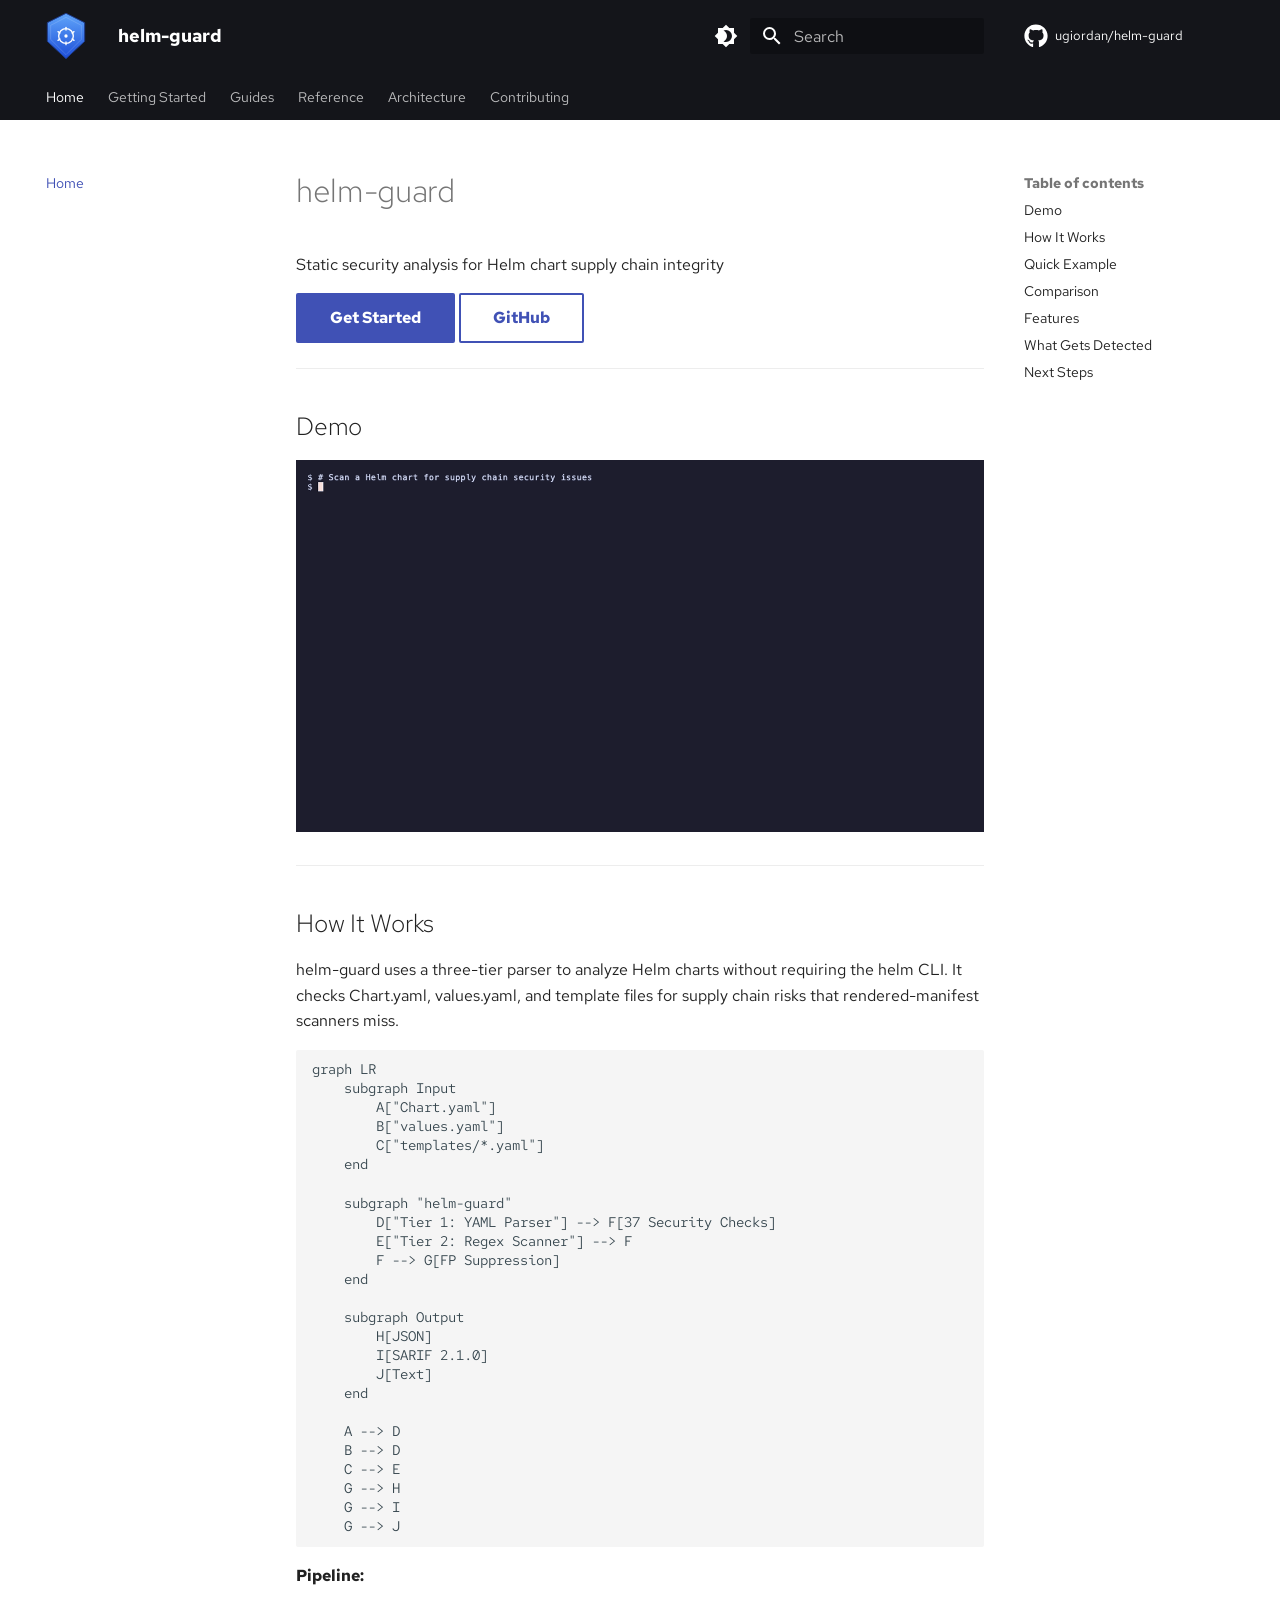
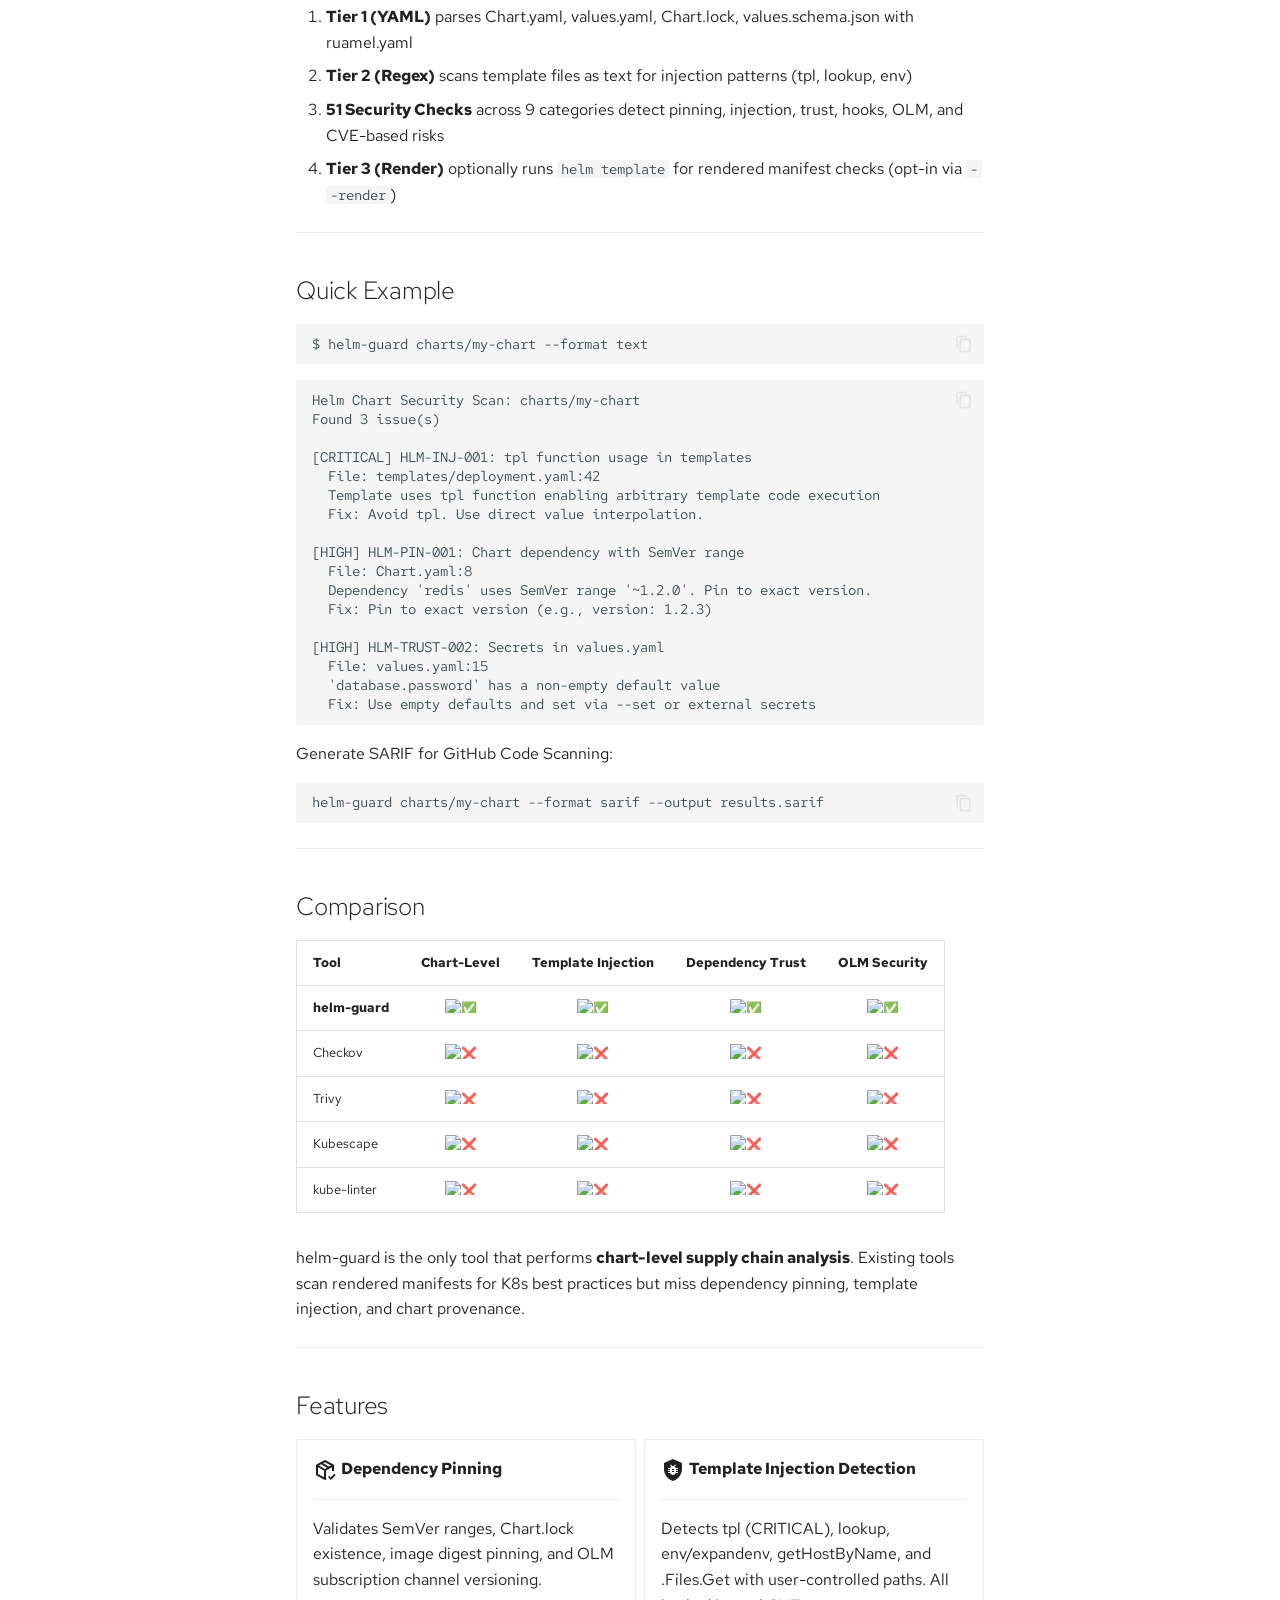
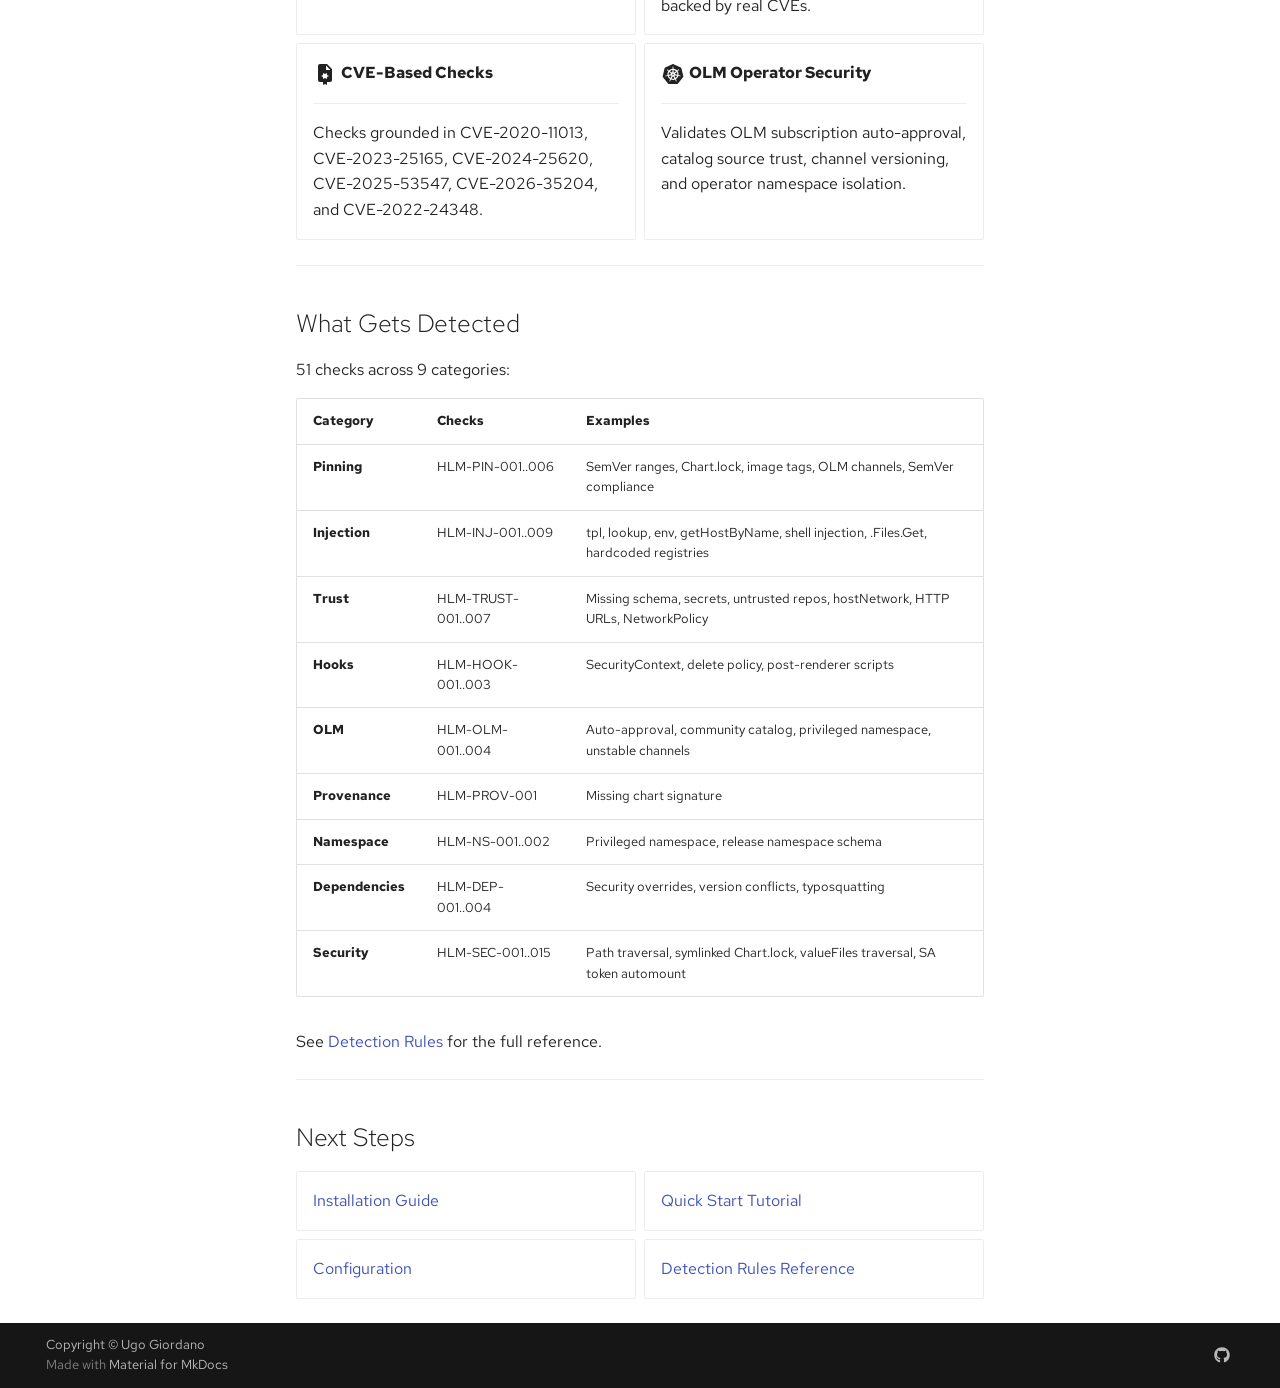
==== commit 64b3d560: "Deployed fd459a3 with MkDocs version: 1.6.1" ====
--- a/index.html
+++ b/index.html
@@ -1239,7 +1239,7 @@
 <ol>
 <li><strong>Tier 1 (YAML)</strong> parses Chart.yaml, values.yaml, Chart.lock, values.schema.json with ruamel.yaml</li>
 <li><strong>Tier 2 (Regex)</strong> scans template files as text for injection patterns (tpl, lookup, env)</li>
-<li><strong>37 Security Checks</strong> across 10 categories detect pinning, injection, trust, hooks, OLM, and CVE-based risks</li>
+<li><strong>51 Security Checks</strong> across 9 categories detect pinning, injection, trust, hooks, OLM, and CVE-based risks</li>
 <li><strong>Tier 3 (Render)</strong> optionally runs <code>helm template</code> for rendered manifest checks (opt-in via <code>--render</code>)</li>
 </ol>
 <hr>
@@ -1346,7 +1346,7 @@
 </div>
 <hr>
 <h2 id="what-gets-detected">What Gets Detected<a class="headerlink" href="#what-gets-detected" title="Permanent link">¶</a></h2>
-<p>37 checks across 10 categories:</p>
+<p>51 checks across 9 categories:</p>
 <table>
 <thead>
 <tr>
@@ -1358,17 +1358,17 @@
 <tbody>
 <tr>
 <td><strong>Pinning</strong></td>
-<td>HLM-PIN-001..005</td>
+<td>HLM-PIN-001..006</td>
 <td>SemVer ranges, Chart.lock, image tags, OLM channels, SemVer compliance</td>
 </tr>
 <tr>
 <td><strong>Injection</strong></td>
-<td>HLM-INJ-001..008</td>
+<td>HLM-INJ-001..009</td>
 <td>tpl, lookup, env, getHostByName, shell injection, .Files.Get, hardcoded registries</td>
 </tr>
 <tr>
 <td><strong>Trust</strong></td>
-<td>HLM-TRUST-001..006</td>
+<td>HLM-TRUST-001..007</td>
 <td>Missing schema, secrets, untrusted repos, hostNetwork, HTTP URLs, NetworkPolicy</td>
 </tr>
 <tr>
@@ -1393,12 +1393,12 @@
 </tr>
 <tr>
 <td><strong>Dependencies</strong></td>
-<td>HLM-DEP-001..003</td>
+<td>HLM-DEP-001..004</td>
 <td>Security overrides, version conflicts, typosquatting</td>
 </tr>
 <tr>
 <td><strong>Security</strong></td>
-<td>HLM-SEC-001..005</td>
+<td>HLM-SEC-001..015</td>
 <td>Path traversal, symlinked Chart.lock, valueFiles traversal, SA token automount</td>
 </tr>
 </tbody>
